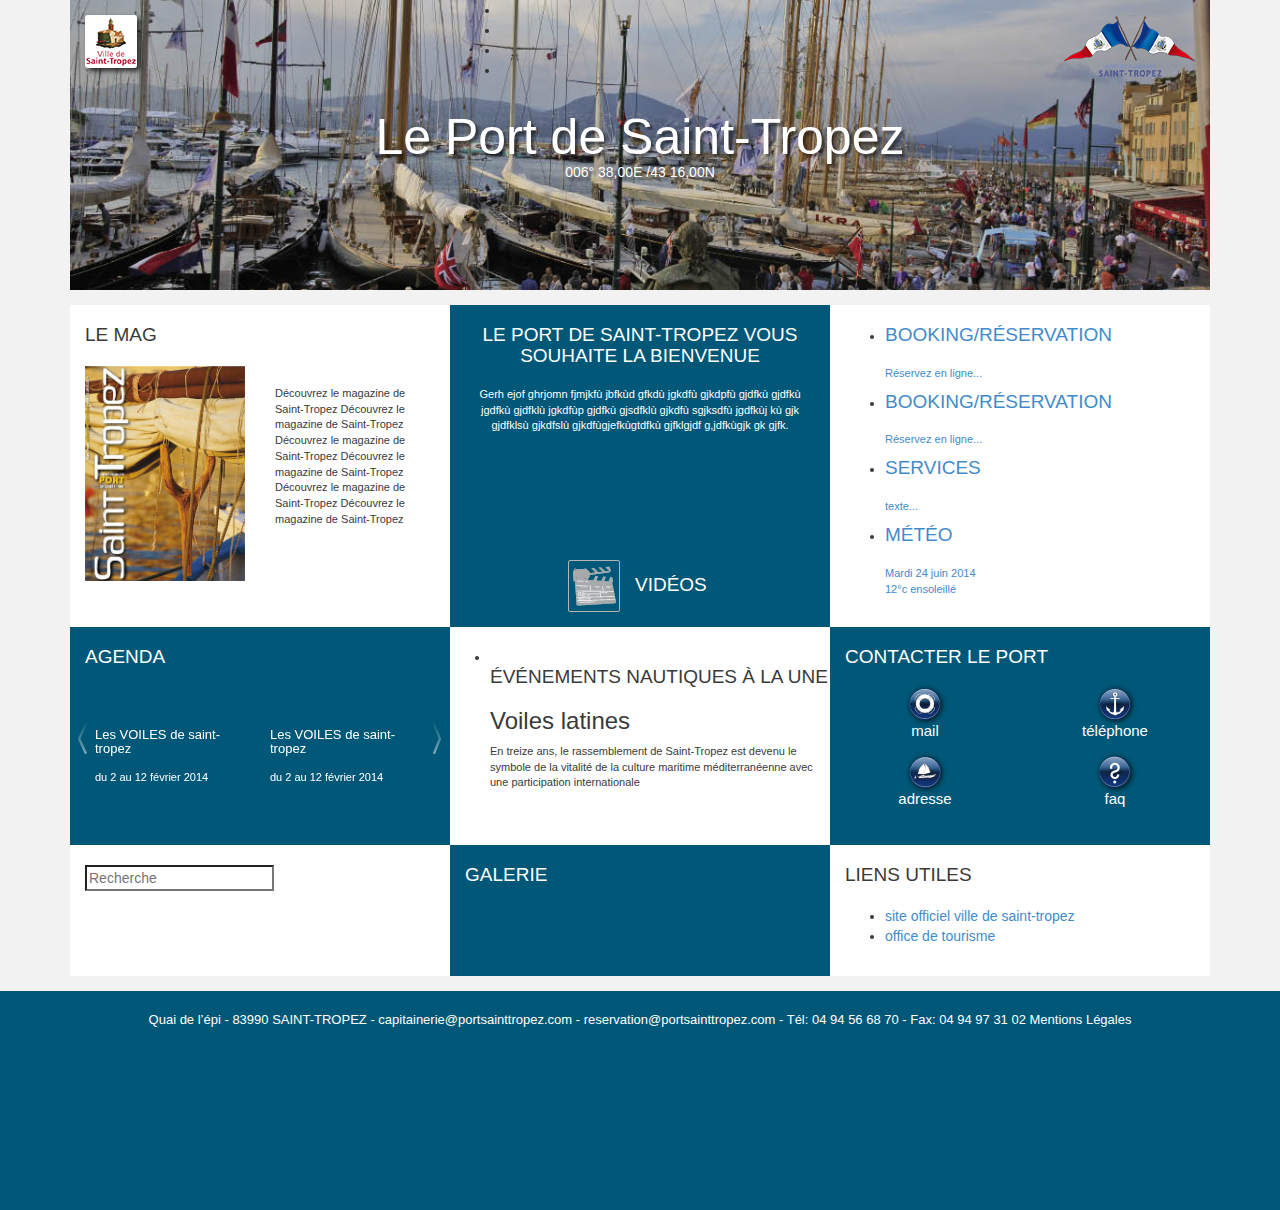
==== index.html @ 8de72124 "Test" ====
<!DOCTYPE html>
<html xmlns='http://www.w3.org/1999/html'>
<head>
    <title>Port de Saint-Tropez</title>

    <!-- Meta data -->
    <meta charset='utf-8'>
    <meta name='viewport' content='width=device-width'>
    <meta http-equiv='X-UA-Compatible' content='IE=edge'>
    <meta name='description' content='description de la page' />
    <!-- Fin Meta -->
    <!-- Favicon -->
    <link rel='icon' type='image/png' href='favicon.png' />
    <!-- Fin Favicon -->
    <!-- Open Graph -->
    <meta property='og:title' content='' />
    <meta property='og:type' content='website' />
    <meta property='og:url' content='' />
    <meta property='og:image' content='' />
    <meta property='og:locale' content='fr_FR' />
    <!-- Fin Open Graph -->
    <!-- CSS -->
    <link rel='stylesheet' type='text/css' media='all' href='css/styles.css'/>
    <!-- Fin Css -->
    <!--[if lt IE 9]>
    <script src='js/html5shiv.min.js'></script>
    <script src='js/respond.min.js'></script>
    <script src='js/placeholders.min.js'></script>
    <![endif]-->
    <!-- JS -->
    <script src='js/jquery-1.11.1.min.js'></script>
    <script type='text/javascript' src='js/bootstrap.min.js'></script>
    <script type='text/javascript' src='js/bootstrap-datepicker.js'></script>
    <script type='text/javascript' src='js/bootstrap-datepicker.fr.js'></script>
    <script type='text/javascript' src='js/owl-carousel/owl.carousel.min.js'></script>
    <script type='text/javascript' src='js/fancybox/lib/jquery.mousewheel-3.0.6.pack.js'></script>
    <script type='text/javascript' src='js/fancybox/source/jquery.fancybox.pack.js'></script>
    <script type='text/javascript' src='js/main.js'></script>
    <!-- Fin JS -->
</head>
<body>
<div class='container'>
        <header id='Header'>
            <div id='Background'>
                <div class="item" style="background-image:url('images/port-saint-tropez-1.jpg');" alt='' ></div>
            </div>
            <div class='row'>
                <div class='col-md-4'>
                    <a href='#' id='LogoStTropez'></a>
                </div>
                <div class='col-md-4'>
                    <ul id='Languages'>
                        <li>
                            <a href='#' class='fr'></a>
                        </li>
                        <li>
                            <a href='#' class='en'></a>
                        </li>
                        <li>
                            <a href='#' class='it'></a>
                        </li>
                        <li>
                            <a href='#' class='ru'></a>
                        </li>
                    </ul>
                </div>
                <div class='col-md-4'>
                    <a href='#' id='LogoCapitainerie'></a>
                </div>
            </div>
            <div class='row'>
                <div class='col-md-12'>
                    <h1>Le Port de Saint-Tropez <adress>006° 38,00E /43 16,00N</adress></h1>
                </div>
            </div>
            <div class='row'>
                <div class='col-md-4'>
                    <ul id='SocialNetwork'>
                        <li>
                            <a href='#' class='fb'></a>
                        </li>
                        <li>
                            <a href='#' class='tw'></a>
                        </li>
                        <li>
                            <a href='#' class='gp'></a>
                        </li>
                    </ul>
                </div>
            </div>
        </header>
        <section id='Content' class='home'>
            <div class='row'>
                <div class='col-md-12'>
                    <section id='Magazine' class='col-md-4 bg-white' style='padding-bottom: 15px;'>
                        <div class='row'>
                            <div class='col-md-12'>
                                <h2>Le Mag</h2>
                            </div>
                        </div>
                        <div class='row'>
                            <div class='col-md-6'>
                                <img src='images/2013revueDUport.jpeg' title='Revue du port' style='max-width: 100%;'/>
                            </div>
                            <div class='col-md-6'>
                                <p style='margin-top:20px;'>
                                    Découvrez le magazine de
                                    Saint-Tropez Découvrez le
                                    magazine de Saint-Tropez
                                    Découvrez le magazine de
                                    Saint-Tropez Découvrez le
                                    magazine de Saint-Tropez
                                    Découvrez le magazine de
                                    Saint-Tropez Découvrez le
                                    magazine de Saint-Tropez</p>
                            </div>
                        </div>
                    </section>
                    <section id='Welcome' class='col-md-4 bg-blue'>
                        <div class='row'>
                            <div class='col-md-12'>
                                <h2>Le port de Saint-Tropez vous souhaite la bienvenue</h2>
                            </div>
                        </div>
                        <div class='row'>
                            <div class='col-md-12'>
                                <p>Gerh ejof ghrjomn fjmjkfù jbfkùd gfkdù jgkdfù gjkdpfù gjdfkù gjdfkù jgdfkù gjdfklù jgkdfùp gjdfkù gjsdfklù gjkdfù sgjksdfù jgdfkùj kù gjk gjdfklsù gjkdfslù gjkdfùgjefkùgtdfkù gjfklgjdf g,jdfkùgjk gk gjfk.</p>
                            </div>
                        </div>
                        <div class='row'>
                            <div class='col-md-10 col-md-offset-1 video'>
                                <a href='#'>Vidéos</a>
                            </div>
                        </div>
                    </section>
                    <section id='ImportantLinks' class='col-md-4 bg-white'>
                        <div class='row'>
                            <div class='col-md-12'>
                                <ul>
                                    <li>
                                        <a href='#' class='booking'>
                                            <h2>Booking/Réservation</h2>
                                            <p>Réservez en ligne...</p>
                                        </a>
                                    </li>
                                    <li>
                                        <a href='#' class='booking'>
                                            <h2>Booking/Réservation</h2>
                                            <p>Réservez en ligne...</p>
                                        </a>
                                    </li>
                                    <li>
                                        <a href='#' class='services'>
                                            <h2>Services</h2>
                                            <p>texte...</p>
                                        </a>
                                    </li>
                                    <li>
                                        <a href='#' class='meteo'>
                                            <h2>Météo</h2>
                                            <p>Mardi 24 juin 2014 <br/> 12°c ensoleillé</p>
                                        </a>
                                    </li>
                                </ul>
                            </div>
                        </div>
                    </section>
                </div>
            </div>
            <div class='row'>
                <div class='col-md-12'>
                    <section id='Agenda' class='col-md-4 bg-blue'>
                        <div class='row'>
                            <div class='col-md-12'>
                                <h2>Agenda</h2>
                            </div>
                        </div>
                        <div class='row'>
                            <div class='col-md-12'>
                                <div class='slider'>
                                    <a href='#'>
                                        <img src='http://lorempixel.com/120/100/sports/1/' title='' />
                                        <h3>Les VOILES de saint-tropez</h3>
                                        <time>du 2 au 12 février 2014</time>
                                    </a>
                                    <a href='#'>
                                        <img src='http://lorempixel.com/120/100/sports/2/' title='' />
                                        <h3>Les VOILES de saint-tropez</h3>
                                        <time>du 2 au 12 février 2014</time>
                                    </a>
                                    <a href='#'>
                                        <img src='http://lorempixel.com/120/100/sports/3/' title='' />
                                        <h3>Les VOILES de saint-tropez</h3>
                                        <time>du 2 au 12 février 2014</time>
                                    </a>
                                </div>
                            </div>
                        </div>
                    </section>
                    <section id='Events' class='col-md-4 bg-white'>
                        <div class='row'>
                            <ul class='slider'>
                                <li>
                                    <img src='' title='' alt='' />
                                    <h2>événements nautiques à la une</h2>
                                    <h3>Voiles latines</h3>
                                    <p>En treize ans, le rassemblement de Saint-Tropez est devenu le symbole de la vitalité de la culture maritime méditerranéenne avec une participation internationale</p>
                                </li>
                            </ul>
                        </div>
                    </section>
                    <section id='Contact' class='col-md-4 bg-blue'>
                        <div class='row'>
                            <div class='col-md-12'>
                                <h2>Contacter le port</h2>
                            </div>
                        </div>
                        <div class='row'>
                            <ul>
                                <li class='col-md-6'>
                                    <a href='#' class='mail'>mail</a>
                                </li>
                                <li class='col-md-6'>
                                    <a href='#' class='tel'>Téléphone</a>
                                </li>
                                <li class='col-md-6'>
                                    <a href='#' class='adresse'>Adresse</a>
                                </li>
                                <li class='col-md-6'>
                                    <a href='#' class='faq'>FAQ</a>
                                </li>
                            </ul>
                        </div>
                    </section>
                </div>
            </div>
            <div class='row'>
                <div class='col-md-12'>
                    <section id='Search' class='col-md-4 bg-white'>
                        <div class='row'>
                            <div class='col-md-12'>
                                <input class='search' type='search' placeholder='Recherche'/>
                            </div>
                        </div>
                    </section>
                    <section id='Galerie' class='col-md-4 bg-blue'>
                        <div class='row'>
                            <div class='col-md-12'>
                                <h2>Galerie</h2>
                            </div>
                        </div>
                        <div class='row'>
                            <div class='col-md-10 col-md-offset-1'>
                                <div class='slider'>
                                    <a href='#'><img src='http://lorempixel.com/120/100/sports/1/' title='' /></a>
                                    <a href='#'><img src='http://lorempixel.com/120/100/sports/1/' title='' /></a>
                                    <a href='#'><img src='http://lorempixel.com/120/100/sports/1/' title='' /></a>
                                </div>
                            </div>
                        </div>
                    </section>
                    <section id='OtherLinks' class='col-md-4 bg-white'>
                        <div class='row'>
                            <div class='col-md-12'>
                                <h2>Liens utiles</h2>
                            </div>
                        </div>
                        <div class='row'>
                            <div class='col-md-12'>
                                <ul>
                                    <li><a href='#'>site officiel ville de saint-tropez</a></li>
                                    <li><a href='#'>office de tourisme</a></li>
                                </ul>
                            </div>
                        </div>
                    </section>
                </div>
            </div>
        </section>
    </div>
    <footer id='Footer'>
        <div class='container'>
            <div class='row'>
                <div class='col-md-12'>
                    <p>
                        Quai de l’épi - 83990 SAINT-TROPEZ - capitainerie@portsainttropez.com - reservation@portsainttropez.com - Tél: 04 94 56 68 70 - Fax: 04 94 97 31 02 Mentions Légales
                    </p>
                </div>
            </div>
        </div>
    </footer>
</body>
</html>
---- css/styles.css ----
@import 'less/bootstrap.min.css';.owl-carousel .owl-wrapper:after{content:".";display:block;clear:both;visibility:hidden;line-height:0;height:0}.owl-carousel{display:none;position:relative;width:100%;-ms-touch-action:pan-y}.owl-carousel .owl-wrapper{display:none;position:relative;-webkit-transform:translate3d(0px,0px,0px)}.owl-carousel .owl-wrapper-outer{overflow:hidden;position:relative;width:100%}.owl-carousel .owl-wrapper-outer.autoHeight{-webkit-transition:height 500ms ease-in-out;-moz-transition:height 500ms ease-in-out;-ms-transition:height 500ms ease-in-out;-o-transition:height 500ms ease-in-out;transition:height 500ms ease-in-out}.owl-carousel .owl-item{float:left}.owl-controls .owl-page,.owl-controls .owl-buttons div{cursor:pointer}.owl-controls{-webkit-user-select:none;-khtml-user-select:none;-moz-user-select:none;-ms-user-select:none;user-select:none;-webkit-tap-highlight-color:rgba(0,0,0,0)}.grabbing{cursor:url(grabbing.png) 8 8,move}.owl-carousel .owl-wrapper,.owl-carousel .owl-item{-webkit-backface-visibility:hidden;-moz-backface-visibility:hidden;-ms-backface-visibility:hidden;-webkit-transform:translate3d(0,0,0);-moz-transform:translate3d(0,0,0);-ms-transform:translate3d(0,0,0)}.owl-theme .owl-controls{margin-top:10px;text-align:center}.owl-theme .owl-controls .owl-buttons div{color:#FFF;display:inline-block;zoom:1;*display:inline;margin:5px;padding:3px 10px;font-size:12px;-webkit-border-radius:30px;-moz-border-radius:30px;border-radius:30px;background:#869791;filter:alpha(opacity=50);opacity:.5}.owl-theme .owl-controls.clickable .owl-buttons div:hover{filter:alpha(opacity=100);opacity:1;text-decoration:none}.owl-theme .owl-controls .owl-page{display:inline-block;zoom:1;*display:inline}.owl-theme .owl-controls .owl-page span{display:block;width:12px;height:12px;margin:5px 7px;filter:alpha(opacity=50);opacity:.5;-webkit-border-radius:20px;-moz-border-radius:20px;border-radius:20px;background:#869791}.owl-theme .owl-controls .owl-page.active span,.owl-theme .owl-controls.clickable .owl-page:hover span{filter:alpha(opacity=100);opacity:1}.owl-theme .owl-controls .owl-page span.owl-numbers{height:auto;width:auto;color:#FFF;padding:2px 10px;font-size:12px;-webkit-border-radius:30px;-moz-border-radius:30px;border-radius:30px}.owl-item.loading{min-height:150px;background:url(AjaxLoader.gif) no-repeat center center}.owl-origin{-webkit-perspective:1200px;-webkit-perspective-origin-x:50%;-webkit-perspective-origin-y:50%;-moz-perspective:1200px;-moz-perspective-origin-x:50%;-moz-perspective-origin-y:50%;perspective:1200px}.owl-fade-out{z-index:10;-webkit-animation:fadeOut .7s both ease;-moz-animation:fadeOut .7s both ease;animation:fadeOut .7s both ease}.owl-fade-in{-webkit-animation:fadeIn .7s both ease;-moz-animation:fadeIn .7s both ease;animation:fadeIn .7s both ease}.owl-backSlide-out{-webkit-animation:backSlideOut 1s both ease;-moz-animation:backSlideOut 1s both ease;animation:backSlideOut 1s both ease}.owl-backSlide-in{-webkit-animation:backSlideIn 1s both ease;-moz-animation:backSlideIn 1s both ease;animation:backSlideIn 1s both ease}.owl-goDown-out{-webkit-animation:scaleToFade .7s ease both;-moz-animation:scaleToFade .7s ease both;animation:scaleToFade .7s ease both}.owl-goDown-in{-webkit-animation:goDown .6s ease both;-moz-animation:goDown .6s ease both;animation:goDown .6s ease both}.owl-fadeUp-in{-webkit-animation:scaleUpFrom .5s ease both;-moz-animation:scaleUpFrom .5s ease both;animation:scaleUpFrom .5s ease both}.owl-fadeUp-out{-webkit-animation:scaleUpTo .5s ease both;-moz-animation:scaleUpTo .5s ease both;animation:scaleUpTo .5s ease both}@-webkit-keyframes empty{0%{opacity:1}}@-moz-keyframes empty{0%{opacity:1}}@keyframes empty{0%{opacity:1}}@-webkit-keyframes fadeIn{0%{opacity:0}100%{opacity:1}}@-moz-keyframes fadeIn{0%{opacity:0}100%{opacity:1}}@keyframes fadeIn{0%{opacity:0}100%{opacity:1}}@-webkit-keyframes fadeOut{0%{opacity:1}100%{opacity:0}}@-moz-keyframes fadeOut{0%{opacity:1}100%{opacity:0}}@keyframes fadeOut{0%{opacity:1}100%{opacity:0}}@-webkit-keyframes backSlideOut{25%{opacity:.5;-webkit-transform:translateZ(-500px)}75%{opacity:.5;-webkit-transform:translateZ(-500px) translateX(-200%)}100%{opacity:.5;-webkit-transform:translateZ(-500px) translateX(-200%)}}@-moz-keyframes backSlideOut{25%{opacity:.5;-moz-transform:translateZ(-500px)}75%{opacity:.5;-moz-transform:translateZ(-500px) translateX(-200%)}100%{opacity:.5;-moz-transform:translateZ(-500px) translateX(-200%)}}@keyframes backSlideOut{25%{opacity:.5;transform:translateZ(-500px)}75%{opacity:.5;transform:translateZ(-500px) translateX(-200%)}100%{opacity:.5;transform:translateZ(-500px) translateX(-200%)}}@-webkit-keyframes backSlideIn{0%,25%{opacity:.5;-webkit-transform:translateZ(-500px) translateX(200%)}75%{opacity:.5;-webkit-transform:translateZ(-500px)}100%{opacity:1;-webkit-transform:translateZ(0) translateX(0)}}@-moz-keyframes backSlideIn{0%,25%{opacity:.5;-moz-transform:translateZ(-500px) translateX(200%)}75%{opacity:.5;-moz-transform:translateZ(-500px)}100%{opacity:1;-moz-transform:translateZ(0) translateX(0)}}@keyframes backSlideIn{0%,25%{opacity:.5;transform:translateZ(-500px) translateX(200%)}75%{opacity:.5;transform:translateZ(-500px)}100%{opacity:1;transform:translateZ(0) translateX(0)}}@-webkit-keyframes scaleToFade{to{opacity:0;-webkit-transform:scale(0.8)}}@-moz-keyframes scaleToFade{to{opacity:0;-moz-transform:scale(0.8)}}@keyframes scaleToFade{to{opacity:0;transform:scale(0.8)}}@-webkit-keyframes goDown{from{-webkit-transform:translateY(-100%)}}@-moz-keyframes goDown{from{-moz-transform:translateY(-100%)}}@keyframes goDown{from{transform:translateY(-100%)}}@-webkit-keyframes scaleUpFrom{from{opacity:0;-webkit-transform:scale(1.5)}}@-moz-keyframes scaleUpFrom{from{opacity:0;-moz-transform:scale(1.5)}}@keyframes scaleUpFrom{from{opacity:0;transform:scale(1.5)}}@-webkit-keyframes scaleUpTo{to{opacity:0;-webkit-transform:scale(1.5)}}@-moz-keyframes scaleUpTo{to{opacity:0;-moz-transform:scale(1.5)}}@keyframes scaleUpTo{to{opacity:0;transform:scale(1.5)}}.ico-gp{height:24px;width:24px;background:url(../imgs/sprites.png) -7px -2px no-repeat;background-repeat:no-repeat;background-image:url(../imgs/sprites.png);display:block}.ico-fb{height:24px;width:24px;background:url(../imgs/sprites.png) -35px -2px no-repeat;background-repeat:no-repeat;background-image:url(../imgs/sprites.png);display:block}.ico-tw{height:24px;width:24px;background:url(../imgs/sprites.png) -65px -2px no-repeat;background-repeat:no-repeat;background-image:url(../imgs/sprites.png);display:block}.ico-gouvernail-mini{height:18px;width:17px;background:url(../imgs/sprites.png) -96px -6px no-repeat;background-repeat:no-repeat;background-image:url(../imgs/sprites.png);display:block}.ico-loupe{height:20px;width:15px;background:url(../imgs/sprites.png) -122px -3px no-repeat;background-repeat:no-repeat;background-image:url(../imgs/sprites.png);display:block}.ico-french{height:37px;width:41px;background:url(../imgs/sprites.png) -1px -31px no-repeat;background-repeat:no-repeat;background-image:url(../imgs/sprites.png);display:block}.ico-english{height:38px;width:41px;background:url(../imgs/sprites.png) -43px -31px no-repeat;background-repeat:no-repeat;background-image:url(../imgs/sprites.png);display:block}.ico-italian{height:38px;width:39px;background:url(../imgs/sprites.png) -84px -30px no-repeat;background-repeat:no-repeat;background-image:url(../imgs/sprites.png);display:block}.ico-russian{height:38px;width:41px;background:url(../imgs/sprites.png) -124px -31px no-repeat;background-repeat:no-repeat;background-image:url(../imgs/sprites.png);display:block}.ico-arrow-left{height:39px;width:16px;background:url(../imgs/sprites.png) -165px -27px no-repeat;background-repeat:no-repeat;background-image:url(../imgs/sprites.png);display:block}.ico-arrow-right{height:39px;width:16px;background:url(../imgs/sprites.png) -176px -27px no-repeat;background-repeat:no-repeat;background-image:url(../imgs/sprites.png);display:block}.ico-gouvernail{height:43px;width:43px;background:url(../imgs/sprites.png) -6px -77px no-repeat;background-repeat:no-repeat;background-image:url(../imgs/sprites.png);display:block}.ico-boussole{height:38px;width:38px;background:url(../imgs/sprites.png) -59px -78px no-repeat;background-repeat:no-repeat;background-image:url(../imgs/sprites.png);display:block}.ico-soleil{height:37px;width:39px;background:url(../imgs/sprites.png) -106px -79px no-repeat;background-repeat:no-repeat;background-image:url(../imgs/sprites.png);display:block}.ico-video{height:40px;width:45px;background:url(../imgs/sprites.png) -156px -76px no-repeat;background-repeat:no-repeat;background-image:url(../imgs/sprites.png);display:block}.ico-bouee{height:32px;width:32px;background:url(../imgs/sprites.png) -11px -124px no-repeat;background-repeat:no-repeat;background-image:url(../imgs/sprites.png);display:block}.ico-ancre{height:32px;width:32px;background:url(../imgs/sprites.png) -49px -124px no-repeat;background-repeat:no-repeat;background-image:url(../imgs/sprites.png);display:block}.ico-bateau{height:32px;width:32px;background:url(../imgs/sprites.png) -87px -124px no-repeat;background-repeat:no-repeat;background-image:url(../imgs/sprites.png);display:block}.ico-noeud{height:32px;width:32px;background:url(../imgs/sprites.png) -126px -125px no-repeat;background-repeat:no-repeat;background-image:url(../imgs/sprites.png);display:block}.logo-stTropez{height:53px;width:52px;background:url(../imgs/sprites.png) -13px -164px no-repeat;background-repeat:no-repeat;background-image:url(../imgs/sprites.png);display:block}.logo-capitainerie{height:62px;width:132px;background:url(../imgs/sprites.png) -74px -161px no-repeat;background-repeat:no-repeat;background-image:url(../imgs/sprites.png);display:block}body{background:#f2f2f2}#Background{position:absolute;width:100%;height:290px}#Background .item{height:290px;background-size:cover;background-position:center}#Header{position:relative;height:290px;margin-bottom:15px}#Header #LogoStTropez{height:53px;width:52px;background:url(../imgs/sprites.png) -13px -164px no-repeat;background-repeat:no-repeat;background-image:url(../imgs/sprites.png);display:block;margin-left:15px;margin-top:15px;border-radius:3px;box-shadow:3px 3px 5px rgba(0,0,0,0.75)}#Header #LogoCapitainerie{float:right;margin-right:15px;margin-top:15px;height:62px;width:132px;background:url(../imgs/sprites.png) -74px -161px no-repeat;background-repeat:no-repeat;background-image:url(../imgs/sprites.png);display:block}#Header #Languages ul{display:inline-block;margin:15px 0 0 0;padding:0;list-style:none}#Header #Languages ul li{display:inline-block}#Header h1{color:white;text-align:center;font-family:"Quicksand",Helvetica,Arial;font-weight:normal;font-size:50px;font-size:5rem;opacity:.999;-webkit-transform:rotate(-0.0000000001deg);-webkit-font-smoothing:subpixel-antialiased;text-shadow:3px 3px 3px rgba(0,0,0,0.5)}#Header h1 adress{display:block;font-size:14px;font-size:1.4rem;opacity:.999;-webkit-transform:rotate(-0.0000000001deg);-webkit-font-smoothing:subpixel-antialiased}.bg-blue{background:#005777;color:white}.bg-white{background:white;color:#3a3a3a}.home section{padding-bottom:20px;padding-top:20px}.home h2{font-size:19px;font-size:1.9rem;opacity:.999;-webkit-transform:rotate(-0.0000000001deg);-webkit-font-smoothing:subpixel-antialiased;font-family:"Quicksand",Helvetica,Arial;font-weight:400;text-transform:uppercase;margin-bottom:20px;margin-top:0}.home p{font-size:11px;font-size:1.1rem;opacity:.999;-webkit-transform:rotate(-0.0000000001deg);-webkit-font-smoothing:subpixel-antialiased;font-family:"Muli",Helvetica,Arial;font-weight:normal}.home #Welcome{position:relative;text-align:center;padding-bottom:85px}.home #Welcome h2,.home #Welcome p{text-align:center}.home #Welcome .video{position:absolute;bottom:15px}.home #Welcome .video>a{display:inline-block;vertical-align:middle;font-size:19px;font-size:1.9rem;opacity:.999;-webkit-transform:rotate(-0.0000000001deg);-webkit-font-smoothing:subpixel-antialiased;text-transform:uppercase;font-family:"Quicksand",Helvetica,Arial;font-weight:normal;color:white;transition:all .3s;padding-right:5px;border-radius:2px}.home #Welcome .video>a:before{vertical-align:middle;content:" ";margin-right:15px;border-radius:2px;box-sizing:content-box;height:40px;width:45px;background:url(../imgs/sprites.png) -156px -76px no-repeat;background-repeat:no-repeat;background-image:url(../imgs/sprites.png);display:block;height:50px;width:50px;background:url(../imgs/sprites.png) -153px -71px no-repeat;display:inline-block;border:1px solid #b5b5b5}.home #Welcome .video>a:hover{background:rgba(255,255,255,0.2);text-decoration:none}.home #Contact ul{margin:0;padding:0;list-style:none;text-align:center}.home #Contact ul li{margin-bottom:15px}.home #Contact a{color:white;font-family:"Muli",Helvetica,Arial;font-weight:normal;font-size:15px;font-size:1.5rem;opacity:.999;-webkit-transform:rotate(-0.0000000001deg);-webkit-font-smoothing:subpixel-antialiased;text-transform:lowercase}.home #Contact a:before{border-radius:50%;content:" ";margin:0 auto;box-shadow:1px 1px 5px rgba(0,0,0,0.75)}.home #Contact a:hover{text-decoration:none}.home #Contact a.mail:before{height:32px;width:32px;background:url(../imgs/sprites.png) -11px -124px no-repeat;background-repeat:no-repeat;background-image:url(../imgs/sprites.png);display:block}.home #Contact a.tel:before{height:32px;width:32px;background:url(../imgs/sprites.png) -49px -124px no-repeat;background-repeat:no-repeat;background-image:url(../imgs/sprites.png);display:block}.home #Contact a.adresse:before{height:32px;width:32px;background:url(../imgs/sprites.png) -87px -124px no-repeat;background-repeat:no-repeat;background-image:url(../imgs/sprites.png);display:block}.home #Contact a.faq:before{height:32px;width:32px;background:url(../imgs/sprites.png) -126px -125px no-repeat;background-repeat:no-repeat;background-image:url(../imgs/sprites.png);display:block}.home #Agenda{position:relative}.home #Agenda a{margin:0 10px;color:white;display:block}.home #Agenda a img{width:100%}.home #Agenda a h3{font-family:"Muli",Helvetica,Arial;font-weight:normal;font-size:13px;font-size:1.3rem;opacity:.999;-webkit-transform:rotate(-0.0000000001deg);-webkit-font-smoothing:subpixel-antialiased}.home #Agenda a time{font-family:"Muli",Helvetica,Arial;font-weight:normal;font-size:11px;font-size:1.1rem;opacity:.999;-webkit-transform:rotate(-0.0000000001deg);-webkit-font-smoothing:subpixel-antialiased}.home #Agenda .owl-controls{height:0;position:absolute;width:100%;top:50%;margin:0}.home #Agenda .owl-controls .owl-next{margin:0;position:absolute;right:-10px;top:-20px;text-indent:-9999px;height:39px;width:16px;background:url(../imgs/sprites.png) -176px -27px no-repeat;background-repeat:no-repeat;background-image:url(../imgs/sprites.png);display:block}.home #Agenda .owl-controls .owl-prev{position:absolute;left:-10px;margin:0;top:-20px;text-indent:-9999px;height:39px;width:16px;background:url(../imgs/sprites.png) -165px -27px no-repeat;background-repeat:no-repeat;background-image:url(../imgs/sprites.png);display:block}#Footer{background:#005777;padding-bottom:170px;padding-top:20px;color:white;font-size:13px;font-size:1.3rem;opacity:.999;-webkit-transform:rotate(-0.0000000001deg);-webkit-font-smoothing:subpixel-antialiased;margin-top:15px;font-family:"Muli",Helvetica,Arial;font-weight:normal;text-align:center}
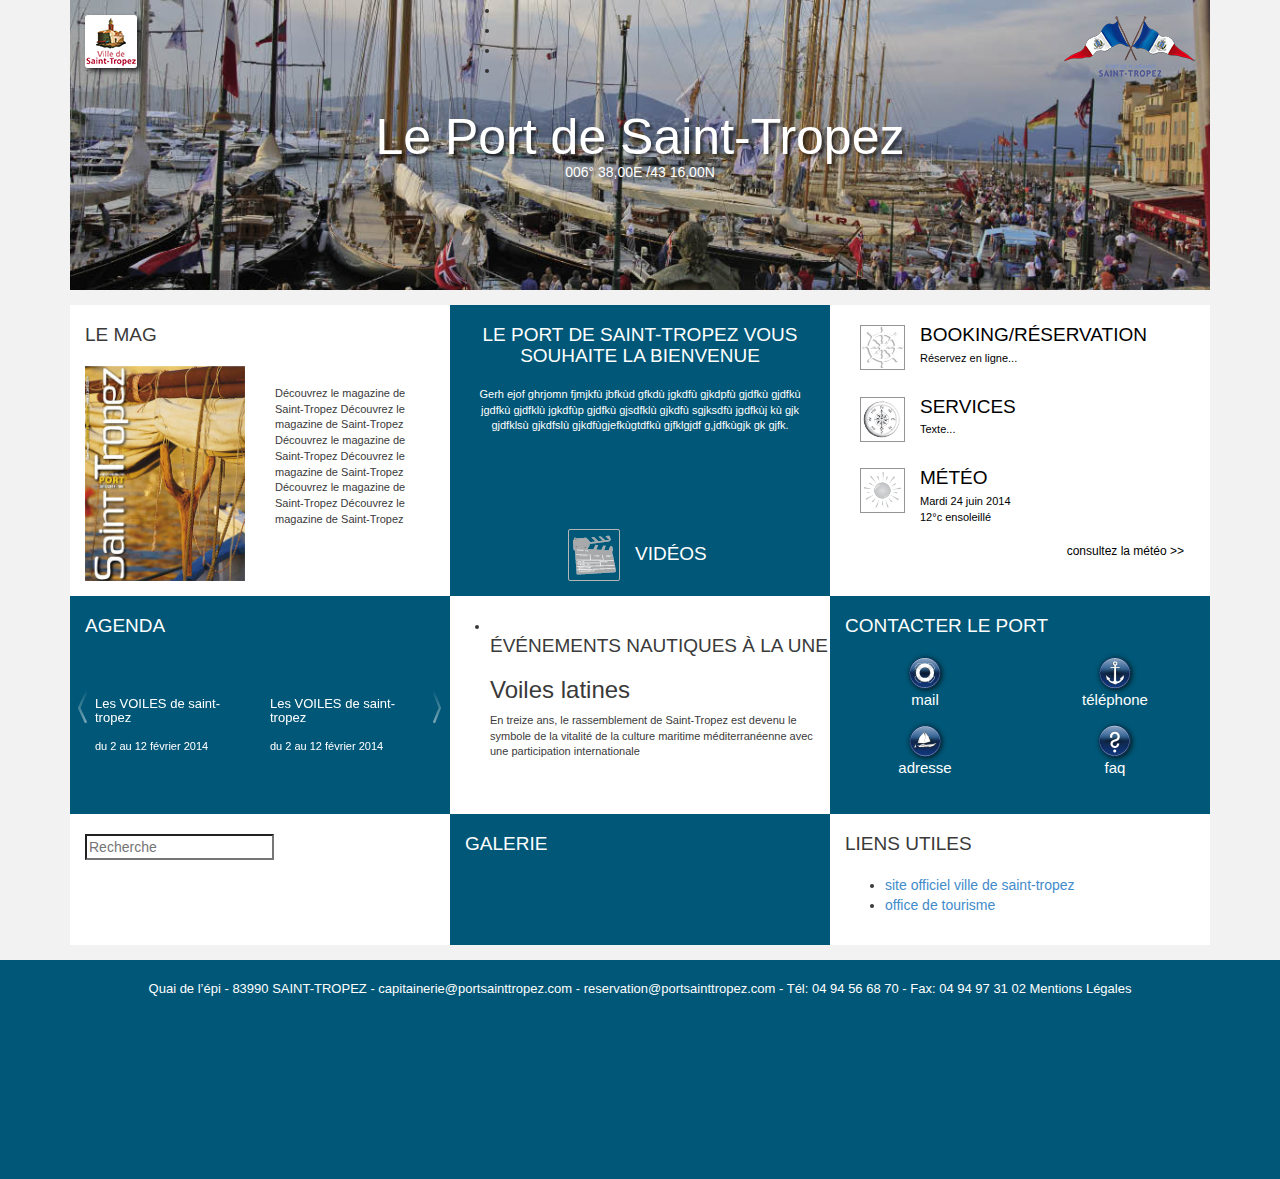
==== commit 9686e430: "Intégration" ====
--- a/index.html
+++ b/index.html
@@ -135,33 +135,34 @@
                     </section>
                     <section id='ImportantLinks' class='col-md-4 bg-white'>
                         <div class='row'>
-                            <div class='col-md-12'>
-                                <ul>
-                                    <li>
-                                        <a href='#' class='booking'>
-                                            <h2>Booking/Réservation</h2>
-                                            <p>Réservez en ligne...</p>
-                                        </a>
-                                    </li>
-                                    <li>
-                                        <a href='#' class='booking'>
-                                            <h2>Booking/Réservation</h2>
-                                            <p>Réservez en ligne...</p>
-                                        </a>
-                                    </li>
-                                    <li>
-                                        <a href='#' class='services'>
-                                            <h2>Services</h2>
-                                            <p>texte...</p>
-                                        </a>
-                                    </li>
-                                    <li>
-                                        <a href='#' class='meteo'>
-                                            <h2>Météo</h2>
-                                            <p>Mardi 24 juin 2014 <br/> 12°c ensoleillé</p>
-                                        </a>
-                                    </li>
-                                </ul>
+                            <div class="col-md-12 booking">
+                                <a href='#'>
+                                    <h2>Booking/Réservation</h2>
+                                    <p>Réservez en ligne...</p>
+                                </a>
+                            </div>
+                        </div>
+                        <div class="row">
+                            <div class="col-md-12 services">
+                                <a href='#'>
+                                    <h2>Services</h2>
+                                    <p>Texte...</p>
+                                </a>
+                            </div>
+                        </div>
+                        <div class="row">
+                            <div class="col-md-12 meteo">
+                                <a href='#'>
+                                    <h2>Météo</h2>
+                                    <p>Mardi 24 juin 2014 <br/> 12°c ensoleillé</p>
+                                </a>
+                            </div>
+                        </div>
+                        <div class='row'>
+                            <div class="col-md-5 col-md-offset-7">
+                                <a href="#">
+                                    <h6>consultez la météo >></h6>
+                                </a>
                             </div>
                         </div>
                     </section>
--- a/css/styles.css
+++ b/css/styles.css
@@ -1 +1 @@
-@import 'less/bootstrap.min.css';.owl-carousel .owl-wrapper:after{content:".";display:block;clear:both;visibility:hidden;line-height:0;height:0}.owl-carousel{display:none;position:relative;width:100%;-ms-touch-action:pan-y}.owl-carousel .owl-wrapper{display:none;position:relative;-webkit-transform:translate3d(0px,0px,0px)}.owl-carousel .owl-wrapper-outer{overflow:hidden;position:relative;width:100%}.owl-carousel .owl-wrapper-outer.autoHeight{-webkit-transition:height 500ms ease-in-out;-moz-transition:height 500ms ease-in-out;-ms-transition:height 500ms ease-in-out;-o-transition:height 500ms ease-in-out;transition:height 500ms ease-in-out}.owl-carousel .owl-item{float:left}.owl-controls .owl-page,.owl-controls .owl-buttons div{cursor:pointer}.owl-controls{-webkit-user-select:none;-khtml-user-select:none;-moz-user-select:none;-ms-user-select:none;user-select:none;-webkit-tap-highlight-color:rgba(0,0,0,0)}.grabbing{cursor:url(grabbing.png) 8 8,move}.owl-carousel .owl-wrapper,.owl-carousel .owl-item{-webkit-backface-visibility:hidden;-moz-backface-visibility:hidden;-ms-backface-visibility:hidden;-webkit-transform:translate3d(0,0,0);-moz-transform:translate3d(0,0,0);-ms-transform:translate3d(0,0,0)}.owl-theme .owl-controls{margin-top:10px;text-align:center}.owl-theme .owl-controls .owl-buttons div{color:#FFF;display:inline-block;zoom:1;*display:inline;margin:5px;padding:3px 10px;font-size:12px;-webkit-border-radius:30px;-moz-border-radius:30px;border-radius:30px;background:#869791;filter:alpha(opacity=50);opacity:.5}.owl-theme .owl-controls.clickable .owl-buttons div:hover{filter:alpha(opacity=100);opacity:1;text-decoration:none}.owl-theme .owl-controls .owl-page{display:inline-block;zoom:1;*display:inline}.owl-theme .owl-controls .owl-page span{display:block;width:12px;height:12px;margin:5px 7px;filter:alpha(opacity=50);opacity:.5;-webkit-border-radius:20px;-moz-border-radius:20px;border-radius:20px;background:#869791}.owl-theme .owl-controls .owl-page.active span,.owl-theme .owl-controls.clickable .owl-page:hover span{filter:alpha(opacity=100);opacity:1}.owl-theme .owl-controls .owl-page span.owl-numbers{height:auto;width:auto;color:#FFF;padding:2px 10px;font-size:12px;-webkit-border-radius:30px;-moz-border-radius:30px;border-radius:30px}.owl-item.loading{min-height:150px;background:url(AjaxLoader.gif) no-repeat center center}.owl-origin{-webkit-perspective:1200px;-webkit-perspective-origin-x:50%;-webkit-perspective-origin-y:50%;-moz-perspective:1200px;-moz-perspective-origin-x:50%;-moz-perspective-origin-y:50%;perspective:1200px}.owl-fade-out{z-index:10;-webkit-animation:fadeOut .7s both ease;-moz-animation:fadeOut .7s both ease;animation:fadeOut .7s both ease}.owl-fade-in{-webkit-animation:fadeIn .7s both ease;-moz-animation:fadeIn .7s both ease;animation:fadeIn .7s both ease}.owl-backSlide-out{-webkit-animation:backSlideOut 1s both ease;-moz-animation:backSlideOut 1s both ease;animation:backSlideOut 1s both ease}.owl-backSlide-in{-webkit-animation:backSlideIn 1s both ease;-moz-animation:backSlideIn 1s both ease;animation:backSlideIn 1s both ease}.owl-goDown-out{-webkit-animation:scaleToFade .7s ease both;-moz-animation:scaleToFade .7s ease both;animation:scaleToFade .7s ease both}.owl-goDown-in{-webkit-animation:goDown .6s ease both;-moz-animation:goDown .6s ease both;animation:goDown .6s ease both}.owl-fadeUp-in{-webkit-animation:scaleUpFrom .5s ease both;-moz-animation:scaleUpFrom .5s ease both;animation:scaleUpFrom .5s ease both}.owl-fadeUp-out{-webkit-animation:scaleUpTo .5s ease both;-moz-animation:scaleUpTo .5s ease both;animation:scaleUpTo .5s ease both}@-webkit-keyframes empty{0%{opacity:1}}@-moz-keyframes empty{0%{opacity:1}}@keyframes empty{0%{opacity:1}}@-webkit-keyframes fadeIn{0%{opacity:0}100%{opacity:1}}@-moz-keyframes fadeIn{0%{opacity:0}100%{opacity:1}}@keyframes fadeIn{0%{opacity:0}100%{opacity:1}}@-webkit-keyframes fadeOut{0%{opacity:1}100%{opacity:0}}@-moz-keyframes fadeOut{0%{opacity:1}100%{opacity:0}}@keyframes fadeOut{0%{opacity:1}100%{opacity:0}}@-webkit-keyframes backSlideOut{25%{opacity:.5;-webkit-transform:translateZ(-500px)}75%{opacity:.5;-webkit-transform:translateZ(-500px) translateX(-200%)}100%{opacity:.5;-webkit-transform:translateZ(-500px) translateX(-200%)}}@-moz-keyframes backSlideOut{25%{opacity:.5;-moz-transform:translateZ(-500px)}75%{opacity:.5;-moz-transform:translateZ(-500px) translateX(-200%)}100%{opacity:.5;-moz-transform:translateZ(-500px) translateX(-200%)}}@keyframes backSlideOut{25%{opacity:.5;transform:translateZ(-500px)}75%{opacity:.5;transform:translateZ(-500px) translateX(-200%)}100%{opacity:.5;transform:translateZ(-500px) translateX(-200%)}}@-webkit-keyframes backSlideIn{0%,25%{opacity:.5;-webkit-transform:translateZ(-500px) translateX(200%)}75%{opacity:.5;-webkit-transform:translateZ(-500px)}100%{opacity:1;-webkit-transform:translateZ(0) translateX(0)}}@-moz-keyframes backSlideIn{0%,25%{opacity:.5;-moz-transform:translateZ(-500px) translateX(200%)}75%{opacity:.5;-moz-transform:translateZ(-500px)}100%{opacity:1;-moz-transform:translateZ(0) translateX(0)}}@keyframes backSlideIn{0%,25%{opacity:.5;transform:translateZ(-500px) translateX(200%)}75%{opacity:.5;transform:translateZ(-500px)}100%{opacity:1;transform:translateZ(0) translateX(0)}}@-webkit-keyframes scaleToFade{to{opacity:0;-webkit-transform:scale(0.8)}}@-moz-keyframes scaleToFade{to{opacity:0;-moz-transform:scale(0.8)}}@keyframes scaleToFade{to{opacity:0;transform:scale(0.8)}}@-webkit-keyframes goDown{from{-webkit-transform:translateY(-100%)}}@-moz-keyframes goDown{from{-moz-transform:translateY(-100%)}}@keyframes goDown{from{transform:translateY(-100%)}}@-webkit-keyframes scaleUpFrom{from{opacity:0;-webkit-transform:scale(1.5)}}@-moz-keyframes scaleUpFrom{from{opacity:0;-moz-transform:scale(1.5)}}@keyframes scaleUpFrom{from{opacity:0;transform:scale(1.5)}}@-webkit-keyframes scaleUpTo{to{opacity:0;-webkit-transform:scale(1.5)}}@-moz-keyframes scaleUpTo{to{opacity:0;-moz-transform:scale(1.5)}}@keyframes scaleUpTo{to{opacity:0;transform:scale(1.5)}}.ico-gp{height:24px;width:24px;background:url(../imgs/sprites.png) -7px -2px no-repeat;background-repeat:no-repeat;background-image:url(../imgs/sprites.png);display:block}.ico-fb{height:24px;width:24px;background:url(../imgs/sprites.png) -35px -2px no-repeat;background-repeat:no-repeat;background-image:url(../imgs/sprites.png);display:block}.ico-tw{height:24px;width:24px;background:url(../imgs/sprites.png) -65px -2px no-repeat;background-repeat:no-repeat;background-image:url(../imgs/sprites.png);display:block}.ico-gouvernail-mini{height:18px;width:17px;background:url(../imgs/sprites.png) -96px -6px no-repeat;background-repeat:no-repeat;background-image:url(../imgs/sprites.png);display:block}.ico-loupe{height:20px;width:15px;background:url(../imgs/sprites.png) -122px -3px no-repeat;background-repeat:no-repeat;background-image:url(../imgs/sprites.png);display:block}.ico-french{height:37px;width:41px;background:url(../imgs/sprites.png) -1px -31px no-repeat;background-repeat:no-repeat;background-image:url(../imgs/sprites.png);display:block}.ico-english{height:38px;width:41px;background:url(../imgs/sprites.png) -43px -31px no-repeat;background-repeat:no-repeat;background-image:url(../imgs/sprites.png);display:block}.ico-italian{height:38px;width:39px;background:url(../imgs/sprites.png) -84px -30px no-repeat;background-repeat:no-repeat;background-image:url(../imgs/sprites.png);display:block}.ico-russian{height:38px;width:41px;background:url(../imgs/sprites.png) -124px -31px no-repeat;background-repeat:no-repeat;background-image:url(../imgs/sprites.png);display:block}.ico-arrow-left{height:39px;width:16px;background:url(../imgs/sprites.png) -165px -27px no-repeat;background-repeat:no-repeat;background-image:url(../imgs/sprites.png);display:block}.ico-arrow-right{height:39px;width:16px;background:url(../imgs/sprites.png) -176px -27px no-repeat;background-repeat:no-repeat;background-image:url(../imgs/sprites.png);display:block}.ico-gouvernail{height:43px;width:43px;background:url(../imgs/sprites.png) -6px -77px no-repeat;background-repeat:no-repeat;background-image:url(../imgs/sprites.png);display:block}.ico-boussole{height:38px;width:38px;background:url(../imgs/sprites.png) -59px -78px no-repeat;background-repeat:no-repeat;background-image:url(../imgs/sprites.png);display:block}.ico-soleil{height:37px;width:39px;background:url(../imgs/sprites.png) -106px -79px no-repeat;background-repeat:no-repeat;background-image:url(../imgs/sprites.png);display:block}.ico-video{height:40px;width:45px;background:url(../imgs/sprites.png) -156px -76px no-repeat;background-repeat:no-repeat;background-image:url(../imgs/sprites.png);display:block}.ico-bouee{height:32px;width:32px;background:url(../imgs/sprites.png) -11px -124px no-repeat;background-repeat:no-repeat;background-image:url(../imgs/sprites.png);display:block}.ico-ancre{height:32px;width:32px;background:url(../imgs/sprites.png) -49px -124px no-repeat;background-repeat:no-repeat;background-image:url(../imgs/sprites.png);display:block}.ico-bateau{height:32px;width:32px;background:url(../imgs/sprites.png) -87px -124px no-repeat;background-repeat:no-repeat;background-image:url(../imgs/sprites.png);display:block}.ico-noeud{height:32px;width:32px;background:url(../imgs/sprites.png) -126px -125px no-repeat;background-repeat:no-repeat;background-image:url(../imgs/sprites.png);display:block}.logo-stTropez{height:53px;width:52px;background:url(../imgs/sprites.png) -13px -164px no-repeat;background-repeat:no-repeat;background-image:url(../imgs/sprites.png);display:block}.logo-capitainerie{height:62px;width:132px;background:url(../imgs/sprites.png) -74px -161px no-repeat;background-repeat:no-repeat;background-image:url(../imgs/sprites.png);display:block}body{background:#f2f2f2}#Background{position:absolute;width:100%;height:290px}#Background .item{height:290px;background-size:cover;background-position:center}#Header{position:relative;height:290px;margin-bottom:15px}#Header #LogoStTropez{height:53px;width:52px;background:url(../imgs/sprites.png) -13px -164px no-repeat;background-repeat:no-repeat;background-image:url(../imgs/sprites.png);display:block;margin-left:15px;margin-top:15px;border-radius:3px;box-shadow:3px 3px 5px rgba(0,0,0,0.75)}#Header #LogoCapitainerie{float:right;margin-right:15px;margin-top:15px;height:62px;width:132px;background:url(../imgs/sprites.png) -74px -161px no-repeat;background-repeat:no-repeat;background-image:url(../imgs/sprites.png);display:block}#Header #Languages ul{display:inline-block;margin:15px 0 0 0;padding:0;list-style:none}#Header #Languages ul li{display:inline-block}#Header h1{color:white;text-align:center;font-family:"Quicksand",Helvetica,Arial;font-weight:normal;font-size:50px;font-size:5rem;opacity:.999;-webkit-transform:rotate(-0.0000000001deg);-webkit-font-smoothing:subpixel-antialiased;text-shadow:3px 3px 3px rgba(0,0,0,0.5)}#Header h1 adress{display:block;font-size:14px;font-size:1.4rem;opacity:.999;-webkit-transform:rotate(-0.0000000001deg);-webkit-font-smoothing:subpixel-antialiased}.bg-blue{background:#005777;color:white}.bg-white{background:white;color:#3a3a3a}.home section{padding-bottom:20px;padding-top:20px}.home h2{font-size:19px;font-size:1.9rem;opacity:.999;-webkit-transform:rotate(-0.0000000001deg);-webkit-font-smoothing:subpixel-antialiased;font-family:"Quicksand",Helvetica,Arial;font-weight:400;text-transform:uppercase;margin-bottom:20px;margin-top:0}.home p{font-size:11px;font-size:1.1rem;opacity:.999;-webkit-transform:rotate(-0.0000000001deg);-webkit-font-smoothing:subpixel-antialiased;font-family:"Muli",Helvetica,Arial;font-weight:normal}.home #Welcome{position:relative;text-align:center;padding-bottom:85px}.home #Welcome h2,.home #Welcome p{text-align:center}.home #Welcome .video{position:absolute;bottom:15px}.home #Welcome .video>a{display:inline-block;vertical-align:middle;font-size:19px;font-size:1.9rem;opacity:.999;-webkit-transform:rotate(-0.0000000001deg);-webkit-font-smoothing:subpixel-antialiased;text-transform:uppercase;font-family:"Quicksand",Helvetica,Arial;font-weight:normal;color:white;transition:all .3s;padding-right:5px;border-radius:2px}.home #Welcome .video>a:before{vertical-align:middle;content:" ";margin-right:15px;border-radius:2px;box-sizing:content-box;height:40px;width:45px;background:url(../imgs/sprites.png) -156px -76px no-repeat;background-repeat:no-repeat;background-image:url(../imgs/sprites.png);display:block;height:50px;width:50px;background:url(../imgs/sprites.png) -153px -71px no-repeat;display:inline-block;border:1px solid #b5b5b5}.home #Welcome .video>a:hover{background:rgba(255,255,255,0.2);text-decoration:none}.home #Contact ul{margin:0;padding:0;list-style:none;text-align:center}.home #Contact ul li{margin-bottom:15px}.home #Contact a{color:white;font-family:"Muli",Helvetica,Arial;font-weight:normal;font-size:15px;font-size:1.5rem;opacity:.999;-webkit-transform:rotate(-0.0000000001deg);-webkit-font-smoothing:subpixel-antialiased;text-transform:lowercase}.home #Contact a:before{border-radius:50%;content:" ";margin:0 auto;box-shadow:1px 1px 5px rgba(0,0,0,0.75)}.home #Contact a:hover{text-decoration:none}.home #Contact a.mail:before{height:32px;width:32px;background:url(../imgs/sprites.png) -11px -124px no-repeat;background-repeat:no-repeat;background-image:url(../imgs/sprites.png);display:block}.home #Contact a.tel:before{height:32px;width:32px;background:url(../imgs/sprites.png) -49px -124px no-repeat;background-repeat:no-repeat;background-image:url(../imgs/sprites.png);display:block}.home #Contact a.adresse:before{height:32px;width:32px;background:url(../imgs/sprites.png) -87px -124px no-repeat;background-repeat:no-repeat;background-image:url(../imgs/sprites.png);display:block}.home #Contact a.faq:before{height:32px;width:32px;background:url(../imgs/sprites.png) -126px -125px no-repeat;background-repeat:no-repeat;background-image:url(../imgs/sprites.png);display:block}.home #Agenda{position:relative}.home #Agenda a{margin:0 10px;color:white;display:block}.home #Agenda a img{width:100%}.home #Agenda a h3{font-family:"Muli",Helvetica,Arial;font-weight:normal;font-size:13px;font-size:1.3rem;opacity:.999;-webkit-transform:rotate(-0.0000000001deg);-webkit-font-smoothing:subpixel-antialiased}.home #Agenda a time{font-family:"Muli",Helvetica,Arial;font-weight:normal;font-size:11px;font-size:1.1rem;opacity:.999;-webkit-transform:rotate(-0.0000000001deg);-webkit-font-smoothing:subpixel-antialiased}.home #Agenda .owl-controls{height:0;position:absolute;width:100%;top:50%;margin:0}.home #Agenda .owl-controls .owl-next{margin:0;position:absolute;right:-10px;top:-20px;text-indent:-9999px;height:39px;width:16px;background:url(../imgs/sprites.png) -176px -27px no-repeat;background-repeat:no-repeat;background-image:url(../imgs/sprites.png);display:block}.home #Agenda .owl-controls .owl-prev{position:absolute;left:-10px;margin:0;top:-20px;text-indent:-9999px;height:39px;width:16px;background:url(../imgs/sprites.png) -165px -27px no-repeat;background-repeat:no-repeat;background-image:url(../imgs/sprites.png);display:block}#Footer{background:#005777;padding-bottom:170px;padding-top:20px;color:white;font-size:13px;font-size:1.3rem;opacity:.999;-webkit-transform:rotate(-0.0000000001deg);-webkit-font-smoothing:subpixel-antialiased;margin-top:15px;font-family:"Muli",Helvetica,Arial;font-weight:normal;text-align:center}+@import 'less/bootstrap.min.css';.owl-carousel .owl-wrapper:after{content:".";display:block;clear:both;visibility:hidden;line-height:0;height:0}.owl-carousel{display:none;position:relative;width:100%;-ms-touch-action:pan-y}.owl-carousel .owl-wrapper{display:none;position:relative;-webkit-transform:translate3d(0px,0px,0px)}.owl-carousel .owl-wrapper-outer{overflow:hidden;position:relative;width:100%}.owl-carousel .owl-wrapper-outer.autoHeight{-webkit-transition:height 500ms ease-in-out;-moz-transition:height 500ms ease-in-out;-ms-transition:height 500ms ease-in-out;-o-transition:height 500ms ease-in-out;transition:height 500ms ease-in-out}.owl-carousel .owl-item{float:left}.owl-controls .owl-page,.owl-controls .owl-buttons div{cursor:pointer}.owl-controls{-webkit-user-select:none;-khtml-user-select:none;-moz-user-select:none;-ms-user-select:none;user-select:none;-webkit-tap-highlight-color:rgba(0,0,0,0)}.grabbing{cursor:url(grabbing.png) 8 8,move}.owl-carousel .owl-wrapper,.owl-carousel .owl-item{-webkit-backface-visibility:hidden;-moz-backface-visibility:hidden;-ms-backface-visibility:hidden;-webkit-transform:translate3d(0,0,0);-moz-transform:translate3d(0,0,0);-ms-transform:translate3d(0,0,0)}.owl-theme .owl-controls{margin-top:10px;text-align:center}.owl-theme .owl-controls .owl-buttons div{color:#FFF;display:inline-block;zoom:1;*display:inline;margin:5px;padding:3px 10px;font-size:12px;-webkit-border-radius:30px;-moz-border-radius:30px;border-radius:30px;background:#869791;filter:alpha(opacity=50);opacity:.5}.owl-theme .owl-controls.clickable .owl-buttons div:hover{filter:alpha(opacity=100);opacity:1;text-decoration:none}.owl-theme .owl-controls .owl-page{display:inline-block;zoom:1;*display:inline}.owl-theme .owl-controls .owl-page span{display:block;width:12px;height:12px;margin:5px 7px;filter:alpha(opacity=50);opacity:.5;-webkit-border-radius:20px;-moz-border-radius:20px;border-radius:20px;background:#869791}.owl-theme .owl-controls .owl-page.active span,.owl-theme .owl-controls.clickable .owl-page:hover span{filter:alpha(opacity=100);opacity:1}.owl-theme .owl-controls .owl-page span.owl-numbers{height:auto;width:auto;color:#FFF;padding:2px 10px;font-size:12px;-webkit-border-radius:30px;-moz-border-radius:30px;border-radius:30px}.owl-item.loading{min-height:150px;background:url(AjaxLoader.gif) no-repeat center center}.owl-origin{-webkit-perspective:1200px;-webkit-perspective-origin-x:50%;-webkit-perspective-origin-y:50%;-moz-perspective:1200px;-moz-perspective-origin-x:50%;-moz-perspective-origin-y:50%;perspective:1200px}.owl-fade-out{z-index:10;-webkit-animation:fadeOut .7s both ease;-moz-animation:fadeOut .7s both ease;animation:fadeOut .7s both ease}.owl-fade-in{-webkit-animation:fadeIn .7s both ease;-moz-animation:fadeIn .7s both ease;animation:fadeIn .7s both ease}.owl-backSlide-out{-webkit-animation:backSlideOut 1s both ease;-moz-animation:backSlideOut 1s both ease;animation:backSlideOut 1s both ease}.owl-backSlide-in{-webkit-animation:backSlideIn 1s both ease;-moz-animation:backSlideIn 1s both ease;animation:backSlideIn 1s both ease}.owl-goDown-out{-webkit-animation:scaleToFade .7s ease both;-moz-animation:scaleToFade .7s ease both;animation:scaleToFade .7s ease both}.owl-goDown-in{-webkit-animation:goDown .6s ease both;-moz-animation:goDown .6s ease both;animation:goDown .6s ease both}.owl-fadeUp-in{-webkit-animation:scaleUpFrom .5s ease both;-moz-animation:scaleUpFrom .5s ease both;animation:scaleUpFrom .5s ease both}.owl-fadeUp-out{-webkit-animation:scaleUpTo .5s ease both;-moz-animation:scaleUpTo .5s ease both;animation:scaleUpTo .5s ease both}@-webkit-keyframes empty{0%{opacity:1}}@-moz-keyframes empty{0%{opacity:1}}@keyframes empty{0%{opacity:1}}@-webkit-keyframes fadeIn{0%{opacity:0}100%{opacity:1}}@-moz-keyframes fadeIn{0%{opacity:0}100%{opacity:1}}@keyframes fadeIn{0%{opacity:0}100%{opacity:1}}@-webkit-keyframes fadeOut{0%{opacity:1}100%{opacity:0}}@-moz-keyframes fadeOut{0%{opacity:1}100%{opacity:0}}@keyframes fadeOut{0%{opacity:1}100%{opacity:0}}@-webkit-keyframes backSlideOut{25%{opacity:.5;-webkit-transform:translateZ(-500px)}75%{opacity:.5;-webkit-transform:translateZ(-500px) translateX(-200%)}100%{opacity:.5;-webkit-transform:translateZ(-500px) translateX(-200%)}}@-moz-keyframes backSlideOut{25%{opacity:.5;-moz-transform:translateZ(-500px)}75%{opacity:.5;-moz-transform:translateZ(-500px) translateX(-200%)}100%{opacity:.5;-moz-transform:translateZ(-500px) translateX(-200%)}}@keyframes backSlideOut{25%{opacity:.5;transform:translateZ(-500px)}75%{opacity:.5;transform:translateZ(-500px) translateX(-200%)}100%{opacity:.5;transform:translateZ(-500px) translateX(-200%)}}@-webkit-keyframes backSlideIn{0%,25%{opacity:.5;-webkit-transform:translateZ(-500px) translateX(200%)}75%{opacity:.5;-webkit-transform:translateZ(-500px)}100%{opacity:1;-webkit-transform:translateZ(0) translateX(0)}}@-moz-keyframes backSlideIn{0%,25%{opacity:.5;-moz-transform:translateZ(-500px) translateX(200%)}75%{opacity:.5;-moz-transform:translateZ(-500px)}100%{opacity:1;-moz-transform:translateZ(0) translateX(0)}}@keyframes backSlideIn{0%,25%{opacity:.5;transform:translateZ(-500px) translateX(200%)}75%{opacity:.5;transform:translateZ(-500px)}100%{opacity:1;transform:translateZ(0) translateX(0)}}@-webkit-keyframes scaleToFade{to{opacity:0;-webkit-transform:scale(0.8)}}@-moz-keyframes scaleToFade{to{opacity:0;-moz-transform:scale(0.8)}}@keyframes scaleToFade{to{opacity:0;transform:scale(0.8)}}@-webkit-keyframes goDown{from{-webkit-transform:translateY(-100%)}}@-moz-keyframes goDown{from{-moz-transform:translateY(-100%)}}@keyframes goDown{from{transform:translateY(-100%)}}@-webkit-keyframes scaleUpFrom{from{opacity:0;-webkit-transform:scale(1.5)}}@-moz-keyframes scaleUpFrom{from{opacity:0;-moz-transform:scale(1.5)}}@keyframes scaleUpFrom{from{opacity:0;transform:scale(1.5)}}@-webkit-keyframes scaleUpTo{to{opacity:0;-webkit-transform:scale(1.5)}}@-moz-keyframes scaleUpTo{to{opacity:0;-moz-transform:scale(1.5)}}@keyframes scaleUpTo{to{opacity:0;transform:scale(1.5)}}.ico-gp{height:24px;width:24px;background:url(../imgs/sprites.png) -7px -2px no-repeat;background-repeat:no-repeat;background-image:url(../imgs/sprites.png);display:block}.ico-fb{height:24px;width:24px;background:url(../imgs/sprites.png) -35px -2px no-repeat;background-repeat:no-repeat;background-image:url(../imgs/sprites.png);display:block}.ico-tw{height:24px;width:24px;background:url(../imgs/sprites.png) -65px -2px no-repeat;background-repeat:no-repeat;background-image:url(../imgs/sprites.png);display:block}.ico-gouvernail-mini{height:18px;width:17px;background:url(../imgs/sprites.png) -96px -6px no-repeat;background-repeat:no-repeat;background-image:url(../imgs/sprites.png);display:block}.ico-loupe{height:20px;width:15px;background:url(../imgs/sprites.png) -122px -3px no-repeat;background-repeat:no-repeat;background-image:url(../imgs/sprites.png);display:block}.ico-french{height:37px;width:41px;background:url(../imgs/sprites.png) -1px -31px no-repeat;background-repeat:no-repeat;background-image:url(../imgs/sprites.png);display:block}.ico-english{height:38px;width:41px;background:url(../imgs/sprites.png) -43px -31px no-repeat;background-repeat:no-repeat;background-image:url(../imgs/sprites.png);display:block}.ico-italian{height:38px;width:39px;background:url(../imgs/sprites.png) -84px -30px no-repeat;background-repeat:no-repeat;background-image:url(../imgs/sprites.png);display:block}.ico-russian{height:38px;width:41px;background:url(../imgs/sprites.png) -124px -31px no-repeat;background-repeat:no-repeat;background-image:url(../imgs/sprites.png);display:block}.ico-arrow-left{height:39px;width:16px;background:url(../imgs/sprites.png) -165px -27px no-repeat;background-repeat:no-repeat;background-image:url(../imgs/sprites.png);display:block}.ico-arrow-right{height:39px;width:16px;background:url(../imgs/sprites.png) -176px -27px no-repeat;background-repeat:no-repeat;background-image:url(../imgs/sprites.png);display:block}.ico-gouvernail{height:43px;width:43px;background:url(../imgs/sprites.png) -6px -77px no-repeat;background-repeat:no-repeat;background-image:url(../imgs/sprites.png);display:block}.ico-boussole{height:43px;width:43px;background:url(../imgs/sprites.png) -57px -76px no-repeat;background-repeat:no-repeat;background-image:url(../imgs/sprites.png);display:block}.ico-soleil{height:43px;width:43px;background:url(../imgs/sprites.png) -104px -77px no-repeat;background-repeat:no-repeat;background-image:url(../imgs/sprites.png);display:block}.ico-video{height:40px;width:45px;background:url(../imgs/sprites.png) -156px -76px no-repeat;background-repeat:no-repeat;background-image:url(../imgs/sprites.png);display:block}.ico-bouee{height:32px;width:32px;background:url(../imgs/sprites.png) -11px -124px no-repeat;background-repeat:no-repeat;background-image:url(../imgs/sprites.png);display:block}.ico-ancre{height:32px;width:32px;background:url(../imgs/sprites.png) -49px -124px no-repeat;background-repeat:no-repeat;background-image:url(../imgs/sprites.png);display:block}.ico-bateau{height:32px;width:32px;background:url(../imgs/sprites.png) -87px -124px no-repeat;background-repeat:no-repeat;background-image:url(../imgs/sprites.png);display:block}.ico-noeud{height:32px;width:32px;background:url(../imgs/sprites.png) -126px -125px no-repeat;background-repeat:no-repeat;background-image:url(../imgs/sprites.png);display:block}.logo-stTropez{height:53px;width:52px;background:url(../imgs/sprites.png) -13px -164px no-repeat;background-repeat:no-repeat;background-image:url(../imgs/sprites.png);display:block}.logo-capitainerie{height:62px;width:132px;background:url(../imgs/sprites.png) -74px -161px no-repeat;background-repeat:no-repeat;background-image:url(../imgs/sprites.png);display:block}body{background:#f2f2f2}#Background{position:absolute;width:100%;height:290px}#Background .item{height:290px;background-size:cover;background-position:center}#Header{position:relative;height:290px;margin-bottom:15px}#Header #LogoStTropez{height:53px;width:52px;background:url(../imgs/sprites.png) -13px -164px no-repeat;background-repeat:no-repeat;background-image:url(../imgs/sprites.png);display:block;margin-left:15px;margin-top:15px;border-radius:3px;box-shadow:3px 3px 5px rgba(0,0,0,0.75)}#Header #LogoCapitainerie{float:right;margin-right:15px;margin-top:15px;height:62px;width:132px;background:url(../imgs/sprites.png) -74px -161px no-repeat;background-repeat:no-repeat;background-image:url(../imgs/sprites.png);display:block}#Header #Languages ul{display:inline-block;margin:15px 0 0 0;padding:0;list-style:none}#Header #Languages ul li{display:inline-block}#Header h1{color:white;text-align:center;font-family:"Quicksand",Helvetica,Arial;font-weight:normal;font-size:50px;font-size:5rem;opacity:.999;-webkit-transform:rotate(-0.0000000001deg);-webkit-font-smoothing:subpixel-antialiased;text-shadow:3px 3px 3px rgba(0,0,0,0.5)}#Header h1 adress{display:block;font-size:14px;font-size:1.4rem;opacity:.999;-webkit-transform:rotate(-0.0000000001deg);-webkit-font-smoothing:subpixel-antialiased}.bg-blue{background:#005777;color:white}.bg-white{background:white;color:#3a3a3a}.home section{padding-bottom:20px;padding-top:20px}.home h2{font-size:19px;font-size:1.9rem;opacity:.999;-webkit-transform:rotate(-0.0000000001deg);-webkit-font-smoothing:subpixel-antialiased;font-family:"Quicksand",Helvetica,Arial;font-weight:400;text-transform:uppercase;margin-bottom:20px;margin-top:0}.home p{font-size:11px;font-size:1.1rem;opacity:.999;-webkit-transform:rotate(-0.0000000001deg);-webkit-font-smoothing:subpixel-antialiased;font-family:"Muli",Helvetica,Arial;font-weight:normal}.home #Welcome{position:relative;text-align:center;padding-bottom:85px}.home #Welcome h2,.home #Welcome p{text-align:center}.home #Welcome .video{position:absolute;bottom:15px}.home #Welcome .video>a{display:inline-block;vertical-align:middle;font-size:19px;font-size:1.9rem;opacity:.999;-webkit-transform:rotate(-0.0000000001deg);-webkit-font-smoothing:subpixel-antialiased;text-transform:uppercase;font-family:"Quicksand",Helvetica,Arial;font-weight:normal;color:white;transition:all .3s;padding-right:5px;border-radius:2px}.home #Welcome .video>a:before{vertical-align:middle;content:" ";margin-right:15px;border-radius:2px;box-sizing:content-box;height:40px;width:45px;background:url(../imgs/sprites.png) -156px -76px no-repeat;background-repeat:no-repeat;background-image:url(../imgs/sprites.png);display:block;height:50px;width:50px;background:url(../imgs/sprites.png) -153px -71px no-repeat;display:inline-block;border:1px solid #b5b5b5}.home #Welcome .video>a:hover{background:rgba(255,255,255,0.2);text-decoration:none}.home #ImportantLinks a{color:#000;text-decoration:none}.home #ImportantLinks h2{display:inline-block;margin-bottom:5px}.home #ImportantLinks .booking a{margin-left:15px;width:100%;display:block;float:left;vertical-align:middle;color:#000;text-decoration:none}.home #ImportantLinks .booking a:before{vertical-align:middle;content:" ";margin-right:15px;box-sizing:content-box;height:43px;width:43px;background:url(../imgs/sprites.png) -6px -77px no-repeat;background-repeat:no-repeat;background-image:url(../imgs/sprites.png);display:block;float:left;border:1px solid #949599}.home #ImportantLinks .booking a:after{content:" ";clear:both}.home #ImportantLinks .booking a:hover{color:#cc071e}.home #ImportantLinks .booking a:hover:before{background-color:#cc071e;border-color:#cc071e;color:#cc071e}.home #ImportantLinks .booking a:hover p{color:#000}.home #ImportantLinks .services{margin-top:20px}.home #ImportantLinks .services a{margin-left:15px;width:100%;display:block;float:left;vertical-aligh:middle;color:#000;text-decoration:none}.home #ImportantLinks .services a:before{vertical-align:middle;content:" ";margin-right:15px;box-sizing:content-box;height:43px;width:43px;background:url(../imgs/sprites.png) -57px -76px no-repeat;background-repeat:no-repeat;background-image:url(../imgs/sprites.png);display:block;float:left;border:1px solid #949599}.home #ImportantLinks .services a:after{content:" ";clear:both}.home #ImportantLinks .services a:hover{color:#cc071e}.home #ImportantLinks .services a:hover:before{background-color:#cc071e;border-color:#cc071e}.home #ImportantLinks .services a:hover p{color:#000}.home #ImportantLinks .meteo{margin-top:20px}.home #ImportantLinks .meteo a{margin-left:15px;width:100%;display:block;float:left;vertical-aligh:middle;color:#000;text-decoration:none}.home #ImportantLinks .meteo a:before{vertical-align:middle;content:" ";margin-right:15px;box-sizing:content-box;height:43px;width:43px;background:url(../imgs/sprites.png) -104px -77px no-repeat;background-repeat:no-repeat;background-image:url(../imgs/sprites.png);display:block;float:left;border:1px solid #949599}.home #ImportantLinks .meteo a:after{content:" ";clear:both}.home #ImportantLinks .meteo a:hover{color:#cc071e}.home #ImportantLinks .meteo a:hover:before{background-color:#cc071e;border-color:#cc071e}.home #ImportantLinks .meteo a:hover p{color:#000}.home #Contact ul{margin:0;padding:0;list-style:none;text-align:center}.home #Contact ul li{margin-bottom:15px}.home #Contact a{color:white;font-family:"Muli",Helvetica,Arial;font-weight:normal;font-size:15px;font-size:1.5rem;opacity:.999;-webkit-transform:rotate(-0.0000000001deg);-webkit-font-smoothing:subpixel-antialiased;text-transform:lowercase}.home #Contact a:before{border-radius:50%;content:" ";margin:0 auto;box-shadow:1px 1px 5px rgba(0,0,0,0.75)}.home #Contact a:hover{text-decoration:none}.home #Contact a.mail:before{height:32px;width:32px;background:url(../imgs/sprites.png) -11px -124px no-repeat;background-repeat:no-repeat;background-image:url(../imgs/sprites.png);display:block}.home #Contact a.tel:before{height:32px;width:32px;background:url(../imgs/sprites.png) -49px -124px no-repeat;background-repeat:no-repeat;background-image:url(../imgs/sprites.png);display:block}.home #Contact a.adresse:before{height:32px;width:32px;background:url(../imgs/sprites.png) -87px -124px no-repeat;background-repeat:no-repeat;background-image:url(../imgs/sprites.png);display:block}.home #Contact a.faq:before{height:32px;width:32px;background:url(../imgs/sprites.png) -126px -125px no-repeat;background-repeat:no-repeat;background-image:url(../imgs/sprites.png);display:block}.home #Agenda{position:relative}.home #Agenda a{margin:0 10px;color:white;display:block}.home #Agenda a img{width:100%}.home #Agenda a h3{font-family:"Muli",Helvetica,Arial;font-weight:normal;font-size:13px;font-size:1.3rem;opacity:.999;-webkit-transform:rotate(-0.0000000001deg);-webkit-font-smoothing:subpixel-antialiased}.home #Agenda a time{font-family:"Muli",Helvetica,Arial;font-weight:normal;font-size:11px;font-size:1.1rem;opacity:.999;-webkit-transform:rotate(-0.0000000001deg);-webkit-font-smoothing:subpixel-antialiased}.home #Agenda .owl-controls{height:0;position:absolute;width:100%;top:50%;margin:0}.home #Agenda .owl-controls .owl-next{margin:0;position:absolute;right:-10px;top:-20px;text-indent:-9999px;height:39px;width:16px;background:url(../imgs/sprites.png) -176px -27px no-repeat;background-repeat:no-repeat;background-image:url(../imgs/sprites.png);display:block}.home #Agenda .owl-controls .owl-prev{position:absolute;left:-10px;margin:0;top:-20px;text-indent:-9999px;height:39px;width:16px;background:url(../imgs/sprites.png) -165px -27px no-repeat;background-repeat:no-repeat;background-image:url(../imgs/sprites.png);display:block}#Footer{background:#005777;padding-bottom:170px;padding-top:20px;color:white;font-size:13px;font-size:1.3rem;opacity:.999;-webkit-transform:rotate(-0.0000000001deg);-webkit-font-smoothing:subpixel-antialiased;margin-top:15px;font-family:"Muli",Helvetica,Arial;font-weight:normal;text-align:center}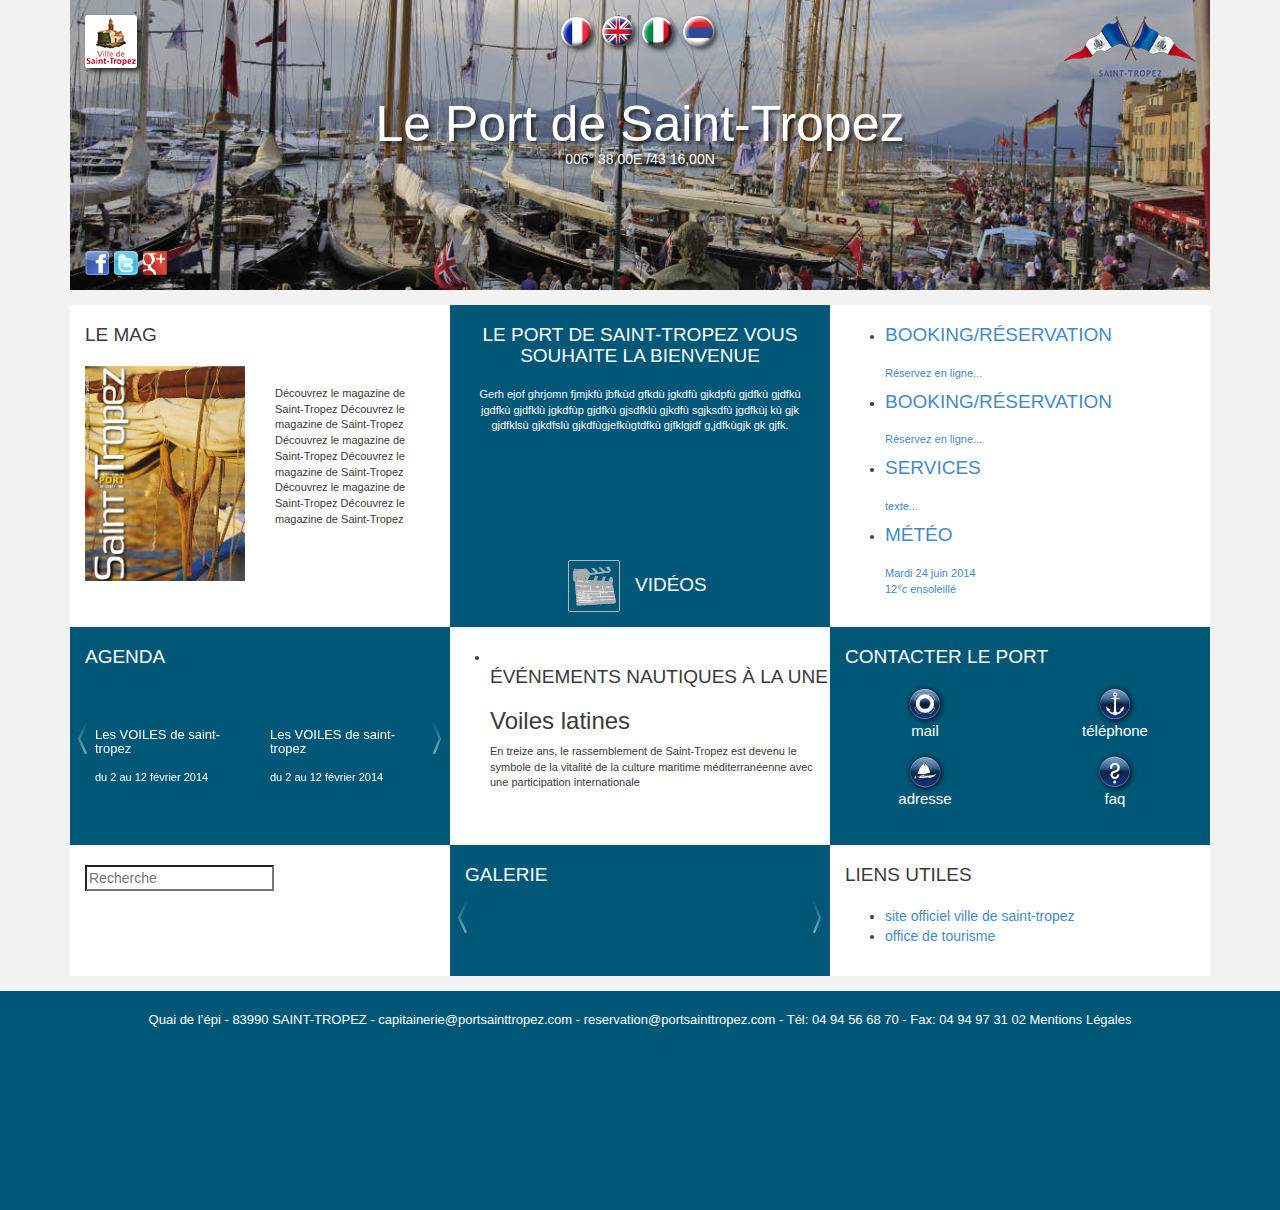
==== commit 51a3a8b3: "Intégration; commit to pull" ====
--- a/index.html
+++ b/index.html
@@ -25,6 +25,7 @@
     <!--[if lt IE 9]>
     <script src='js/html5shiv.min.js'></script>
     <script src='js/respond.min.js'></script>
+    <script src='js/respond.min.js'></script>
     <script src='js/placeholders.min.js'></script>
     <![endif]-->
     <!-- JS -->
@@ -45,10 +46,10 @@
                 <div class="item" style="background-image:url('images/port-saint-tropez-1.jpg');" alt='' ></div>
             </div>
             <div class='row'>
-                <div class='col-md-4'>
+                <div class='col-sm-4'>
                     <a href='#' id='LogoStTropez'></a>
                 </div>
-                <div class='col-md-4'>
+                <div class='col-sm-4'>
                     <ul id='Languages'>
                         <li>
                             <a href='#' class='fr'></a>
@@ -64,7 +65,7 @@
                         </li>
                     </ul>
                 </div>
-                <div class='col-md-4'>
+                <div class='col-sm-4'>
                     <a href='#' id='LogoCapitainerie'></a>
                 </div>
             </div>
@@ -73,21 +74,17 @@
                     <h1>Le Port de Saint-Tropez <adress>006° 38,00E /43 16,00N</adress></h1>
                 </div>
             </div>
-            <div class='row'>
-                <div class='col-md-4'>
-                    <ul id='SocialNetwork'>
-                        <li>
-                            <a href='#' class='fb'></a>
-                        </li>
-                        <li>
-                            <a href='#' class='tw'></a>
-                        </li>
-                        <li>
-                            <a href='#' class='gp'></a>
-                        </li>
-                    </ul>
-                </div>
-            </div>
+            <ul id='SocialNetwork'>
+                <li>
+                    <a href='#' class='fb'></a>
+                </li>
+                <li>
+                    <a href='#' class='tw'></a>
+                </li>
+                <li>
+                    <a href='#' class='gp'></a>
+                </li>
+            </ul>
         </header>
         <section id='Content' class='home'>
             <div class='row'>
@@ -135,34 +132,33 @@
                     </section>
                     <section id='ImportantLinks' class='col-md-4 bg-white'>
                         <div class='row'>
-                            <div class="col-md-12 booking">
-                                <a href='#'>
-                                    <h2>Booking/Réservation</h2>
-                                    <p>Réservez en ligne...</p>
-                                </a>
-                            </div>
-                        </div>
-                        <div class="row">
-                            <div class="col-md-12 services">
-                                <a href='#'>
-                                    <h2>Services</h2>
-                                    <p>Texte...</p>
-                                </a>
-                            </div>
-                        </div>
-                        <div class="row">
-                            <div class="col-md-12 meteo">
-                                <a href='#'>
-                                    <h2>Météo</h2>
-                                    <p>Mardi 24 juin 2014 <br/> 12°c ensoleillé</p>
-                                </a>
-                            </div>
-                        </div>
-                        <div class='row'>
-                            <div class="col-md-5 col-md-offset-7">
-                                <a href="#">
-                                    <h6>consultez la météo >></h6>
-                                </a>
+                            <div class='col-md-12'>
+                                <ul>
+                                    <li>
+                                        <a href='#' class='booking'>
+                                            <h2>Booking/Réservation</h2>
+                                            <p>Réservez en ligne...</p>
+                                        </a>
+                                    </li>
+                                    <li>
+                                        <a href='#' class='booking'>
+                                            <h2>Booking/Réservation</h2>
+                                            <p>Réservez en ligne...</p>
+                                        </a>
+                                    </li>
+                                    <li>
+                                        <a href='#' class='services'>
+                                            <h2>Services</h2>
+                                            <p>texte...</p>
+                                        </a>
+                                    </li>
+                                    <li>
+                                        <a href='#' class='meteo'>
+                                            <h2>Météo</h2>
+                                            <p>Mardi 24 juin 2014 <br/> 12°c ensoleillé</p>
+                                        </a>
+                                    </li>
+                                </ul>
                             </div>
                         </div>
                     </section>
@@ -218,16 +214,16 @@
                         </div>
                         <div class='row'>
                             <ul>
-                                <li class='col-md-6'>
+                                <li class='col-xs-6'>
                                     <a href='#' class='mail'>mail</a>
                                 </li>
-                                <li class='col-md-6'>
+                                <li class='col-xs-6'>
                                     <a href='#' class='tel'>Téléphone</a>
                                 </li>
-                                <li class='col-md-6'>
+                                <li class='col-xs-6'>
                                     <a href='#' class='adresse'>Adresse</a>
                                 </li>
-                                <li class='col-md-6'>
+                                <li class='col-xs-6'>
                                     <a href='#' class='faq'>FAQ</a>
                                 </li>
                             </ul>
@@ -251,7 +247,7 @@
                             </div>
                         </div>
                         <div class='row'>
-                            <div class='col-md-10 col-md-offset-1'>
+                            <div class='col-md-12'>
                                 <div class='slider'>
                                     <a href='#'><img src='http://lorempixel.com/120/100/sports/1/' title='' /></a>
                                     <a href='#'><img src='http://lorempixel.com/120/100/sports/1/' title='' /></a>
--- a/css/styles.css
+++ b/css/styles.css
@@ -1 +1 @@
-@import 'less/bootstrap.min.css';.owl-carousel .owl-wrapper:after{content:".";display:block;clear:both;visibility:hidden;line-height:0;height:0}.owl-carousel{display:none;position:relative;width:100%;-ms-touch-action:pan-y}.owl-carousel .owl-wrapper{display:none;position:relative;-webkit-transform:translate3d(0px,0px,0px)}.owl-carousel .owl-wrapper-outer{overflow:hidden;position:relative;width:100%}.owl-carousel .owl-wrapper-outer.autoHeight{-webkit-transition:height 500ms ease-in-out;-moz-transition:height 500ms ease-in-out;-ms-transition:height 500ms ease-in-out;-o-transition:height 500ms ease-in-out;transition:height 500ms ease-in-out}.owl-carousel .owl-item{float:left}.owl-controls .owl-page,.owl-controls .owl-buttons div{cursor:pointer}.owl-controls{-webkit-user-select:none;-khtml-user-select:none;-moz-user-select:none;-ms-user-select:none;user-select:none;-webkit-tap-highlight-color:rgba(0,0,0,0)}.grabbing{cursor:url(grabbing.png) 8 8,move}.owl-carousel .owl-wrapper,.owl-carousel .owl-item{-webkit-backface-visibility:hidden;-moz-backface-visibility:hidden;-ms-backface-visibility:hidden;-webkit-transform:translate3d(0,0,0);-moz-transform:translate3d(0,0,0);-ms-transform:translate3d(0,0,0)}.owl-theme .owl-controls{margin-top:10px;text-align:center}.owl-theme .owl-controls .owl-buttons div{color:#FFF;display:inline-block;zoom:1;*display:inline;margin:5px;padding:3px 10px;font-size:12px;-webkit-border-radius:30px;-moz-border-radius:30px;border-radius:30px;background:#869791;filter:alpha(opacity=50);opacity:.5}.owl-theme .owl-controls.clickable .owl-buttons div:hover{filter:alpha(opacity=100);opacity:1;text-decoration:none}.owl-theme .owl-controls .owl-page{display:inline-block;zoom:1;*display:inline}.owl-theme .owl-controls .owl-page span{display:block;width:12px;height:12px;margin:5px 7px;filter:alpha(opacity=50);opacity:.5;-webkit-border-radius:20px;-moz-border-radius:20px;border-radius:20px;background:#869791}.owl-theme .owl-controls .owl-page.active span,.owl-theme .owl-controls.clickable .owl-page:hover span{filter:alpha(opacity=100);opacity:1}.owl-theme .owl-controls .owl-page span.owl-numbers{height:auto;width:auto;color:#FFF;padding:2px 10px;font-size:12px;-webkit-border-radius:30px;-moz-border-radius:30px;border-radius:30px}.owl-item.loading{min-height:150px;background:url(AjaxLoader.gif) no-repeat center center}.owl-origin{-webkit-perspective:1200px;-webkit-perspective-origin-x:50%;-webkit-perspective-origin-y:50%;-moz-perspective:1200px;-moz-perspective-origin-x:50%;-moz-perspective-origin-y:50%;perspective:1200px}.owl-fade-out{z-index:10;-webkit-animation:fadeOut .7s both ease;-moz-animation:fadeOut .7s both ease;animation:fadeOut .7s both ease}.owl-fade-in{-webkit-animation:fadeIn .7s both ease;-moz-animation:fadeIn .7s both ease;animation:fadeIn .7s both ease}.owl-backSlide-out{-webkit-animation:backSlideOut 1s both ease;-moz-animation:backSlideOut 1s both ease;animation:backSlideOut 1s both ease}.owl-backSlide-in{-webkit-animation:backSlideIn 1s both ease;-moz-animation:backSlideIn 1s both ease;animation:backSlideIn 1s both ease}.owl-goDown-out{-webkit-animation:scaleToFade .7s ease both;-moz-animation:scaleToFade .7s ease both;animation:scaleToFade .7s ease both}.owl-goDown-in{-webkit-animation:goDown .6s ease both;-moz-animation:goDown .6s ease both;animation:goDown .6s ease both}.owl-fadeUp-in{-webkit-animation:scaleUpFrom .5s ease both;-moz-animation:scaleUpFrom .5s ease both;animation:scaleUpFrom .5s ease both}.owl-fadeUp-out{-webkit-animation:scaleUpTo .5s ease both;-moz-animation:scaleUpTo .5s ease both;animation:scaleUpTo .5s ease both}@-webkit-keyframes empty{0%{opacity:1}}@-moz-keyframes empty{0%{opacity:1}}@keyframes empty{0%{opacity:1}}@-webkit-keyframes fadeIn{0%{opacity:0}100%{opacity:1}}@-moz-keyframes fadeIn{0%{opacity:0}100%{opacity:1}}@keyframes fadeIn{0%{opacity:0}100%{opacity:1}}@-webkit-keyframes fadeOut{0%{opacity:1}100%{opacity:0}}@-moz-keyframes fadeOut{0%{opacity:1}100%{opacity:0}}@keyframes fadeOut{0%{opacity:1}100%{opacity:0}}@-webkit-keyframes backSlideOut{25%{opacity:.5;-webkit-transform:translateZ(-500px)}75%{opacity:.5;-webkit-transform:translateZ(-500px) translateX(-200%)}100%{opacity:.5;-webkit-transform:translateZ(-500px) translateX(-200%)}}@-moz-keyframes backSlideOut{25%{opacity:.5;-moz-transform:translateZ(-500px)}75%{opacity:.5;-moz-transform:translateZ(-500px) translateX(-200%)}100%{opacity:.5;-moz-transform:translateZ(-500px) translateX(-200%)}}@keyframes backSlideOut{25%{opacity:.5;transform:translateZ(-500px)}75%{opacity:.5;transform:translateZ(-500px) translateX(-200%)}100%{opacity:.5;transform:translateZ(-500px) translateX(-200%)}}@-webkit-keyframes backSlideIn{0%,25%{opacity:.5;-webkit-transform:translateZ(-500px) translateX(200%)}75%{opacity:.5;-webkit-transform:translateZ(-500px)}100%{opacity:1;-webkit-transform:translateZ(0) translateX(0)}}@-moz-keyframes backSlideIn{0%,25%{opacity:.5;-moz-transform:translateZ(-500px) translateX(200%)}75%{opacity:.5;-moz-transform:translateZ(-500px)}100%{opacity:1;-moz-transform:translateZ(0) translateX(0)}}@keyframes backSlideIn{0%,25%{opacity:.5;transform:translateZ(-500px) translateX(200%)}75%{opacity:.5;transform:translateZ(-500px)}100%{opacity:1;transform:translateZ(0) translateX(0)}}@-webkit-keyframes scaleToFade{to{opacity:0;-webkit-transform:scale(0.8)}}@-moz-keyframes scaleToFade{to{opacity:0;-moz-transform:scale(0.8)}}@keyframes scaleToFade{to{opacity:0;transform:scale(0.8)}}@-webkit-keyframes goDown{from{-webkit-transform:translateY(-100%)}}@-moz-keyframes goDown{from{-moz-transform:translateY(-100%)}}@keyframes goDown{from{transform:translateY(-100%)}}@-webkit-keyframes scaleUpFrom{from{opacity:0;-webkit-transform:scale(1.5)}}@-moz-keyframes scaleUpFrom{from{opacity:0;-moz-transform:scale(1.5)}}@keyframes scaleUpFrom{from{opacity:0;transform:scale(1.5)}}@-webkit-keyframes scaleUpTo{to{opacity:0;-webkit-transform:scale(1.5)}}@-moz-keyframes scaleUpTo{to{opacity:0;-moz-transform:scale(1.5)}}@keyframes scaleUpTo{to{opacity:0;transform:scale(1.5)}}.ico-gp{height:24px;width:24px;background:url(../imgs/sprites.png) -7px -2px no-repeat;background-repeat:no-repeat;background-image:url(../imgs/sprites.png);display:block}.ico-fb{height:24px;width:24px;background:url(../imgs/sprites.png) -35px -2px no-repeat;background-repeat:no-repeat;background-image:url(../imgs/sprites.png);display:block}.ico-tw{height:24px;width:24px;background:url(../imgs/sprites.png) -65px -2px no-repeat;background-repeat:no-repeat;background-image:url(../imgs/sprites.png);display:block}.ico-gouvernail-mini{height:18px;width:17px;background:url(../imgs/sprites.png) -96px -6px no-repeat;background-repeat:no-repeat;background-image:url(../imgs/sprites.png);display:block}.ico-loupe{height:20px;width:15px;background:url(../imgs/sprites.png) -122px -3px no-repeat;background-repeat:no-repeat;background-image:url(../imgs/sprites.png);display:block}.ico-french{height:37px;width:41px;background:url(../imgs/sprites.png) -1px -31px no-repeat;background-repeat:no-repeat;background-image:url(../imgs/sprites.png);display:block}.ico-english{height:38px;width:41px;background:url(../imgs/sprites.png) -43px -31px no-repeat;background-repeat:no-repeat;background-image:url(../imgs/sprites.png);display:block}.ico-italian{height:38px;width:39px;background:url(../imgs/sprites.png) -84px -30px no-repeat;background-repeat:no-repeat;background-image:url(../imgs/sprites.png);display:block}.ico-russian{height:38px;width:41px;background:url(../imgs/sprites.png) -124px -31px no-repeat;background-repeat:no-repeat;background-image:url(../imgs/sprites.png);display:block}.ico-arrow-left{height:39px;width:16px;background:url(../imgs/sprites.png) -165px -27px no-repeat;background-repeat:no-repeat;background-image:url(../imgs/sprites.png);display:block}.ico-arrow-right{height:39px;width:16px;background:url(../imgs/sprites.png) -176px -27px no-repeat;background-repeat:no-repeat;background-image:url(../imgs/sprites.png);display:block}.ico-gouvernail{height:43px;width:43px;background:url(../imgs/sprites.png) -6px -77px no-repeat;background-repeat:no-repeat;background-image:url(../imgs/sprites.png);display:block}.ico-boussole{height:43px;width:43px;background:url(../imgs/sprites.png) -57px -76px no-repeat;background-repeat:no-repeat;background-image:url(../imgs/sprites.png);display:block}.ico-soleil{height:43px;width:43px;background:url(../imgs/sprites.png) -104px -77px no-repeat;background-repeat:no-repeat;background-image:url(../imgs/sprites.png);display:block}.ico-video{height:40px;width:45px;background:url(../imgs/sprites.png) -156px -76px no-repeat;background-repeat:no-repeat;background-image:url(../imgs/sprites.png);display:block}.ico-bouee{height:32px;width:32px;background:url(../imgs/sprites.png) -11px -124px no-repeat;background-repeat:no-repeat;background-image:url(../imgs/sprites.png);display:block}.ico-ancre{height:32px;width:32px;background:url(../imgs/sprites.png) -49px -124px no-repeat;background-repeat:no-repeat;background-image:url(../imgs/sprites.png);display:block}.ico-bateau{height:32px;width:32px;background:url(../imgs/sprites.png) -87px -124px no-repeat;background-repeat:no-repeat;background-image:url(../imgs/sprites.png);display:block}.ico-noeud{height:32px;width:32px;background:url(../imgs/sprites.png) -126px -125px no-repeat;background-repeat:no-repeat;background-image:url(../imgs/sprites.png);display:block}.logo-stTropez{height:53px;width:52px;background:url(../imgs/sprites.png) -13px -164px no-repeat;background-repeat:no-repeat;background-image:url(../imgs/sprites.png);display:block}.logo-capitainerie{height:62px;width:132px;background:url(../imgs/sprites.png) -74px -161px no-repeat;background-repeat:no-repeat;background-image:url(../imgs/sprites.png);display:block}body{background:#f2f2f2}#Background{position:absolute;width:100%;height:290px}#Background .item{height:290px;background-size:cover;background-position:center}#Header{position:relative;height:290px;margin-bottom:15px}#Header #LogoStTropez{height:53px;width:52px;background:url(../imgs/sprites.png) -13px -164px no-repeat;background-repeat:no-repeat;background-image:url(../imgs/sprites.png);display:block;margin-left:15px;margin-top:15px;border-radius:3px;box-shadow:3px 3px 5px rgba(0,0,0,0.75)}#Header #LogoCapitainerie{float:right;margin-right:15px;margin-top:15px;height:62px;width:132px;background:url(../imgs/sprites.png) -74px -161px no-repeat;background-repeat:no-repeat;background-image:url(../imgs/sprites.png);display:block}#Header #Languages ul{display:inline-block;margin:15px 0 0 0;padding:0;list-style:none}#Header #Languages ul li{display:inline-block}#Header h1{color:white;text-align:center;font-family:"Quicksand",Helvetica,Arial;font-weight:normal;font-size:50px;font-size:5rem;opacity:.999;-webkit-transform:rotate(-0.0000000001deg);-webkit-font-smoothing:subpixel-antialiased;text-shadow:3px 3px 3px rgba(0,0,0,0.5)}#Header h1 adress{display:block;font-size:14px;font-size:1.4rem;opacity:.999;-webkit-transform:rotate(-0.0000000001deg);-webkit-font-smoothing:subpixel-antialiased}.bg-blue{background:#005777;color:white}.bg-white{background:white;color:#3a3a3a}.home section{padding-bottom:20px;padding-top:20px}.home h2{font-size:19px;font-size:1.9rem;opacity:.999;-webkit-transform:rotate(-0.0000000001deg);-webkit-font-smoothing:subpixel-antialiased;font-family:"Quicksand",Helvetica,Arial;font-weight:400;text-transform:uppercase;margin-bottom:20px;margin-top:0}.home p{font-size:11px;font-size:1.1rem;opacity:.999;-webkit-transform:rotate(-0.0000000001deg);-webkit-font-smoothing:subpixel-antialiased;font-family:"Muli",Helvetica,Arial;font-weight:normal}.home #Welcome{position:relative;text-align:center;padding-bottom:85px}.home #Welcome h2,.home #Welcome p{text-align:center}.home #Welcome .video{position:absolute;bottom:15px}.home #Welcome .video>a{display:inline-block;vertical-align:middle;font-size:19px;font-size:1.9rem;opacity:.999;-webkit-transform:rotate(-0.0000000001deg);-webkit-font-smoothing:subpixel-antialiased;text-transform:uppercase;font-family:"Quicksand",Helvetica,Arial;font-weight:normal;color:white;transition:all .3s;padding-right:5px;border-radius:2px}.home #Welcome .video>a:before{vertical-align:middle;content:" ";margin-right:15px;border-radius:2px;box-sizing:content-box;height:40px;width:45px;background:url(../imgs/sprites.png) -156px -76px no-repeat;background-repeat:no-repeat;background-image:url(../imgs/sprites.png);display:block;height:50px;width:50px;background:url(../imgs/sprites.png) -153px -71px no-repeat;display:inline-block;border:1px solid #b5b5b5}.home #Welcome .video>a:hover{background:rgba(255,255,255,0.2);text-decoration:none}.home #ImportantLinks a{color:#000;text-decoration:none}.home #ImportantLinks h2{display:inline-block;margin-bottom:5px}.home #ImportantLinks .booking a{margin-left:15px;width:100%;display:block;float:left;vertical-align:middle;color:#000;text-decoration:none}.home #ImportantLinks .booking a:before{vertical-align:middle;content:" ";margin-right:15px;box-sizing:content-box;height:43px;width:43px;background:url(../imgs/sprites.png) -6px -77px no-repeat;background-repeat:no-repeat;background-image:url(../imgs/sprites.png);display:block;float:left;border:1px solid #949599}.home #ImportantLinks .booking a:after{content:" ";clear:both}.home #ImportantLinks .booking a:hover{color:#cc071e}.home #ImportantLinks .booking a:hover:before{background-color:#cc071e;border-color:#cc071e;color:#cc071e}.home #ImportantLinks .booking a:hover p{color:#000}.home #ImportantLinks .services{margin-top:20px}.home #ImportantLinks .services a{margin-left:15px;width:100%;display:block;float:left;vertical-aligh:middle;color:#000;text-decoration:none}.home #ImportantLinks .services a:before{vertical-align:middle;content:" ";margin-right:15px;box-sizing:content-box;height:43px;width:43px;background:url(../imgs/sprites.png) -57px -76px no-repeat;background-repeat:no-repeat;background-image:url(../imgs/sprites.png);display:block;float:left;border:1px solid #949599}.home #ImportantLinks .services a:after{content:" ";clear:both}.home #ImportantLinks .services a:hover{color:#cc071e}.home #ImportantLinks .services a:hover:before{background-color:#cc071e;border-color:#cc071e}.home #ImportantLinks .services a:hover p{color:#000}.home #ImportantLinks .meteo{margin-top:20px}.home #ImportantLinks .meteo a{margin-left:15px;width:100%;display:block;float:left;vertical-aligh:middle;color:#000;text-decoration:none}.home #ImportantLinks .meteo a:before{vertical-align:middle;content:" ";margin-right:15px;box-sizing:content-box;height:43px;width:43px;background:url(../imgs/sprites.png) -104px -77px no-repeat;background-repeat:no-repeat;background-image:url(../imgs/sprites.png);display:block;float:left;border:1px solid #949599}.home #ImportantLinks .meteo a:after{content:" ";clear:both}.home #ImportantLinks .meteo a:hover{color:#cc071e}.home #ImportantLinks .meteo a:hover:before{background-color:#cc071e;border-color:#cc071e}.home #ImportantLinks .meteo a:hover p{color:#000}.home #Contact ul{margin:0;padding:0;list-style:none;text-align:center}.home #Contact ul li{margin-bottom:15px}.home #Contact a{color:white;font-family:"Muli",Helvetica,Arial;font-weight:normal;font-size:15px;font-size:1.5rem;opacity:.999;-webkit-transform:rotate(-0.0000000001deg);-webkit-font-smoothing:subpixel-antialiased;text-transform:lowercase}.home #Contact a:before{border-radius:50%;content:" ";margin:0 auto;box-shadow:1px 1px 5px rgba(0,0,0,0.75)}.home #Contact a:hover{text-decoration:none}.home #Contact a.mail:before{height:32px;width:32px;background:url(../imgs/sprites.png) -11px -124px no-repeat;background-repeat:no-repeat;background-image:url(../imgs/sprites.png);display:block}.home #Contact a.tel:before{height:32px;width:32px;background:url(../imgs/sprites.png) -49px -124px no-repeat;background-repeat:no-repeat;background-image:url(../imgs/sprites.png);display:block}.home #Contact a.adresse:before{height:32px;width:32px;background:url(../imgs/sprites.png) -87px -124px no-repeat;background-repeat:no-repeat;background-image:url(../imgs/sprites.png);display:block}.home #Contact a.faq:before{height:32px;width:32px;background:url(../imgs/sprites.png) -126px -125px no-repeat;background-repeat:no-repeat;background-image:url(../imgs/sprites.png);display:block}.home #Agenda{position:relative}.home #Agenda a{margin:0 10px;color:white;display:block}.home #Agenda a img{width:100%}.home #Agenda a h3{font-family:"Muli",Helvetica,Arial;font-weight:normal;font-size:13px;font-size:1.3rem;opacity:.999;-webkit-transform:rotate(-0.0000000001deg);-webkit-font-smoothing:subpixel-antialiased}.home #Agenda a time{font-family:"Muli",Helvetica,Arial;font-weight:normal;font-size:11px;font-size:1.1rem;opacity:.999;-webkit-transform:rotate(-0.0000000001deg);-webkit-font-smoothing:subpixel-antialiased}.home #Agenda .owl-controls{height:0;position:absolute;width:100%;top:50%;margin:0}.home #Agenda .owl-controls .owl-next{margin:0;position:absolute;right:-10px;top:-20px;text-indent:-9999px;height:39px;width:16px;background:url(../imgs/sprites.png) -176px -27px no-repeat;background-repeat:no-repeat;background-image:url(../imgs/sprites.png);display:block}.home #Agenda .owl-controls .owl-prev{position:absolute;left:-10px;margin:0;top:-20px;text-indent:-9999px;height:39px;width:16px;background:url(../imgs/sprites.png) -165px -27px no-repeat;background-repeat:no-repeat;background-image:url(../imgs/sprites.png);display:block}#Footer{background:#005777;padding-bottom:170px;padding-top:20px;color:white;font-size:13px;font-size:1.3rem;opacity:.999;-webkit-transform:rotate(-0.0000000001deg);-webkit-font-smoothing:subpixel-antialiased;margin-top:15px;font-family:"Muli",Helvetica,Arial;font-weight:normal;text-align:center}+@import 'less/bootstrap.min.css';.owl-carousel .owl-wrapper:after{content:".";display:block;clear:both;visibility:hidden;line-height:0;height:0}.owl-carousel{display:none;position:relative;width:100%;-ms-touch-action:pan-y}.owl-carousel .owl-wrapper{display:none;position:relative;-webkit-transform:translate3d(0px,0px,0px)}.owl-carousel .owl-wrapper-outer{overflow:hidden;position:relative;width:100%}.owl-carousel .owl-wrapper-outer.autoHeight{-webkit-transition:height 500ms ease-in-out;-moz-transition:height 500ms ease-in-out;-ms-transition:height 500ms ease-in-out;-o-transition:height 500ms ease-in-out;transition:height 500ms ease-in-out}.owl-carousel .owl-item{float:left}.owl-controls .owl-page,.owl-controls .owl-buttons div{cursor:pointer}.owl-controls{-webkit-user-select:none;-khtml-user-select:none;-moz-user-select:none;-ms-user-select:none;user-select:none;-webkit-tap-highlight-color:rgba(0,0,0,0)}.grabbing{cursor:url(grabbing.png) 8 8,move}.owl-carousel .owl-wrapper,.owl-carousel .owl-item{-webkit-backface-visibility:hidden;-moz-backface-visibility:hidden;-ms-backface-visibility:hidden;-webkit-transform:translate3d(0,0,0);-moz-transform:translate3d(0,0,0);-ms-transform:translate3d(0,0,0)}.owl-theme .owl-controls{margin-top:10px;text-align:center}.owl-theme .owl-controls .owl-buttons div{color:#FFF;display:inline-block;zoom:1;*display:inline;margin:5px;padding:3px 10px;font-size:12px;-webkit-border-radius:30px;-moz-border-radius:30px;border-radius:30px;background:#869791;filter:alpha(opacity=50);opacity:.5}.owl-theme .owl-controls.clickable .owl-buttons div:hover{filter:alpha(opacity=100);opacity:1;text-decoration:none}.owl-theme .owl-controls .owl-page{display:inline-block;zoom:1;*display:inline}.owl-theme .owl-controls .owl-page span{display:block;width:12px;height:12px;margin:5px 7px;filter:alpha(opacity=50);opacity:.5;-webkit-border-radius:20px;-moz-border-radius:20px;border-radius:20px;background:#869791}.owl-theme .owl-controls .owl-page.active span,.owl-theme .owl-controls.clickable .owl-page:hover span{filter:alpha(opacity=100);opacity:1}.owl-theme .owl-controls .owl-page span.owl-numbers{height:auto;width:auto;color:#FFF;padding:2px 10px;font-size:12px;-webkit-border-radius:30px;-moz-border-radius:30px;border-radius:30px}.owl-item.loading{min-height:150px;background:url(AjaxLoader.gif) no-repeat center center}.owl-origin{-webkit-perspective:1200px;-webkit-perspective-origin-x:50%;-webkit-perspective-origin-y:50%;-moz-perspective:1200px;-moz-perspective-origin-x:50%;-moz-perspective-origin-y:50%;perspective:1200px}.owl-fade-out{z-index:10;-webkit-animation:fadeOut .7s both ease;-moz-animation:fadeOut .7s both ease;animation:fadeOut .7s both ease}.owl-fade-in{-webkit-animation:fadeIn .7s both ease;-moz-animation:fadeIn .7s both ease;animation:fadeIn .7s both ease}.owl-backSlide-out{-webkit-animation:backSlideOut 1s both ease;-moz-animation:backSlideOut 1s both ease;animation:backSlideOut 1s both ease}.owl-backSlide-in{-webkit-animation:backSlideIn 1s both ease;-moz-animation:backSlideIn 1s both ease;animation:backSlideIn 1s both ease}.owl-goDown-out{-webkit-animation:scaleToFade .7s ease both;-moz-animation:scaleToFade .7s ease both;animation:scaleToFade .7s ease both}.owl-goDown-in{-webkit-animation:goDown .6s ease both;-moz-animation:goDown .6s ease both;animation:goDown .6s ease both}.owl-fadeUp-in{-webkit-animation:scaleUpFrom .5s ease both;-moz-animation:scaleUpFrom .5s ease both;animation:scaleUpFrom .5s ease both}.owl-fadeUp-out{-webkit-animation:scaleUpTo .5s ease both;-moz-animation:scaleUpTo .5s ease both;animation:scaleUpTo .5s ease both}@-webkit-keyframes empty{0%{opacity:1}}@-moz-keyframes empty{0%{opacity:1}}@keyframes empty{0%{opacity:1}}@-webkit-keyframes fadeIn{0%{opacity:0}100%{opacity:1}}@-moz-keyframes fadeIn{0%{opacity:0}100%{opacity:1}}@keyframes fadeIn{0%{opacity:0}100%{opacity:1}}@-webkit-keyframes fadeOut{0%{opacity:1}100%{opacity:0}}@-moz-keyframes fadeOut{0%{opacity:1}100%{opacity:0}}@keyframes fadeOut{0%{opacity:1}100%{opacity:0}}@-webkit-keyframes backSlideOut{25%{opacity:.5;-webkit-transform:translateZ(-500px)}75%{opacity:.5;-webkit-transform:translateZ(-500px) translateX(-200%)}100%{opacity:.5;-webkit-transform:translateZ(-500px) translateX(-200%)}}@-moz-keyframes backSlideOut{25%{opacity:.5;-moz-transform:translateZ(-500px)}75%{opacity:.5;-moz-transform:translateZ(-500px) translateX(-200%)}100%{opacity:.5;-moz-transform:translateZ(-500px) translateX(-200%)}}@keyframes backSlideOut{25%{opacity:.5;transform:translateZ(-500px)}75%{opacity:.5;transform:translateZ(-500px) translateX(-200%)}100%{opacity:.5;transform:translateZ(-500px) translateX(-200%)}}@-webkit-keyframes backSlideIn{0%,25%{opacity:.5;-webkit-transform:translateZ(-500px) translateX(200%)}75%{opacity:.5;-webkit-transform:translateZ(-500px)}100%{opacity:1;-webkit-transform:translateZ(0) translateX(0)}}@-moz-keyframes backSlideIn{0%,25%{opacity:.5;-moz-transform:translateZ(-500px) translateX(200%)}75%{opacity:.5;-moz-transform:translateZ(-500px)}100%{opacity:1;-moz-transform:translateZ(0) translateX(0)}}@keyframes backSlideIn{0%,25%{opacity:.5;transform:translateZ(-500px) translateX(200%)}75%{opacity:.5;transform:translateZ(-500px)}100%{opacity:1;transform:translateZ(0) translateX(0)}}@-webkit-keyframes scaleToFade{to{opacity:0;-webkit-transform:scale(0.8)}}@-moz-keyframes scaleToFade{to{opacity:0;-moz-transform:scale(0.8)}}@keyframes scaleToFade{to{opacity:0;transform:scale(0.8)}}@-webkit-keyframes goDown{from{-webkit-transform:translateY(-100%)}}@-moz-keyframes goDown{from{-moz-transform:translateY(-100%)}}@keyframes goDown{from{transform:translateY(-100%)}}@-webkit-keyframes scaleUpFrom{from{opacity:0;-webkit-transform:scale(1.5)}}@-moz-keyframes scaleUpFrom{from{opacity:0;-moz-transform:scale(1.5)}}@keyframes scaleUpFrom{from{opacity:0;transform:scale(1.5)}}@-webkit-keyframes scaleUpTo{to{opacity:0;-webkit-transform:scale(1.5)}}@-moz-keyframes scaleUpTo{to{opacity:0;-moz-transform:scale(1.5)}}@keyframes scaleUpTo{to{opacity:0;transform:scale(1.5)}}.ico-gp{height:24px;width:24px;background:url(../imgs/sprites.png) -7px -2px no-repeat;background-repeat:no-repeat;background-image:url(../imgs/sprites.png);display:block}.ico-fb{height:24px;width:24px;background:url(../imgs/sprites.png) -35px -2px no-repeat;background-repeat:no-repeat;background-image:url(../imgs/sprites.png);display:block}.ico-tw{height:24px;width:24px;background:url(../imgs/sprites.png) -65px -2px no-repeat;background-repeat:no-repeat;background-image:url(../imgs/sprites.png);display:block}.ico-gouvernail-mini{height:18px;width:17px;background:url(../imgs/sprites.png) -96px -6px no-repeat;background-repeat:no-repeat;background-image:url(../imgs/sprites.png);display:block}.ico-loupe{height:20px;width:15px;background:url(../imgs/sprites.png) -122px -3px no-repeat;background-repeat:no-repeat;background-image:url(../imgs/sprites.png);display:block}.ico-french{height:37px;width:41px;background:url(../imgs/sprites.png) -1px -31px no-repeat;background-repeat:no-repeat;background-image:url(../imgs/sprites.png);display:block}.ico-english{height:38px;width:41px;background:url(../imgs/sprites.png) -43px -31px no-repeat;background-repeat:no-repeat;background-image:url(../imgs/sprites.png);display:block}.ico-italian{height:38px;width:39px;background:url(../imgs/sprites.png) -84px -30px no-repeat;background-repeat:no-repeat;background-image:url(../imgs/sprites.png);display:block}.ico-russian{height:38px;width:41px;background:url(../imgs/sprites.png) -124px -31px no-repeat;background-repeat:no-repeat;background-image:url(../imgs/sprites.png);display:block}.ico-arrow-left{height:39px;width:16px;background:url(../imgs/sprites.png) -165px -27px no-repeat;background-repeat:no-repeat;background-image:url(../imgs/sprites.png);display:block}.ico-arrow-right{height:39px;width:16px;background:url(../imgs/sprites.png) -176px -27px no-repeat;background-repeat:no-repeat;background-image:url(../imgs/sprites.png);display:block}.ico-gouvernail{height:43px;width:43px;background:url(../imgs/sprites.png) -6px -77px no-repeat;background-repeat:no-repeat;background-image:url(../imgs/sprites.png);display:block}.ico-boussole{height:38px;width:38px;background:url(../imgs/sprites.png) -59px -78px no-repeat;background-repeat:no-repeat;background-image:url(../imgs/sprites.png);display:block}.ico-soleil{height:37px;width:39px;background:url(../imgs/sprites.png) -106px -79px no-repeat;background-repeat:no-repeat;background-image:url(../imgs/sprites.png);display:block}.ico-video{height:40px;width:45px;background:url(../imgs/sprites.png) -156px -76px no-repeat;background-repeat:no-repeat;background-image:url(../imgs/sprites.png);display:block}.ico-bouee{height:32px;width:32px;background:url(../imgs/sprites.png) -11px -124px no-repeat;background-repeat:no-repeat;background-image:url(../imgs/sprites.png);display:block}.ico-ancre{height:32px;width:32px;background:url(../imgs/sprites.png) -49px -124px no-repeat;background-repeat:no-repeat;background-image:url(../imgs/sprites.png);display:block}.ico-bateau{height:32px;width:32px;background:url(../imgs/sprites.png) -87px -124px no-repeat;background-repeat:no-repeat;background-image:url(../imgs/sprites.png);display:block}.ico-noeud{height:32px;width:32px;background:url(../imgs/sprites.png) -126px -125px no-repeat;background-repeat:no-repeat;background-image:url(../imgs/sprites.png);display:block}.logo-stTropez{height:53px;width:52px;background:url(../imgs/sprites.png) -13px -164px no-repeat;background-repeat:no-repeat;background-image:url(../imgs/sprites.png);display:block}.logo-capitainerie{height:62px;width:132px;background:url(../imgs/sprites.png) -74px -161px no-repeat;background-repeat:no-repeat;background-image:url(../imgs/sprites.png);display:block}body{background:#f2f2f2}#Background{position:absolute;width:100%;height:290px}#Background .item{height:290px;background-size:cover;background-position:center}#Navigation{background:0;border:0;min-height:initial;top:15px;left:15px;position:relative;margin-bottom:15px;border-radius:0}#Navigation .navbar-toggle{background:white}#Navigation ul{background:#005777}#Navigation ul li{margin-right:30px;box-shadow:3px 3px 5px rgba(0,0,0,0.75)}#Navigation ul li a{padding:0;display:block;text-align:center;color:white;width:110px;line-height:30px;height:30px;background:#cc071e;text-transform:uppercase}#Header{position:relative;height:290px;margin-bottom:15px}#Header #LogoStTropez{height:53px;width:52px;background:url(../imgs/sprites.png) -13px -164px no-repeat;background-repeat:no-repeat;background-image:url(../imgs/sprites.png);display:block;margin-left:15px;margin-top:15px;border-radius:3px;box-shadow:3px 3px 5px rgba(0,0,0,0.75)}#Header #LogoCapitainerie{float:right;margin-right:15px;margin-top:15px;height:62px;width:132px;background:url(../imgs/sprites.png) -74px -161px no-repeat;background-repeat:no-repeat;background-image:url(../imgs/sprites.png);display:block}#Header #Languages{display:inline-block;margin:15px 0 0 0;padding:0;list-style:none;width:100%;text-align:center}#Header #Languages li{display:inline-block;margin-left:-4px}#Header #Languages li:first-child{margin:0}#Header #Languages li .fr{height:37px;width:41px;background:url(../imgs/sprites.png) -1px -31px no-repeat;background-repeat:no-repeat;background-image:url(../imgs/sprites.png);display:block}#Header #Languages li .en{height:38px;width:41px;background:url(../imgs/sprites.png) -43px -31px no-repeat;background-repeat:no-repeat;background-image:url(../imgs/sprites.png);display:block}#Header #Languages li .it{height:38px;width:39px;background:url(../imgs/sprites.png) -84px -30px no-repeat;background-repeat:no-repeat;background-image:url(../imgs/sprites.png);display:block}#Header #Languages li .ru{height:38px;width:41px;background:url(../imgs/sprites.png) -124px -31px no-repeat;background-repeat:no-repeat;background-image:url(../imgs/sprites.png);display:block}#Header #SocialNetwork{position:absolute;bottom:0;display:inline-block;padding:0;list-style:none;width:100%}#Header #SocialNetwork li{display:inline-block;margin-left:-4px;margin-right:5px}#Header #SocialNetwork li:first-child{margin-left:15px}#Header #SocialNetwork li .fb{height:24px;width:24px;background:url(../imgs/sprites.png) -35px -2px no-repeat;background-repeat:no-repeat;background-image:url(../imgs/sprites.png);display:block}#Header #SocialNetwork li .tw{height:24px;width:24px;background:url(../imgs/sprites.png) -65px -2px no-repeat;background-repeat:no-repeat;background-image:url(../imgs/sprites.png);display:block}#Header #SocialNetwork li .gp{height:24px;width:24px;background:url(../imgs/sprites.png) -7px -2px no-repeat;background-repeat:no-repeat;background-image:url(../imgs/sprites.png);display:block}#Header h1{color:white;text-align:center;font-family:"Quicksand",Helvetica,Arial;font-weight:normal;font-size:50px;font-size:5rem;opacity:.999;-webkit-transform:rotate(-0.0000000001deg);-webkit-font-smoothing:subpixel-antialiased;text-shadow:3px 3px 3px rgba(0,0,0,0.5)}#Header h1 adress{display:block;font-size:14px;font-size:1.4rem;opacity:.999;-webkit-transform:rotate(-0.0000000001deg);-webkit-font-smoothing:subpixel-antialiased}#Content{background:white}#Content section{padding-bottom:20px;padding-top:20px}#Content h2{font-size:19px;font-size:1.9rem;opacity:.999;-webkit-transform:rotate(-0.0000000001deg);-webkit-font-smoothing:subpixel-antialiased;font-family:"Quicksand",Helvetica,Arial;font-weight:400;text-transform:uppercase;margin-bottom:20px;margin-top:0}#Content p{font-size:11px;font-size:1.1rem;opacity:.999;-webkit-transform:rotate(-0.0000000001deg);-webkit-font-smoothing:subpixel-antialiased;font-family:"Muli",Helvetica,Arial;font-weight:normal}#Content.content section{padding:15px}#Content.content #Contenu img{max-width:100%}#Content.content #Contenu h3{font-size:16px;font-size:1.6rem;opacity:.999;-webkit-transform:rotate(-0.0000000001deg);-webkit-font-smoothing:subpixel-antialiased;font-family:"Quicksand",Helvetica,Arial;font-weight:400}#Content.content #Contenu p{font-size:13px;font-size:1.3rem;opacity:.999;-webkit-transform:rotate(-0.0000000001deg);-webkit-font-smoothing:subpixel-antialiased;font-family:"Muli",Helvetica,Arial;font-weight:normal}#Welcome{position:relative;text-align:center;padding-bottom:85px}#Welcome h2,#Welcome p{text-align:center}#Welcome .video{position:absolute;bottom:15px}#Welcome .video>a{display:inline-block;vertical-align:middle;font-size:19px;font-size:1.9rem;opacity:.999;-webkit-transform:rotate(-0.0000000001deg);-webkit-font-smoothing:subpixel-antialiased;text-transform:uppercase;font-family:"Quicksand",Helvetica,Arial;font-weight:normal;color:white;transition:all .3s;padding-right:5px;border-radius:2px}#Welcome .video>a:before{vertical-align:middle;content:" ";margin-right:15px;border-radius:2px;box-sizing:content-box;height:40px;width:45px;background:url(../imgs/sprites.png) -156px -76px no-repeat;background-repeat:no-repeat;background-image:url(../imgs/sprites.png);display:block;height:50px;width:50px;background:url(../imgs/sprites.png) -153px -71px no-repeat;display:inline-block;border:1px solid #b5b5b5}#Welcome .video>a:hover{background:rgba(255,255,255,0.2);text-decoration:none}#Contact ul{margin:0;padding:0;list-style:none;text-align:center}#Contact ul li{margin-bottom:15px}#Contact a{color:white;font-family:"Muli",Helvetica,Arial;font-weight:normal;font-size:15px;font-size:1.5rem;opacity:.999;-webkit-transform:rotate(-0.0000000001deg);-webkit-font-smoothing:subpixel-antialiased;text-transform:lowercase}#Contact a:before{border-radius:50%;content:" ";margin:0 auto;box-shadow:1px 1px 5px rgba(0,0,0,0.75)}#Contact a:hover{text-decoration:none}#Contact a.mail:before{height:32px;width:32px;background:url(../imgs/sprites.png) -11px -124px no-repeat;background-repeat:no-repeat;background-image:url(../imgs/sprites.png);display:block}#Contact a.tel:before{height:32px;width:32px;background:url(../imgs/sprites.png) -49px -124px no-repeat;background-repeat:no-repeat;background-image:url(../imgs/sprites.png);display:block}#Contact a.adresse:before{height:32px;width:32px;background:url(../imgs/sprites.png) -87px -124px no-repeat;background-repeat:no-repeat;background-image:url(../imgs/sprites.png);display:block}#Contact a.faq:before{height:32px;width:32px;background:url(../imgs/sprites.png) -126px -125px no-repeat;background-repeat:no-repeat;background-image:url(../imgs/sprites.png);display:block}#Agenda{position:relative}#Agenda a{margin:0 10px;color:white;display:block}#Agenda a img{width:100%}#Agenda a h3{font-family:"Muli",Helvetica,Arial;font-weight:normal;font-size:13px;font-size:1.3rem;opacity:.999;-webkit-transform:rotate(-0.0000000001deg);-webkit-font-smoothing:subpixel-antialiased}#Agenda a time{font-family:"Muli",Helvetica,Arial;font-weight:normal;font-size:11px;font-size:1.1rem;opacity:.999;-webkit-transform:rotate(-0.0000000001deg);-webkit-font-smoothing:subpixel-antialiased}#Agenda .owl-controls{height:0;position:absolute;width:100%;top:50%;margin:0}#Agenda .owl-controls .owl-next{margin:0;position:absolute;right:-10px;top:-20px;text-indent:-9999px;height:39px;width:16px;background:url(../imgs/sprites.png) -176px -27px no-repeat;background-repeat:no-repeat;background-image:url(../imgs/sprites.png);display:block}#Agenda .owl-controls .owl-prev{position:absolute;left:-10px;margin:0;top:-20px;text-indent:-9999px;height:39px;width:16px;background:url(../imgs/sprites.png) -165px -27px no-repeat;background-repeat:no-repeat;background-image:url(../imgs/sprites.png);display:block}#Galerie a{text-align:center;display:block}#Galerie a img{max-width:140px;height:100px}#Galerie .owl-controls{height:0;position:absolute;width:100%;top:50%;margin:0}#Galerie .owl-controls .owl-next{margin:0;position:absolute;right:-10px;top:-20px;text-indent:-9999px;height:39px;width:16px;background:url(../imgs/sprites.png) -176px -27px no-repeat;background-repeat:no-repeat;background-image:url(../imgs/sprites.png);display:block}#Galerie .owl-controls .owl-prev{position:absolute;left:-10px;margin:0;top:-20px;text-indent:-9999px;height:39px;width:16px;background:url(../imgs/sprites.png) -165px -27px no-repeat;background-repeat:no-repeat;background-image:url(../imgs/sprites.png);display:block}#Footer{background:#005777;padding-bottom:170px;padding-top:20px;color:white;font-size:13px;font-size:1.3rem;opacity:.999;-webkit-transform:rotate(-0.0000000001deg);-webkit-font-smoothing:subpixel-antialiased;margin-top:15px;font-family:"Muli",Helvetica,Arial;font-weight:normal;text-align:center}@media(max-width:768px){#Header{padding-top:30px}#Navigation{width:100%;right:15px;top:0;position:fixed;background:#005777;left:0;z-index:3;box-shadow:0 3px 5px rgba(0,0,0,0.75)}#Navigation ul li{margin:1px 20%!important;box-shadow:none!important}#Navigation ul li a{width:100%!important;border-radius:2px}#LogoCapitainerie{margin:0 auto!important;margin-top:30px!important;float:none!important}#Languages{position:fixed;z-index:3;left:0;top:8px;width:auto!important;margin:0!important;left:50%;margin-left:-81px!important}#LogoStTropez{z-index:3;top:8px;margin:0!important;box-shadow:0 3px 5px rgba(0,0,0,0.75)!important;position:fixed}#SocialNetwork{margin:0!important}}.bg-blue{background:#005777;color:white}.bg-white{background:white;color:#3a3a3a}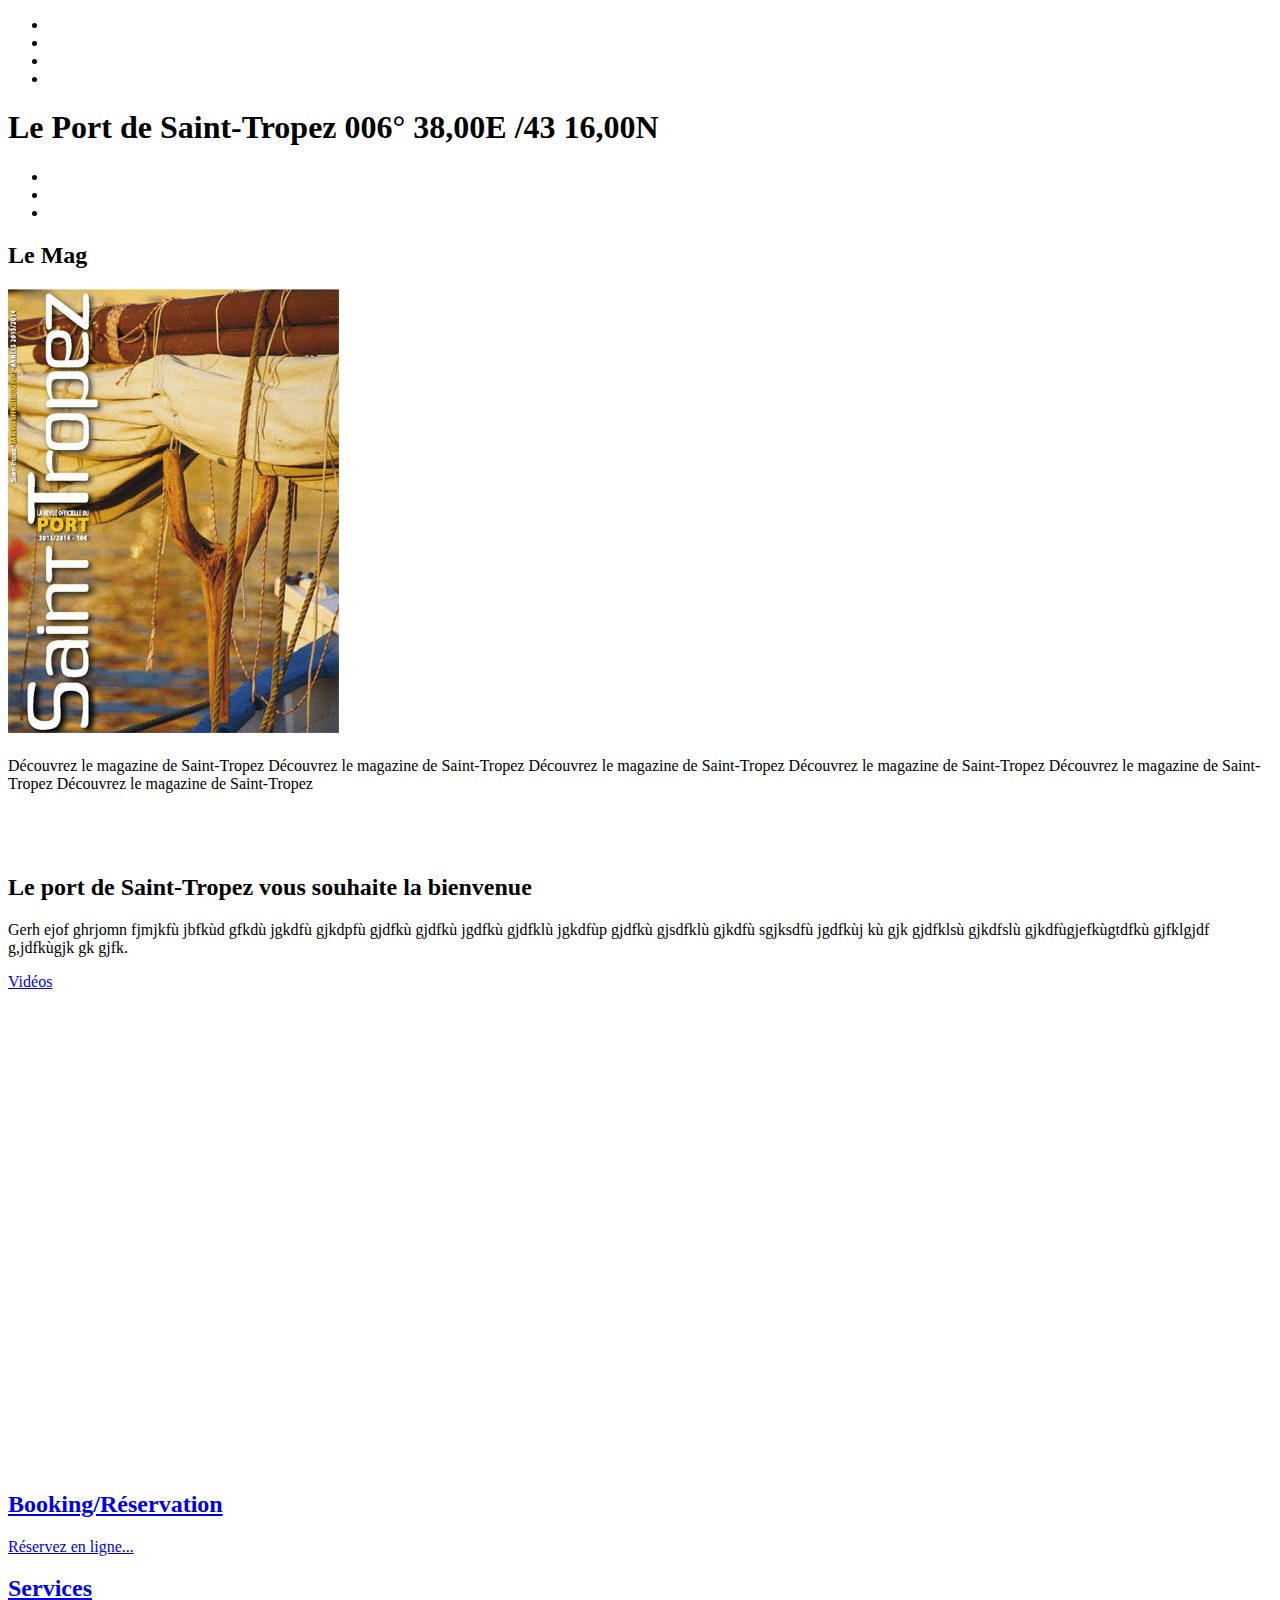
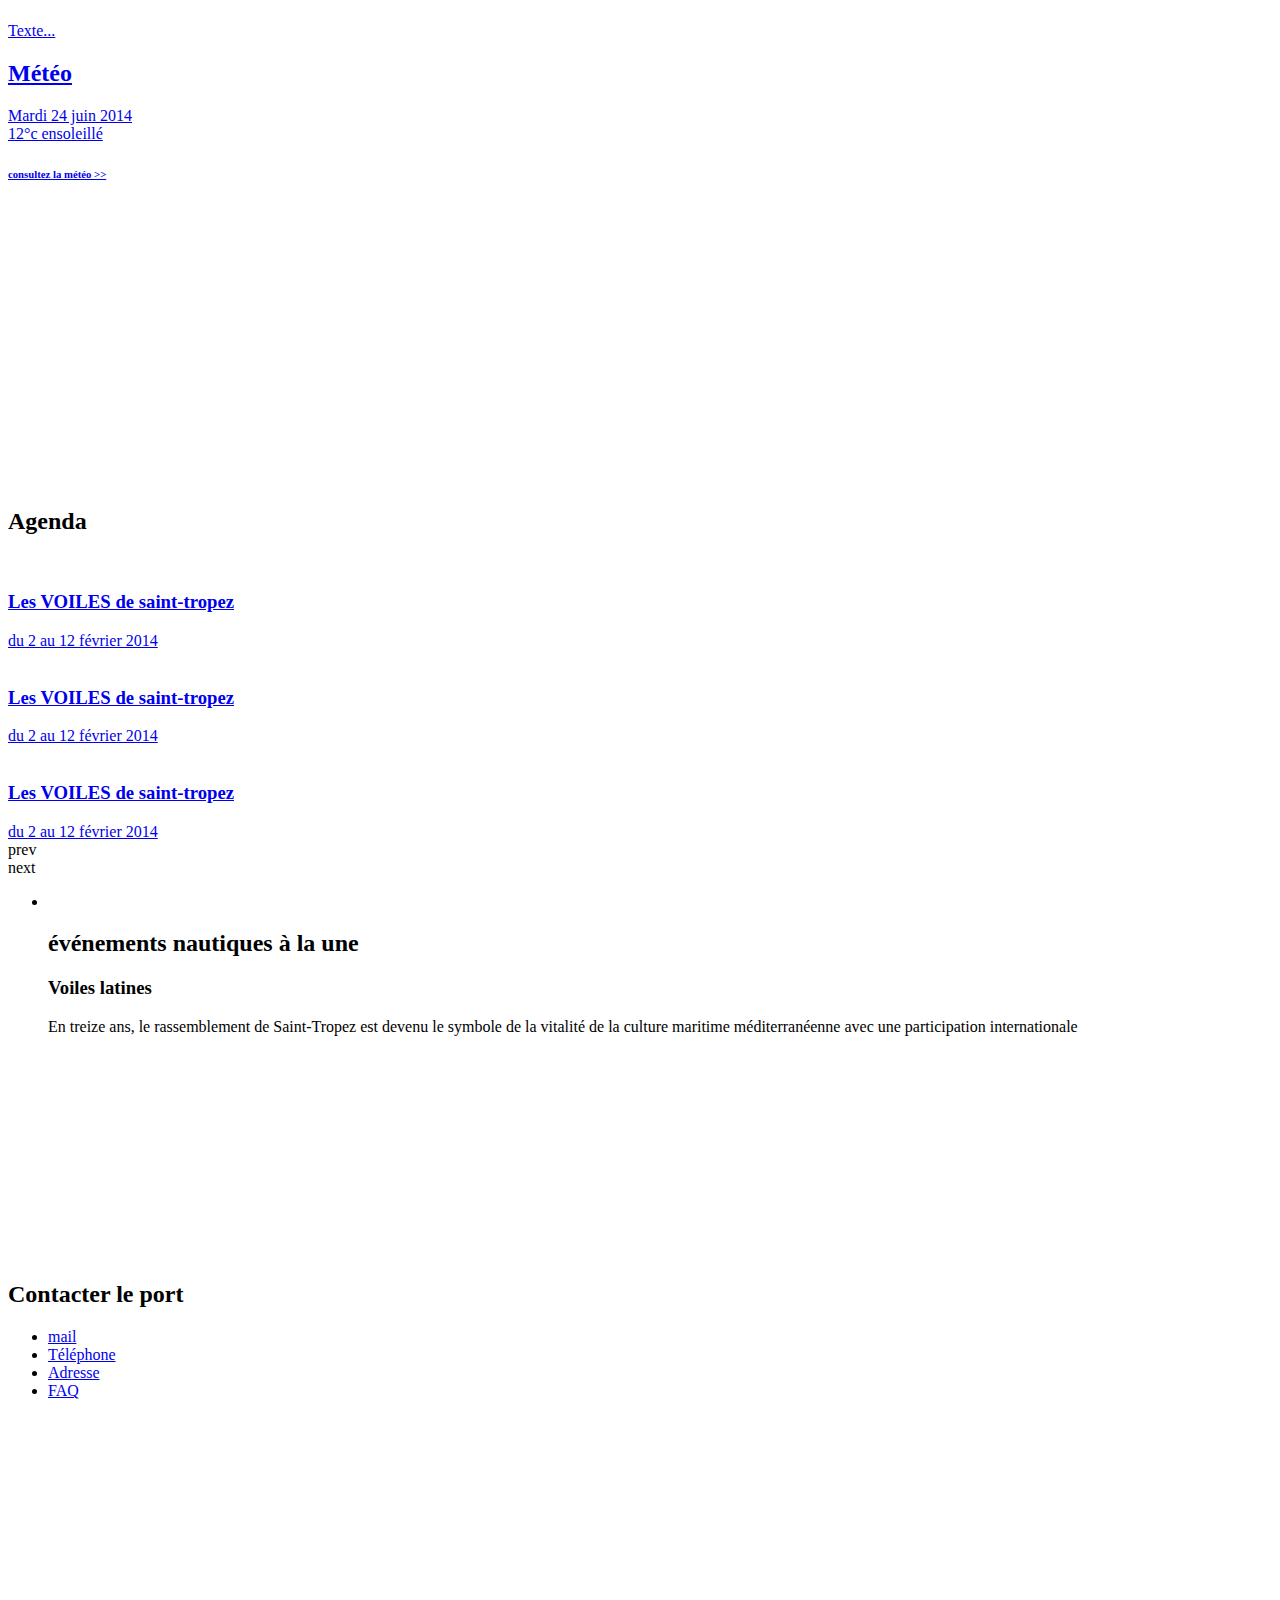
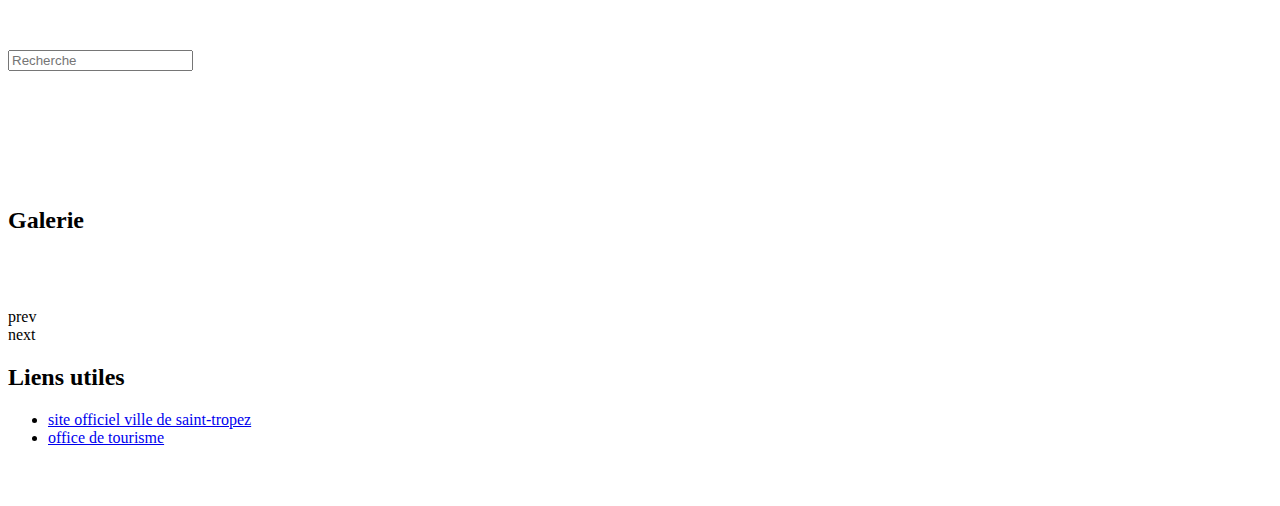
==== commit 774196fc: "Résolution de conflit" ====
--- a/index.html
+++ b/index.html
@@ -132,33 +132,34 @@
                     </section>
                     <section id='ImportantLinks' class='col-md-4 bg-white'>
                         <div class='row'>
-                            <div class='col-md-12'>
-                                <ul>
-                                    <li>
-                                        <a href='#' class='booking'>
-                                            <h2>Booking/Réservation</h2>
-                                            <p>Réservez en ligne...</p>
-                                        </a>
-                                    </li>
-                                    <li>
-                                        <a href='#' class='booking'>
-                                            <h2>Booking/Réservation</h2>
-                                            <p>Réservez en ligne...</p>
-                                        </a>
-                                    </li>
-                                    <li>
-                                        <a href='#' class='services'>
-                                            <h2>Services</h2>
-                                            <p>texte...</p>
-                                        </a>
-                                    </li>
-                                    <li>
-                                        <a href='#' class='meteo'>
-                                            <h2>Météo</h2>
-                                            <p>Mardi 24 juin 2014 <br/> 12°c ensoleillé</p>
-                                        </a>
-                                    </li>
-                                </ul>
+                            <div class="col-md-12 booking">
+                                <a href='#'>
+                                    <h2>Booking/Réservation</h2>
+                                    <p>Réservez en ligne...</p>
+                                </a>
+                            </div>
+                        </div>
+                        <div class="row">
+                            <div class="col-md-12 services">
+                                <a href='#'>
+                                    <h2>Services</h2>
+                                    <p>Texte...</p>
+                                </a>
+                            </div>
+                        </div>
+                        <div class="row">
+                            <div class="col-md-12 meteo">
+                                <a href='#'>
+                                    <h2>Météo</h2>
+                                    <p>Mardi 24 juin 2014 <br/> 12°c ensoleillé</p>
+                                </a>
+                            </div>
+                        </div>
+                        <div class='row'>
+                            <div class="col-md-5 col-md-offset-7">
+                                <a href="#">
+                                    <h6>consultez la météo >></h6>
+                                </a>
                             </div>
                         </div>
                     </section>
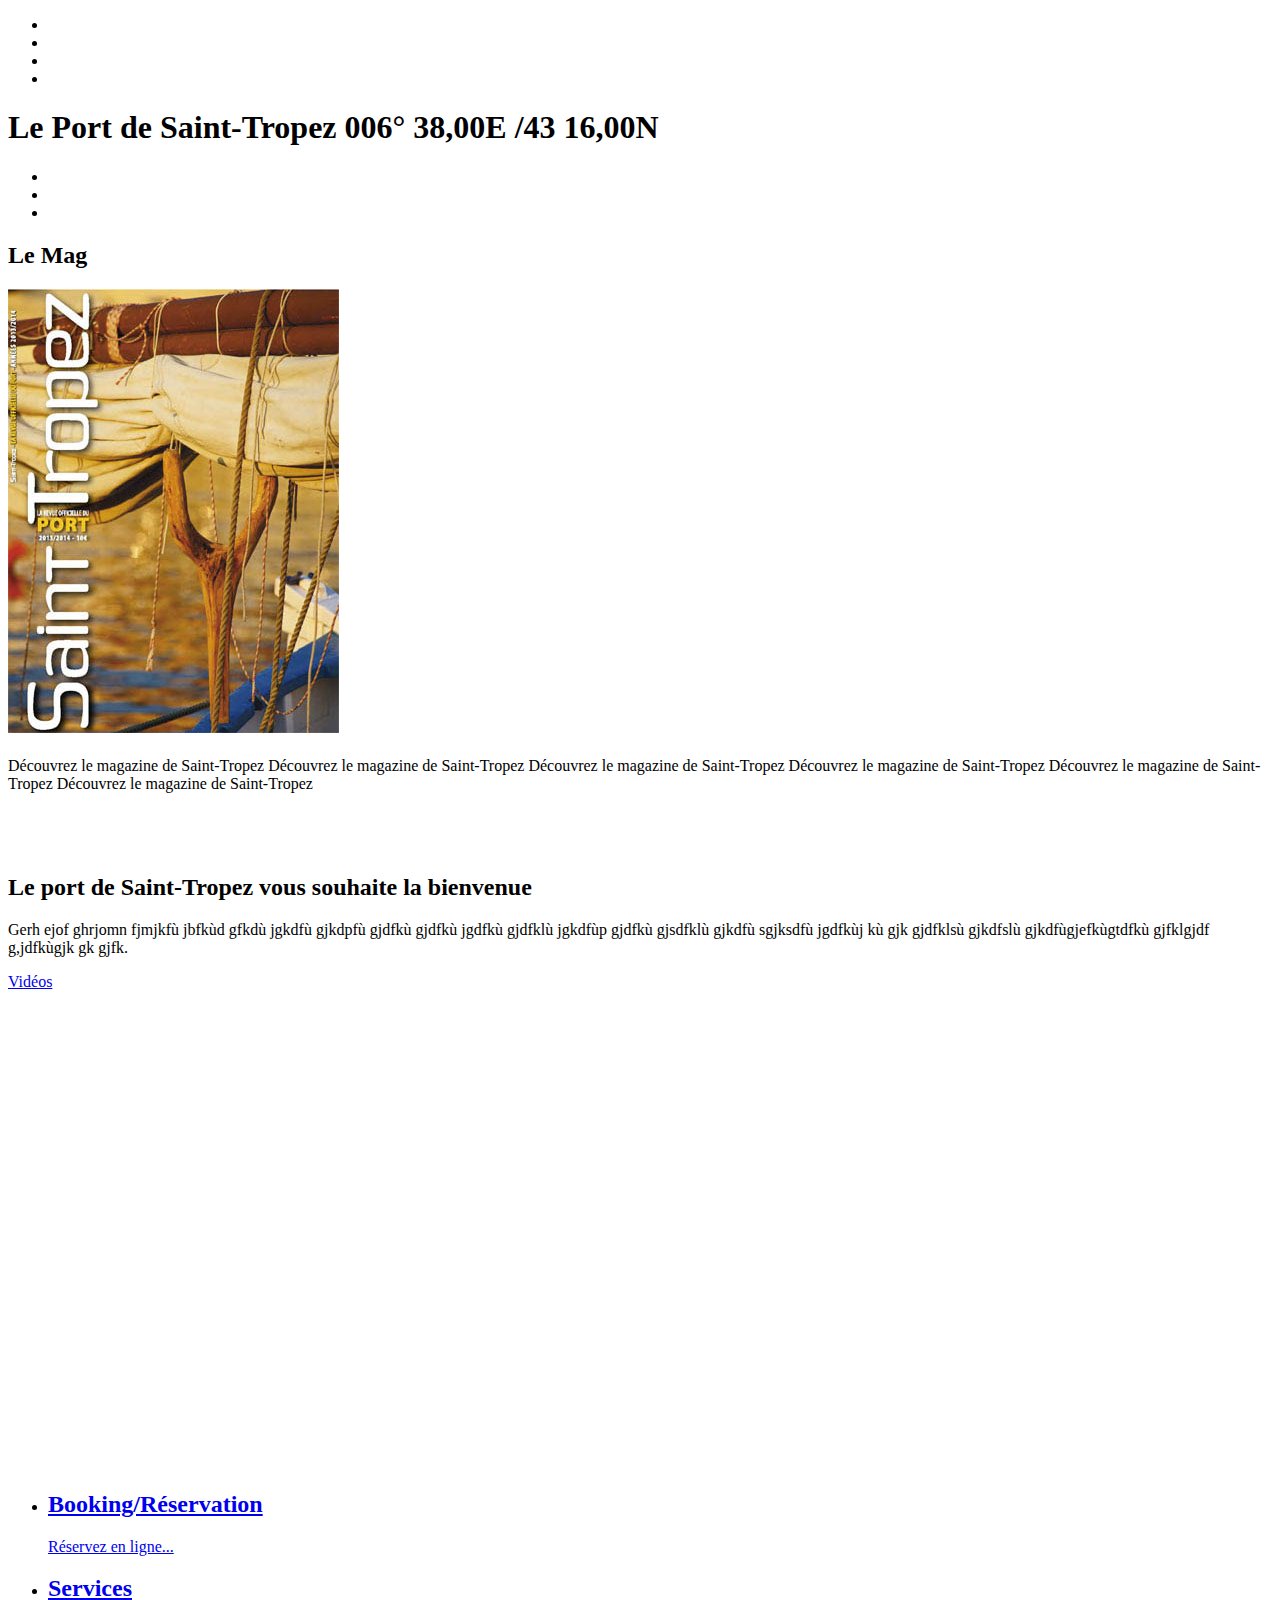
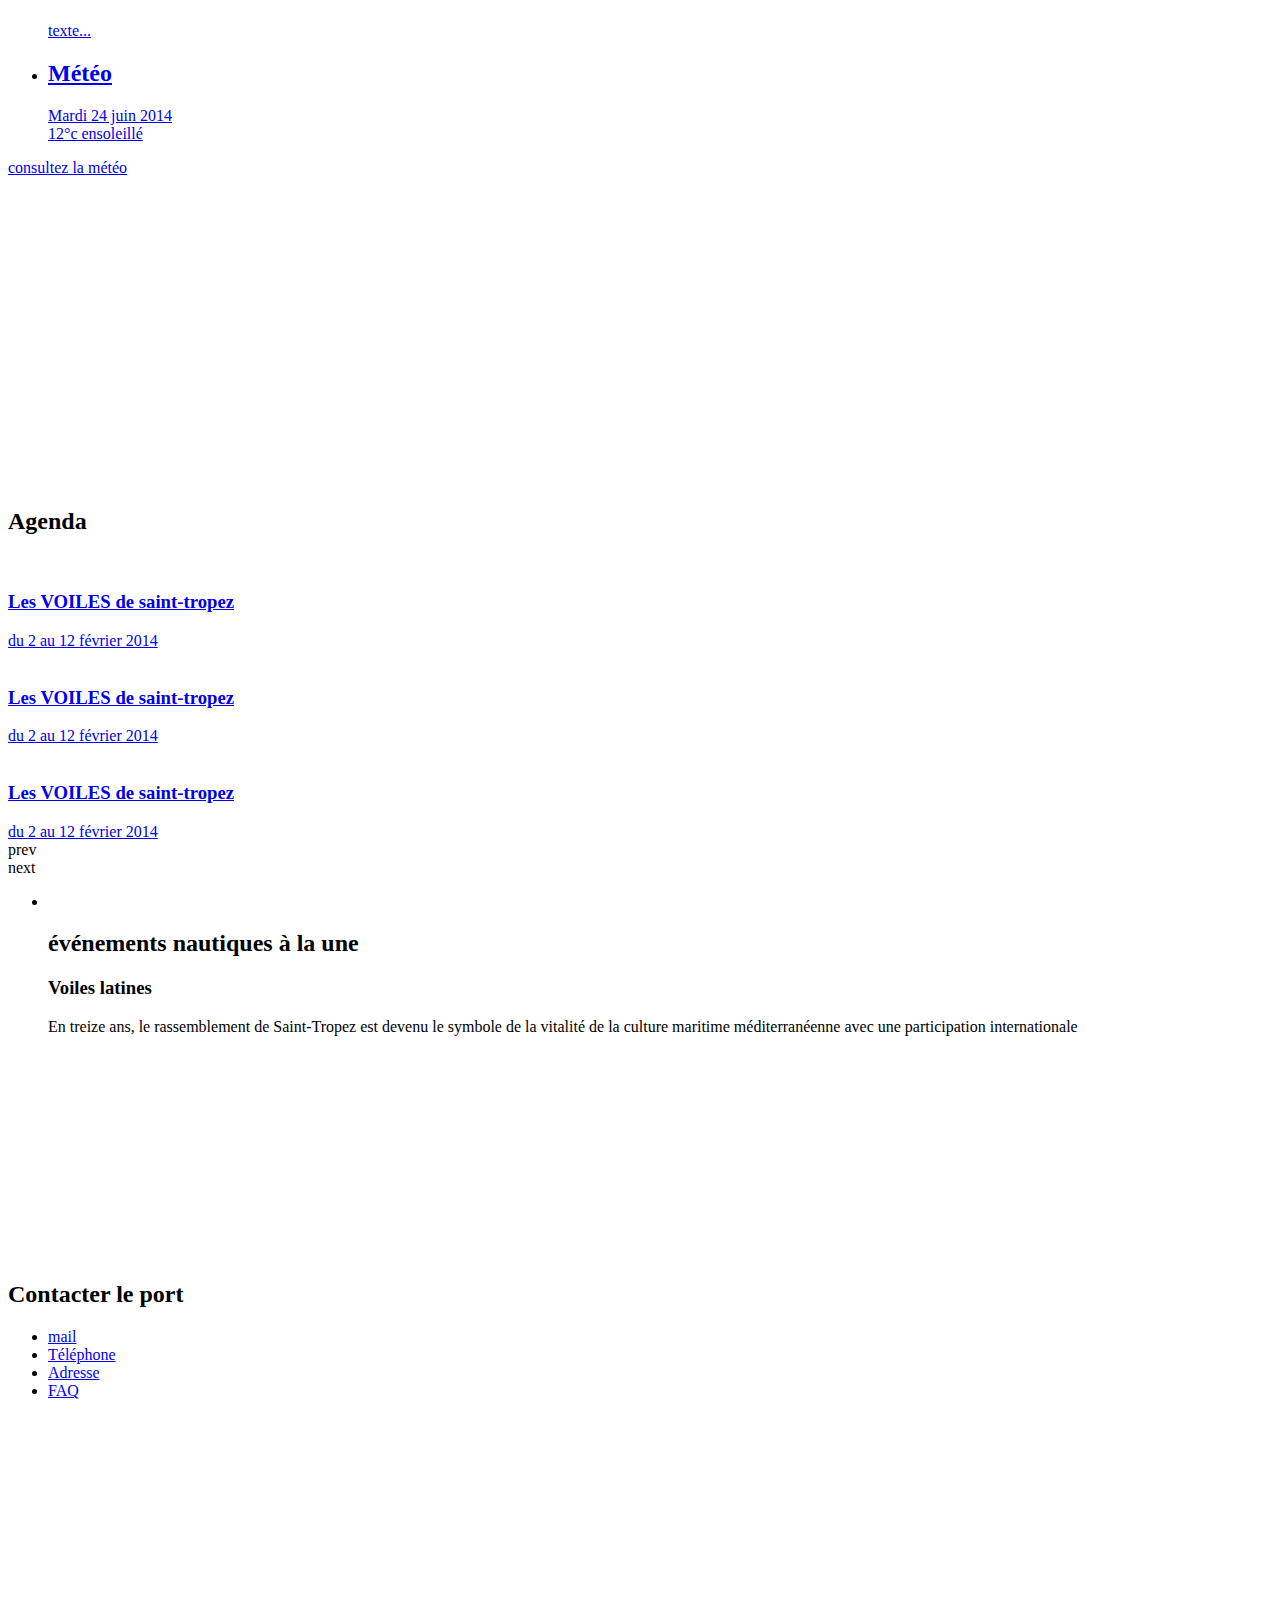
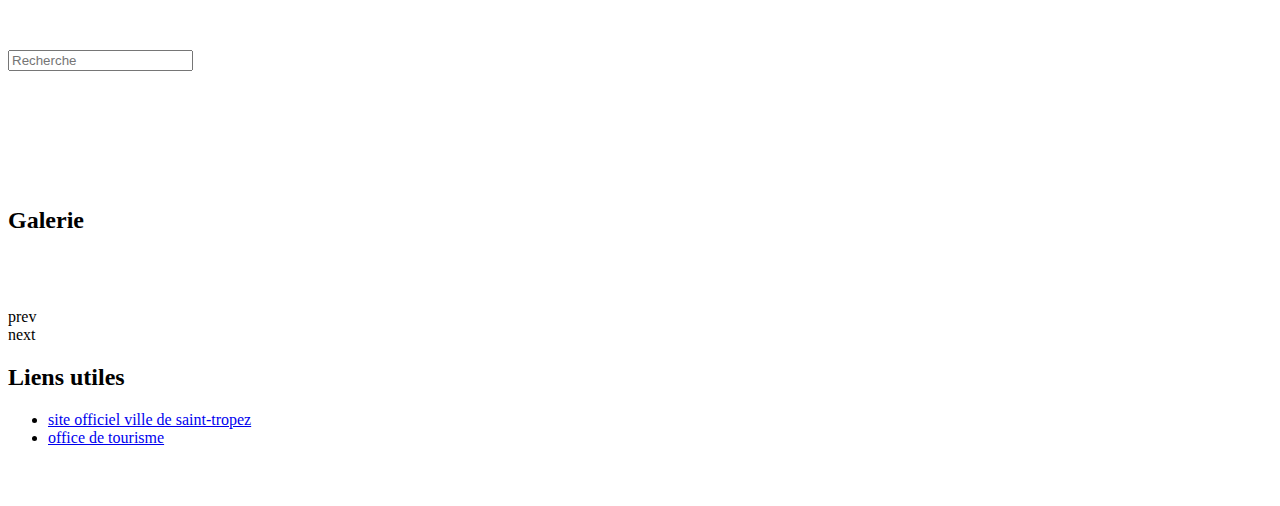
==== commit ab0abc54: "Intégration 21/05/2014 12h" ====
--- a/index.html
+++ b/index.html
@@ -132,36 +132,30 @@
                     </section>
                     <section id='ImportantLinks' class='col-md-4 bg-white'>
                         <div class='row'>
-                            <div class="col-md-12 booking">
-                                <a href='#'>
-                                    <h2>Booking/Réservation</h2>
-                                    <p>Réservez en ligne...</p>
-                                </a>
-                            </div>
-                        </div>
-                        <div class="row">
-                            <div class="col-md-12 services">
-                                <a href='#'>
-                                    <h2>Services</h2>
-                                    <p>Texte...</p>
-                                </a>
-                            </div>
-                        </div>
-                        <div class="row">
-                            <div class="col-md-12 meteo">
-                                <a href='#'>
-                                    <h2>Météo</h2>
-                                    <p>Mardi 24 juin 2014 <br/> 12°c ensoleillé</p>
-                                </a>
-                            </div>
-                        </div>
-                        <div class='row'>
-                            <div class="col-md-5 col-md-offset-7">
-                                <a href="#">
-                                    <h6>consultez la météo >></h6>
-                                </a>
-                            </div>
-                        </div>
+                            <div class='col-md-12'>
+                                <ul>
+                                    <li>
+                                        <a href='#' class='booking'>
+                                            <h2>Booking/Réservation</h2>
+                                            <p>Réservez en ligne...</p>
+                                        </a>
+                                    </li>
+                                    <li>
+                                        <a href='#' class='services'>
+                                            <h2>Services</h2>
+                                            <p>texte...</p>
+                                        </a>
+                                    </li>
+                                    <li>
+                                        <a href='#' class='meteo'>
+                                            <h2>Météo</h2>
+                                            <p>Mardi 24 juin 2014 <br/> 12°c ensoleillé</p>
+                                        </a>
+                                    </li>
+                                </ul>
+                            </div>
+                        </div>
+                        <a href="#" class="meteoConsultation">consultez la météo</a>
                     </section>
                 </div>
             </div>
@@ -237,7 +231,9 @@
                     <section id='Search' class='col-md-4 bg-white'>
                         <div class='row'>
                             <div class='col-md-12'>
-                                <input class='search' type='search' placeholder='Recherche'/>
+                                <div class='search'>
+                                    <input type='search' placeholder='Recherche'/>
+                                </div>
                             </div>
                         </div>
                     </section>
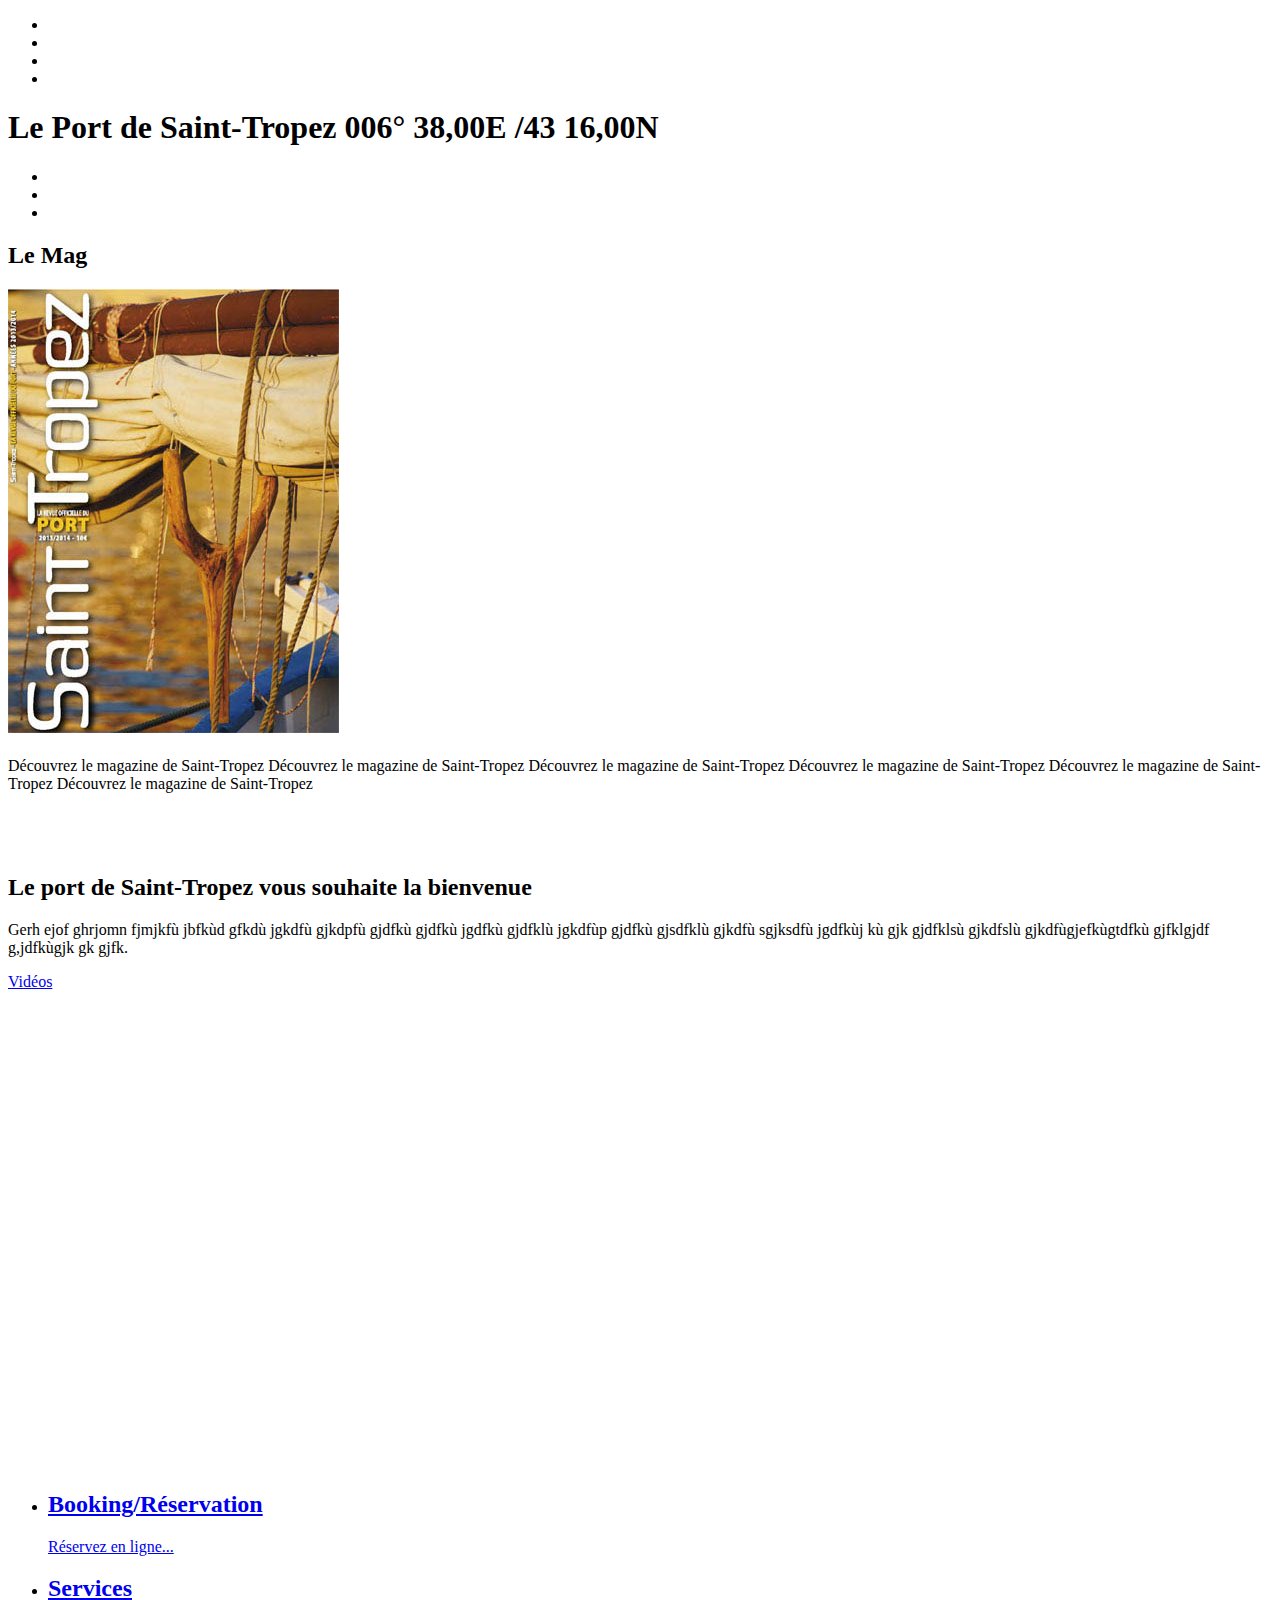
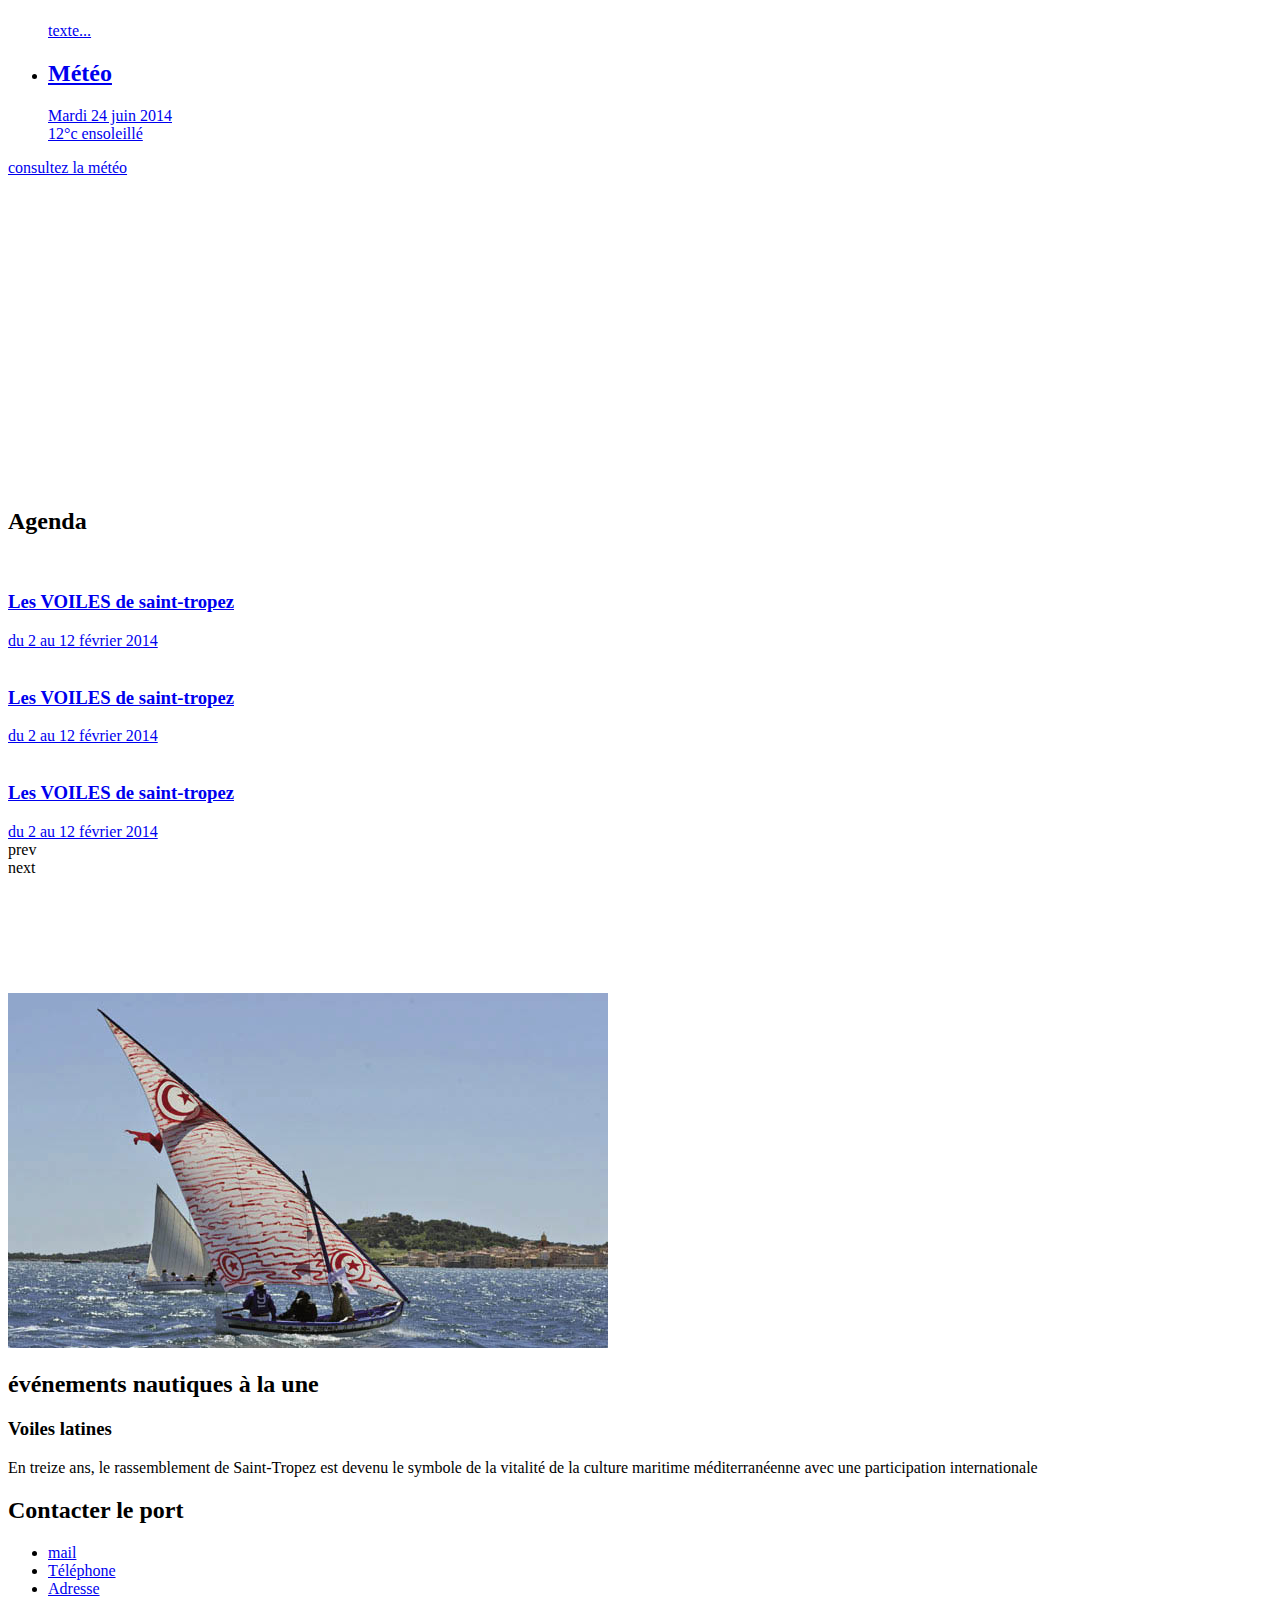
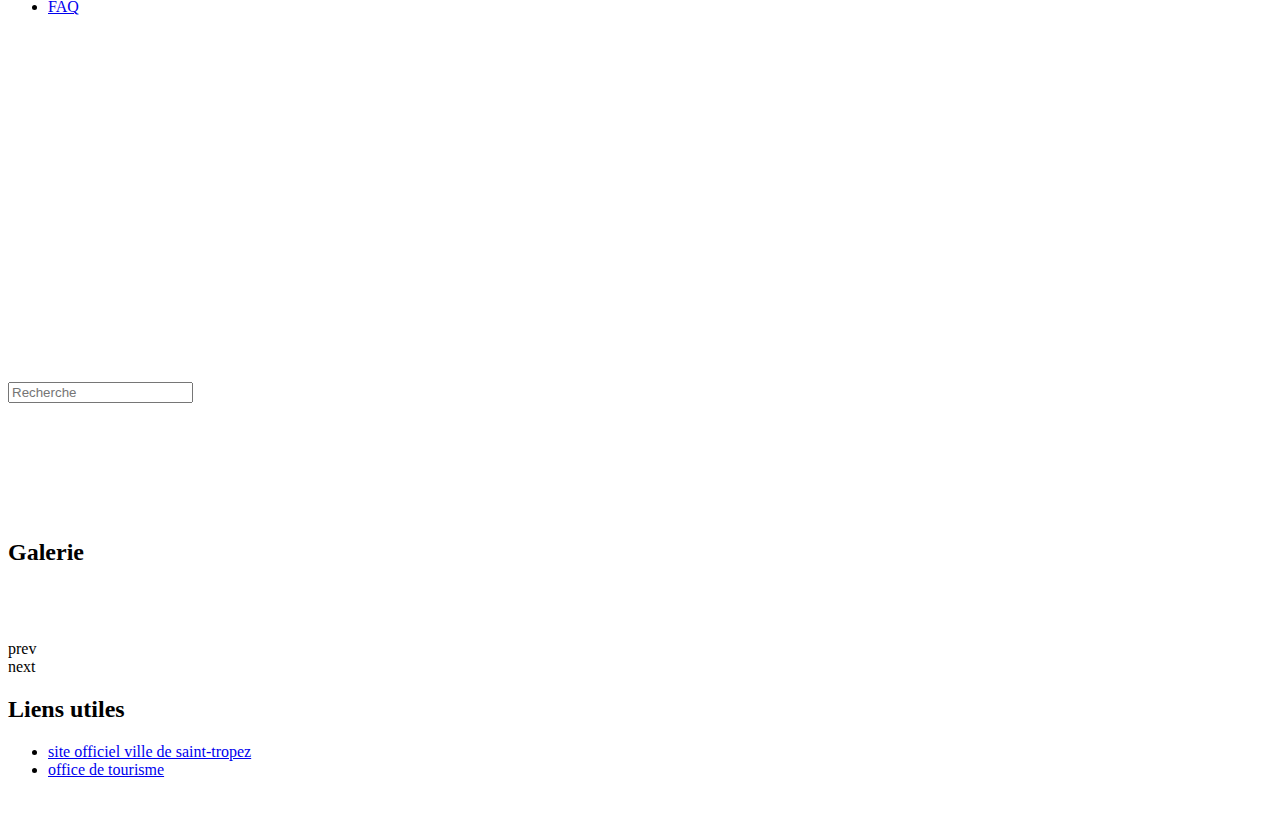
==== commit 27167589: "Events" ====
--- a/index.html
+++ b/index.html
@@ -191,14 +191,24 @@
                     </section>
                     <section id='Events' class='col-md-4 bg-white'>
                         <div class='row'>
-                            <ul class='slider'>
-                                <li>
-                                    <img src='' title='' alt='' />
-                                    <h2>événements nautiques à la une</h2>
-                                    <h3>Voiles latines</h3>
-                                    <p>En treize ans, le rassemblement de Saint-Tropez est devenu le symbole de la vitalité de la culture maritime méditerranéenne avec une participation internationale</p>
-                                </li>
-                            </ul>
+                            <div class='content-wrapper slider col-md-12'>
+                                <div class="row">
+                                    <div class="col-md-12 image-wrapper">
+                                        <img class="image" src='./images/20130526_voiles_latine_opt.jpeg' alt='Voiles latines' />
+                                    </div>
+                                </div>
+                                <div class="row">
+                                    <div class="col-md-12">
+                                        <h2>événements nautiques à la une</h2>
+                                    </div>
+                                    <div class="col-md-12">
+                                        <h3>Voiles latines</h3>
+                                    </div>
+                                    <div class="col-md-12">
+                                        <p>En treize ans, le rassemblement de Saint-Tropez est devenu le symbole de la vitalité de la culture maritime méditerranéenne avec une participation internationale</p>
+                                    </div>
+                                </div>
+                            </div>
                         </div>
                     </section>
                     <section id='Contact' class='col-md-4 bg-blue'>
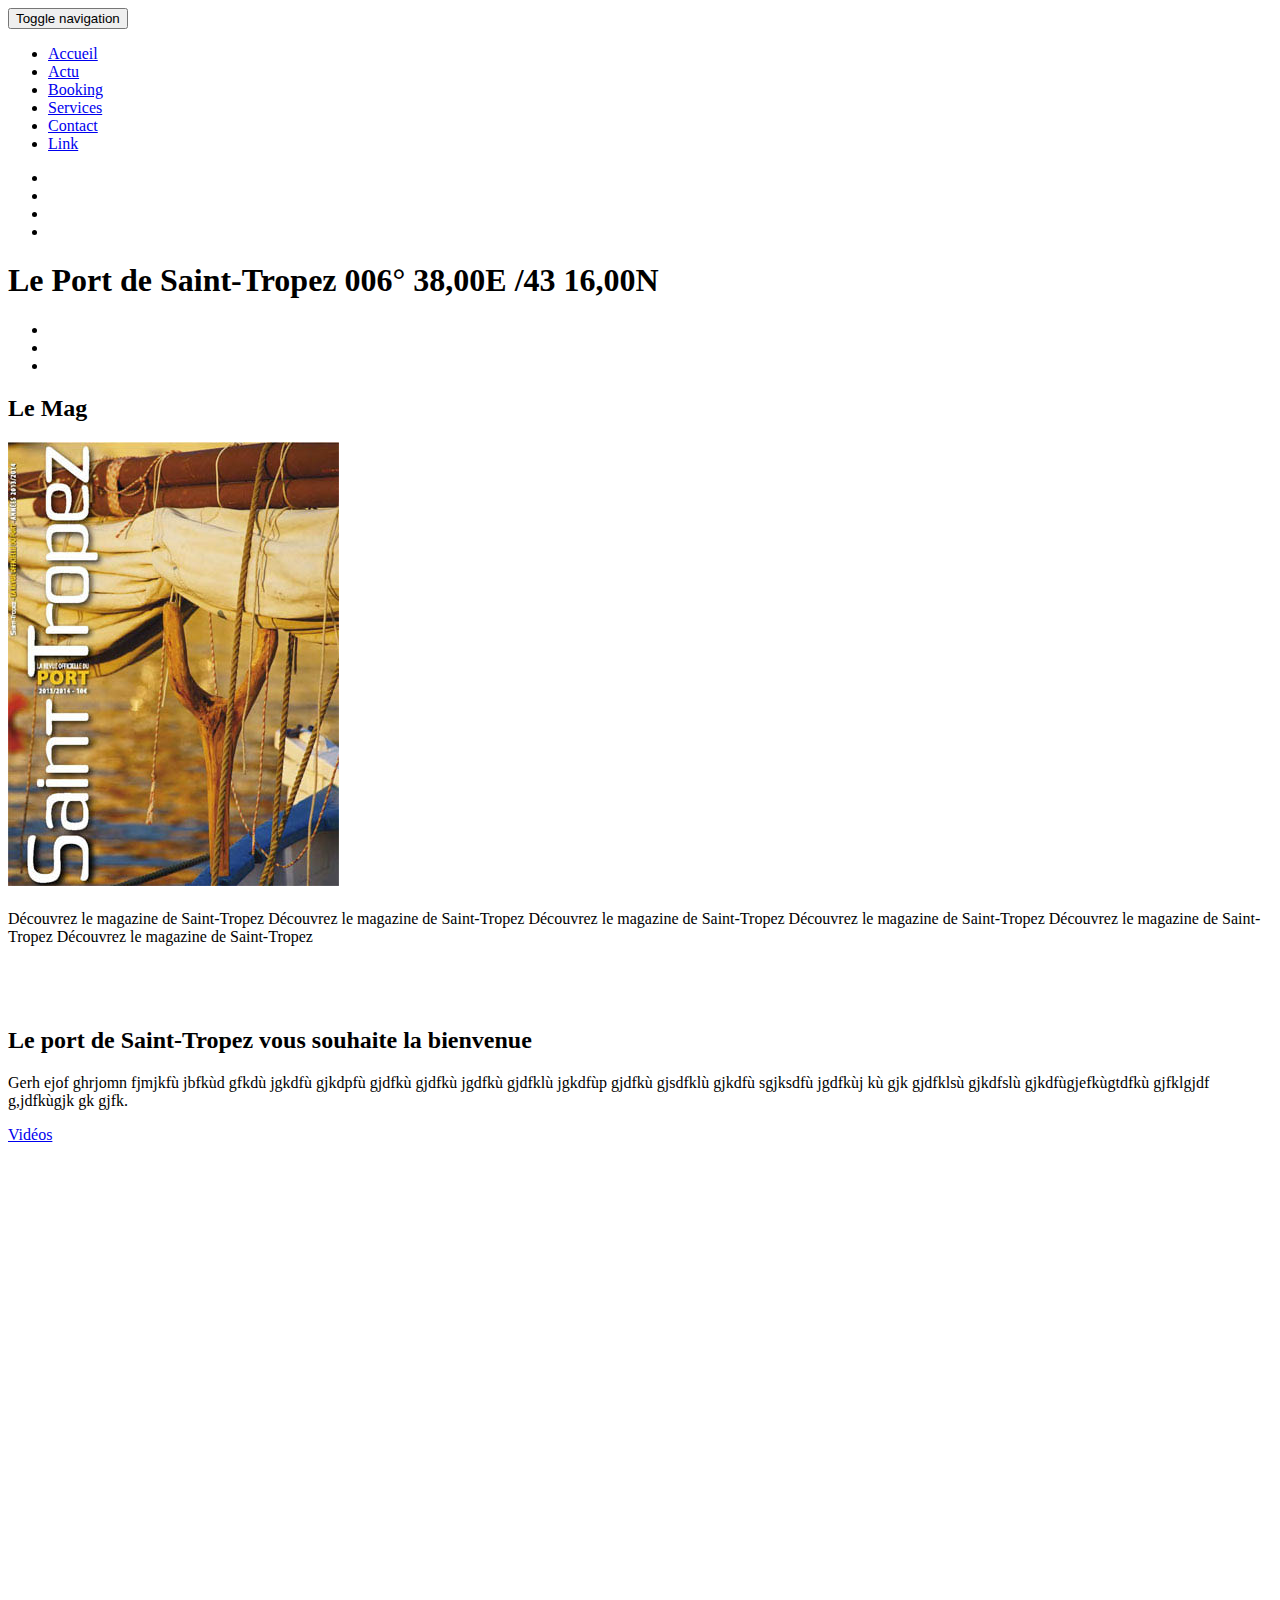
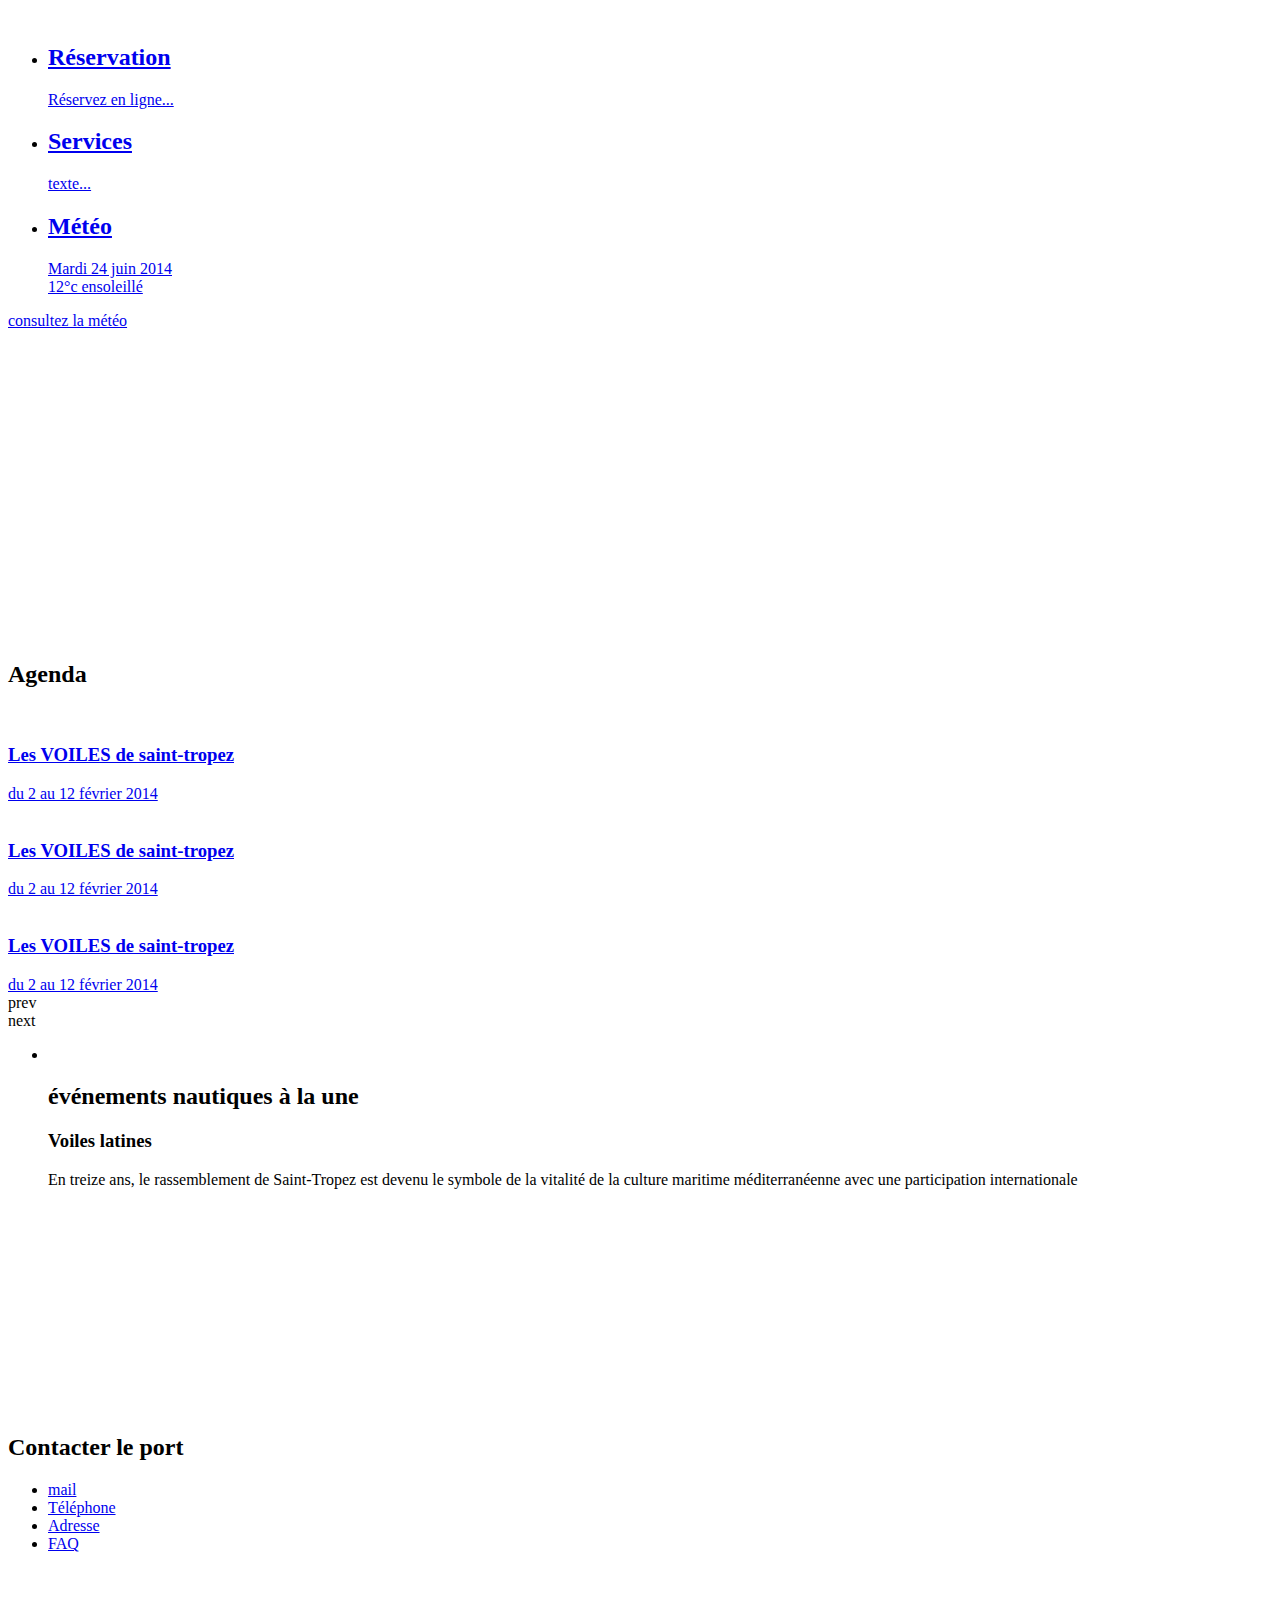
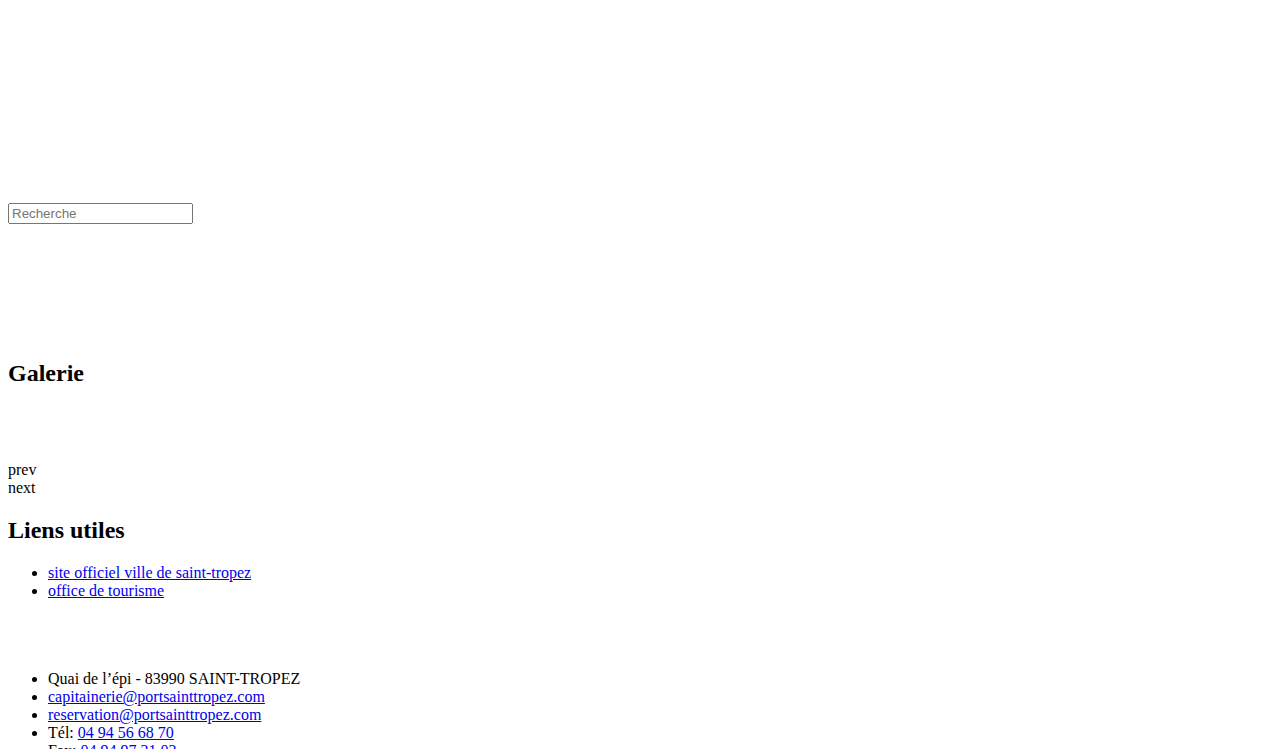
==== commit c9f087af: "Intégration 21/05/2014 fin de journée" ====
--- a/index.html
+++ b/index.html
@@ -45,6 +45,30 @@
             <div id='Background'>
                 <div class="item" style="background-image:url('images/port-saint-tropez-1.jpg');" alt='' ></div>
             </div>
+            <nav class="navbar navbar-default visible-xs" role="navigation" id="Navigation">
+                <div class="container-fluid">
+                    <!-- Brand and toggle get grouped for better mobile display -->
+                    <div class="navbar-header">
+                        <button type="button" class="navbar-toggle" data-toggle="collapse" data-target="#bs-example-navbar-collapse-1">
+                            <span class="sr-only">Toggle navigation</span>
+                            <span class="icon-bar"></span>
+                            <span class="icon-bar"></span>
+                            <span class="icon-bar"></span>
+                        </button>
+                    </div>
+                    <!-- Collect the nav links, forms, and other content for toggling -->
+                    <div class="collapse navbar-collapse" id="bs-example-navbar-collapse-1">
+                        <ul class="nav navbar-nav navbar-right">
+                            <li><a href="#">Accueil</a></li>
+                            <li><a href="#">Actu</a></li>
+                            <li><a href="#">Booking</a></li>
+                            <li><a href="#">Services</a></li>
+                            <li><a href="#">Contact</a></li>
+                            <li><a href="#">Link</a></li>
+                        </ul>
+                    </div><!-- /.navbar-collapse -->
+                </div><!-- /.container-fluid -->
+            </nav>
             <div class='row'>
                 <div class='col-sm-4'>
                     <a href='#' id='LogoStTropez'></a>
@@ -96,10 +120,10 @@
                             </div>
                         </div>
                         <div class='row'>
-                            <div class='col-md-6'>
+                            <div class='col-xs-6'>
                                 <img src='images/2013revueDUport.jpeg' title='Revue du port' style='max-width: 100%;'/>
                             </div>
-                            <div class='col-md-6'>
+                            <div class='col-xs-6'>
                                 <p style='margin-top:20px;'>
                                     Découvrez le magazine de
                                     Saint-Tropez Découvrez le
@@ -136,7 +160,7 @@
                                 <ul>
                                     <li>
                                         <a href='#' class='booking'>
-                                            <h2>Booking/Réservation</h2>
+                                            <h2>Réservation</h2>
                                             <p>Réservez en ligne...</p>
                                         </a>
                                     </li>
@@ -191,24 +215,14 @@
                     </section>
                     <section id='Events' class='col-md-4 bg-white'>
                         <div class='row'>
-                            <div class='content-wrapper slider col-md-12'>
-                                <div class="row">
-                                    <div class="col-md-12 image-wrapper">
-                                        <img class="image" src='./images/20130526_voiles_latine_opt.jpeg' alt='Voiles latines' />
-                                    </div>
-                                </div>
-                                <div class="row">
-                                    <div class="col-md-12">
-                                        <h2>événements nautiques à la une</h2>
-                                    </div>
-                                    <div class="col-md-12">
-                                        <h3>Voiles latines</h3>
-                                    </div>
-                                    <div class="col-md-12">
-                                        <p>En treize ans, le rassemblement de Saint-Tropez est devenu le symbole de la vitalité de la culture maritime méditerranéenne avec une participation internationale</p>
-                                    </div>
-                                </div>
-                            </div>
+                            <ul class='slider'>
+                                <li>
+                                    <img src='' title='' alt='' />
+                                    <h2>événements nautiques à la une</h2>
+                                    <h3>Voiles latines</h3>
+                                    <p>En treize ans, le rassemblement de Saint-Tropez est devenu le symbole de la vitalité de la culture maritime méditerranéenne avec une participation internationale</p>
+                                </li>
+                            </ul>
                         </div>
                     </section>
                     <section id='Contact' class='col-md-4 bg-blue'>
@@ -286,9 +300,26 @@
         <div class='container'>
             <div class='row'>
                 <div class='col-md-12'>
-                    <p>
-                        Quai de l’épi - 83990 SAINT-TROPEZ - capitainerie@portsainttropez.com - reservation@portsainttropez.com - Tél: 04 94 56 68 70 - Fax: 04 94 97 31 02 Mentions Légales
-                    </p>
+                    <ul>
+                        <li>
+                            Quai de l’épi - 83990 SAINT-TROPEZ
+                        </li>
+                        <li>
+                            <a href="#">capitainerie@portsainttropez.com</a>
+                        </li>
+                        <li>
+                            <a href="#">reservation@portsainttropez.com</a>
+                        </li>
+                        <li>
+                            Tél: <a href="#">04 94 56 68 70</a>
+                        </li>
+                        <li>
+                            Fax: <a href="#">04 94 97 31 02</a>
+                        </li>
+                        <li>
+                            <a href="#">Mentions Légales</a>
+                        </li>
+                    </ul>
                 </div>
             </div>
         </div>
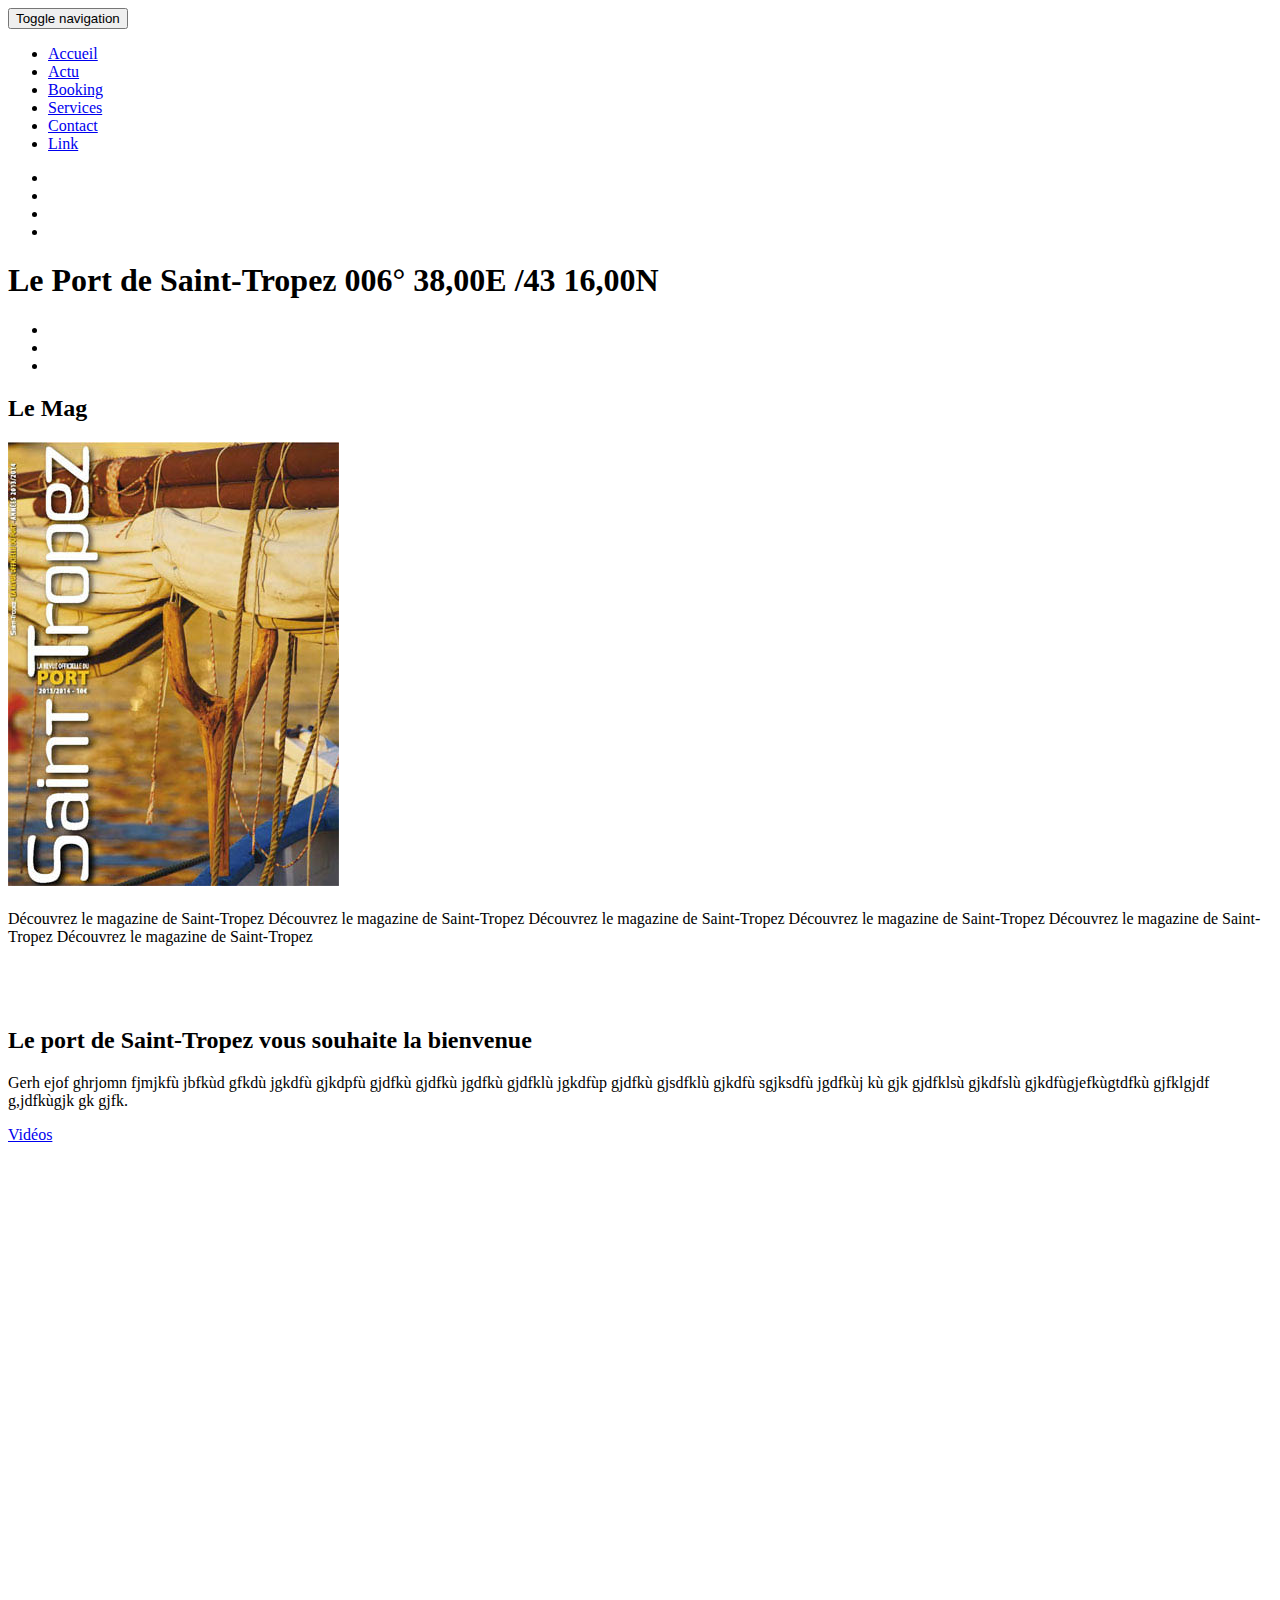
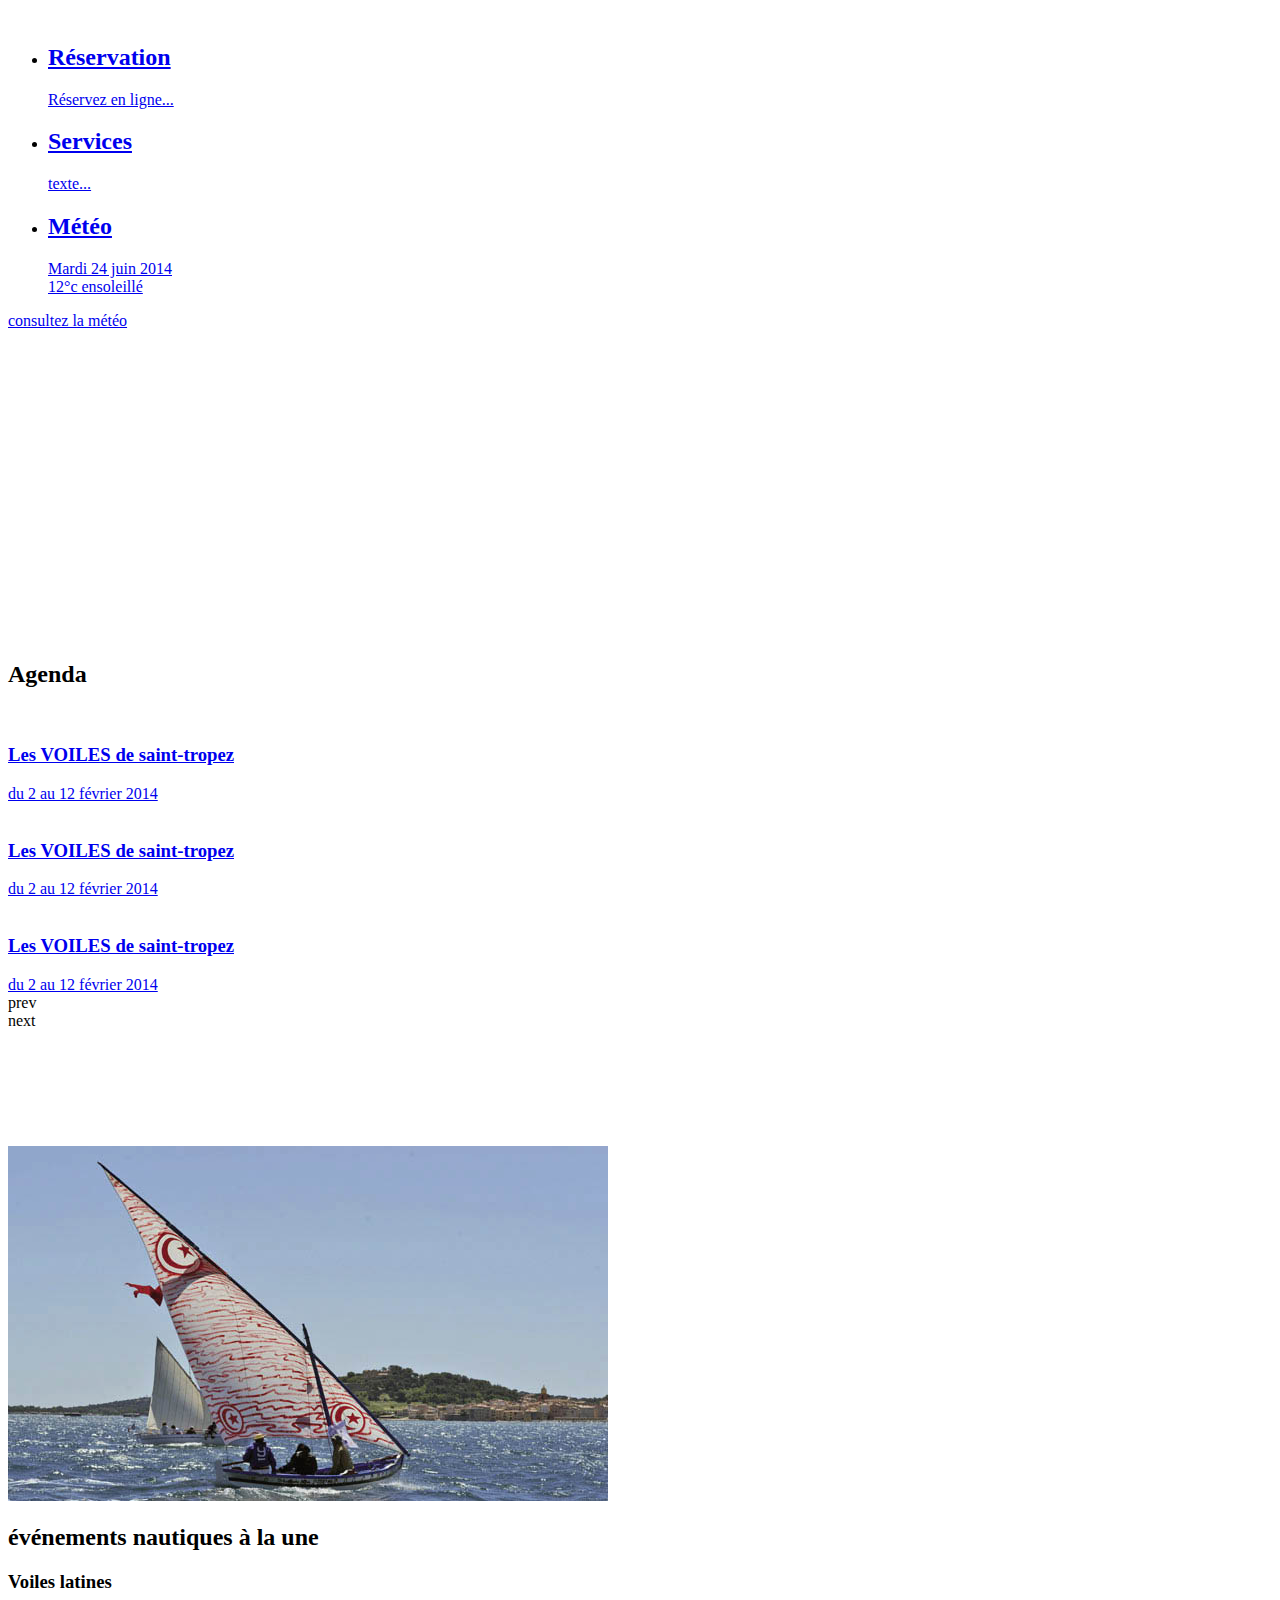
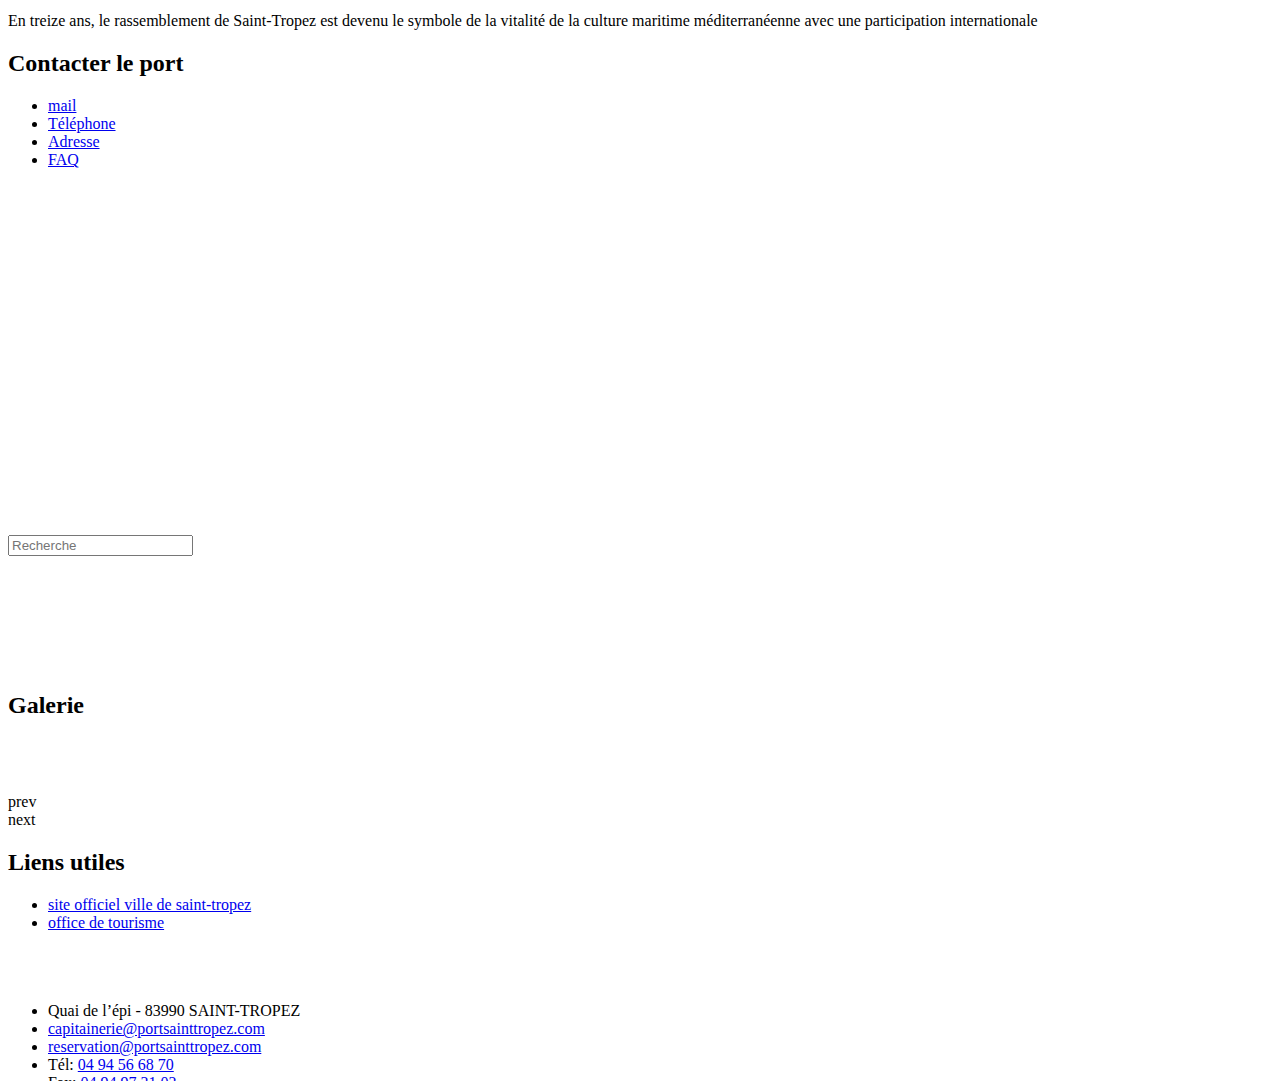
==== commit 276264b1: "Intégration 21/05/2014 fin de journée2" ====
--- a/index.html
+++ b/index.html
@@ -215,14 +215,20 @@
                     </section>
                     <section id='Events' class='col-md-4 bg-white'>
                         <div class='row'>
-                            <ul class='slider'>
-                                <li>
-                                    <img src='' title='' alt='' />
-                                    <h2>événements nautiques à la une</h2>
-                                    <h3>Voiles latines</h3>
-                                    <p>En treize ans, le rassemblement de Saint-Tropez est devenu le symbole de la vitalité de la culture maritime méditerranéenne avec une participation internationale</p>
-                                </li>
-                            </ul>
+                            <div class='content-wrapper slider col-md-12'>
+                                <div class="row">
+                                    <div class="col-md-12 image-wrapper">
+                                        <img class="image" src='./images/20130526_voiles_latine_opt.jpeg' alt='Voiles latines' />
+                                    </div>
+                                </div>
+                                <div class="row">
+                                    <div class="col-md-12">
+                                        <h2>événements nautiques à la une</h2>
+                                        <h3>Voiles latines</h3>
+                                        <p>En treize ans, le rassemblement de Saint-Tropez est devenu le symbole de la vitalité de la culture maritime méditerranéenne avec une participation internationale</p>
+                                    </div>
+                                </div>
+                            </div>
                         </div>
                     </section>
                     <section id='Contact' class='col-md-4 bg-blue'>
